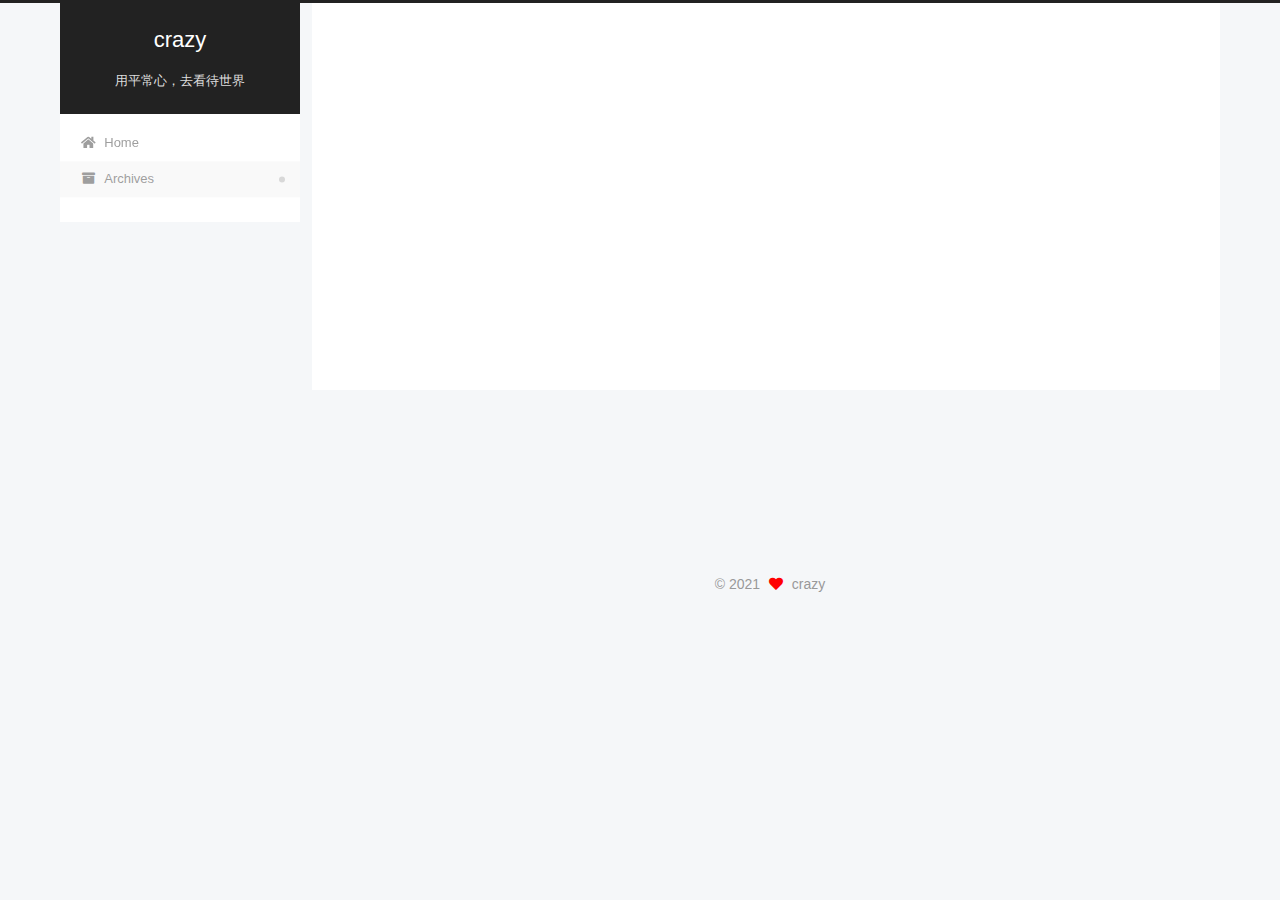
==== archives/index.html @ 01ac7426 "init" ====
<!DOCTYPE html>
<html lang="en">
<head>
  <meta charset="UTF-8">
<meta name="viewport" content="width=device-width, initial-scale=1, maximum-scale=2">
<meta name="theme-color" content="#222">
<meta name="generator" content="Hexo 5.3.0">
  <link rel="apple-touch-icon" sizes="180x180" href="/images/apple-touch-icon-next.jpg">
  <link rel="icon" type="image/png" sizes="32x32" href="/images/favicon-16x16-next.jpg">
  <link rel="icon" type="image/png" sizes="16x16" href="/images/favicon-16x16-next.jpg">
  <link rel="mask-icon" href="/images/logo.svg" color="#222">

<link rel="stylesheet" href="/css/main.css">


<link rel="stylesheet" href="/lib/font-awesome/css/all.min.css">

<script id="hexo-configurations">
    var NexT = window.NexT || {};
    var CONFIG = {"hostname":"example.com","root":"/","scheme":"Pisces","version":"7.8.0","exturl":false,"sidebar":{"position":"left","display":"post","padding":18,"offset":12,"onmobile":false},"copycode":{"enable":false,"show_result":false,"style":null},"back2top":{"enable":true,"sidebar":false,"scrollpercent":false},"bookmark":{"enable":false,"color":"#222","save":"auto"},"fancybox":false,"mediumzoom":false,"lazyload":false,"pangu":false,"comments":{"style":"tabs","active":null,"storage":true,"lazyload":false,"nav":null},"algolia":{"hits":{"per_page":10},"labels":{"input_placeholder":"Search for Posts","hits_empty":"We didn't find any results for the search: ${query}","hits_stats":"${hits} results found in ${time} ms"}},"localsearch":{"enable":false,"trigger":"auto","top_n_per_article":1,"unescape":false,"preload":false},"motion":{"enable":true,"async":false,"transition":{"post_block":"fadeIn","post_header":"slideDownIn","post_body":"slideDownIn","coll_header":"slideLeftIn","sidebar":"slideUpIn"}}};
  </script>

  <meta name="description" content="用平常心，去看待世界">
<meta property="og:type" content="website">
<meta property="og:title" content="crazy">
<meta property="og:url" content="http://example.com/archives/index.html">
<meta property="og:site_name" content="crazy">
<meta property="og:description" content="用平常心，去看待世界">
<meta property="og:locale" content="en_US">
<meta property="article:author" content="crazy">
<meta name="twitter:card" content="summary">

<link rel="canonical" href="http://example.com/archives/">


<script id="page-configurations">
  // https://hexo.io/docs/variables.html
  CONFIG.page = {
    sidebar: "",
    isHome : false,
    isPost : false,
    lang   : 'en'
  };
</script>

  <title>Archive | crazy</title>
  






  <noscript>
  <style>
  .use-motion .brand,
  .use-motion .menu-item,
  .sidebar-inner,
  .use-motion .post-block,
  .use-motion .pagination,
  .use-motion .comments,
  .use-motion .post-header,
  .use-motion .post-body,
  .use-motion .collection-header { opacity: initial; }

  .use-motion .site-title,
  .use-motion .site-subtitle {
    opacity: initial;
    top: initial;
  }

  .use-motion .logo-line-before i { left: initial; }
  .use-motion .logo-line-after i { right: initial; }
  </style>
</noscript>

</head>

<body itemscope itemtype="http://schema.org/WebPage">
  <div class="container use-motion">
    <div class="headband"></div>

    <header class="header" itemscope itemtype="http://schema.org/WPHeader">
      <div class="header-inner"><div class="site-brand-container">
  <div class="site-nav-toggle">
    <div class="toggle" aria-label="Toggle navigation bar">
      <span class="toggle-line toggle-line-first"></span>
      <span class="toggle-line toggle-line-middle"></span>
      <span class="toggle-line toggle-line-last"></span>
    </div>
  </div>

  <div class="site-meta">

    <a href="/" class="brand" rel="start">
      <span class="logo-line-before"><i></i></span>
      <h1 class="site-title">crazy</h1>
      <span class="logo-line-after"><i></i></span>
    </a>
      <p class="site-subtitle" itemprop="description">用平常心，去看待世界</p>
  </div>

  <div class="site-nav-right">
    <div class="toggle popup-trigger">
    </div>
  </div>
</div>




<nav class="site-nav">
  <ul id="menu" class="main-menu menu">
        <li class="menu-item menu-item-home">

    <a href="/" rel="section"><i class="fa fa-home fa-fw"></i>Home</a>

  </li>
        <li class="menu-item menu-item-archives">

    <a href="/archives/" rel="section"><i class="fa fa-archive fa-fw"></i>Archives</a>

  </li>
  </ul>
</nav>




</div>
    </header>

    
  <div class="back-to-top">
    <i class="fa fa-arrow-up"></i>
    <span>0%</span>
  </div>


    <main class="main">
      <div class="main-inner">
        <div class="content-wrap">
          

          <div class="content archive">
            

  
  
  
  <div class="post-block">
    <div class="posts-collapse">
      <div class="collection-title">
        <span class="collection-header">Um..! 1 post. Keep on posting.</span>
      </div>

      
    <div class="collection-year">
      <span class="collection-header">2021</span>
    </div>

  <article itemscope itemtype="http://schema.org/Article">
    <header class="post-header">

      <div class="post-meta">
        <time itemprop="dateCreated"
              datetime="2021-02-07T22:44:51+08:00"
              content="2021-02-07">
          02-07
        </time>
      </div>

      <div class="post-title">
          <a class="post-title-link" href="/2021/02/07/hello-world/" itemprop="url">
            <span itemprop="name">Hello World</span>
          </a>
      </div>

    </header>
  </article>


    </div>
  </div>
  
  
  

  



          </div>
          

<script>
  window.addEventListener('tabs:register', () => {
    let { activeClass } = CONFIG.comments;
    if (CONFIG.comments.storage) {
      activeClass = localStorage.getItem('comments_active') || activeClass;
    }
    if (activeClass) {
      let activeTab = document.querySelector(`a[href="#comment-${activeClass}"]`);
      if (activeTab) {
        activeTab.click();
      }
    }
  });
  if (CONFIG.comments.storage) {
    window.addEventListener('tabs:click', event => {
      if (!event.target.matches('.tabs-comment .tab-content .tab-pane')) return;
      let commentClass = event.target.classList[1];
      localStorage.setItem('comments_active', commentClass);
    });
  }
</script>

        </div>
          
  
  <div class="toggle sidebar-toggle">
    <span class="toggle-line toggle-line-first"></span>
    <span class="toggle-line toggle-line-middle"></span>
    <span class="toggle-line toggle-line-last"></span>
  </div>

  <aside class="sidebar">
    <div class="sidebar-inner">

      <ul class="sidebar-nav motion-element">
        <li class="sidebar-nav-toc">
          Table of Contents
        </li>
        <li class="sidebar-nav-overview">
          Overview
        </li>
      </ul>

      <!--noindex-->
      <div class="post-toc-wrap sidebar-panel">
      </div>
      <!--/noindex-->

      <div class="site-overview-wrap sidebar-panel">
        <div class="site-author motion-element" itemprop="author" itemscope itemtype="http://schema.org/Person">
    <img class="site-author-image" itemprop="image" alt="crazy"
      src="/images/avatar.jpg">
  <p class="site-author-name" itemprop="name">crazy</p>
  <div class="site-description" itemprop="description">用平常心，去看待世界</div>
</div>
<div class="site-state-wrap motion-element">
  <nav class="site-state">
      <div class="site-state-item site-state-posts">
          <a href="/archives/">
        
          <span class="site-state-item-count">1</span>
          <span class="site-state-item-name">posts</span>
        </a>
      </div>
  </nav>
</div>
  <div class="links-of-author motion-element">
      <span class="links-of-author-item">
        <a href="https://github.com/xiaokuang95" title="GitHub → https:&#x2F;&#x2F;github.com&#x2F;xiaokuang95" rel="noopener" target="_blank"><i class="fab fa-github fa-fw"></i>GitHub</a>
      </span>
  </div>



      </div>

    </div>
  </aside>
  <div id="sidebar-dimmer"></div>


      </div>
    </main>

    <footer class="footer">
      <div class="footer-inner">
        

        

<div class="copyright">
  
  &copy; 
  <span itemprop="copyrightYear">2021</span>
  <span class="with-love">
    <i class="fa fa-heart"></i>
  </span>
  <span class="author" itemprop="copyrightHolder">crazy</span>
</div>

        








      </div>
    </footer>
  </div>

  
  <script src="/lib/anime.min.js"></script>
  <script src="/lib/velocity/velocity.min.js"></script>
  <script src="/lib/velocity/velocity.ui.min.js"></script>

<script src="/js/utils.js"></script>

<script src="/js/motion.js"></script>


<script src="/js/schemes/pisces.js"></script>


<script src="/js/next-boot.js"></script>




  















  

  

</body>
</html>
---- css/main.css ----
:root {
  --body-bg-color: #f5f7f9;
  --content-bg-color: #fff;
  --card-bg-color: #f5f5f5;
  --text-color: #555;
  --blockquote-color: #666;
  --link-color: #555;
  --link-hover-color: #222;
  --brand-color: #fff;
  --brand-hover-color: #fff;
  --table-row-odd-bg-color: #f9f9f9;
  --table-row-hover-bg-color: #f5f5f5;
  --menu-item-bg-color: #f5f5f5;
  --btn-default-bg: #fff;
  --btn-default-color: #555;
  --btn-default-border-color: #555;
  --btn-default-hover-bg: #222;
  --btn-default-hover-color: #fff;
  --btn-default-hover-border-color: #222;
}
html {
  line-height: 1.15; /* 1 */
  -webkit-text-size-adjust: 100%; /* 2 */
}
body {
  margin: 0;
}
main {
  display: block;
}
h1 {
  font-size: 2em;
  margin: 0.67em 0;
}
hr {
  box-sizing: content-box; /* 1 */
  height: 0; /* 1 */
  overflow: visible; /* 2 */
}
pre {
  font-family: monospace, monospace; /* 1 */
  font-size: 1em; /* 2 */
}
a {
  background: transparent;
}
abbr[title] {
  border-bottom: none; /* 1 */
  text-decoration: underline; /* 2 */
  text-decoration: underline dotted; /* 2 */
}
b,
strong {
  font-weight: bolder;
}
code,
kbd,
samp {
  font-family: monospace, monospace; /* 1 */
  font-size: 1em; /* 2 */
}
small {
  font-size: 80%;
}
sub,
sup {
  font-size: 75%;
  line-height: 0;
  position: relative;
  vertical-align: baseline;
}
sub {
  bottom: -0.25em;
}
sup {
  top: -0.5em;
}
img {
  border-style: none;
}
button,
input,
optgroup,
select,
textarea {
  font-family: inherit; /* 1 */
  font-size: 100%; /* 1 */
  line-height: 1.15; /* 1 */
  margin: 0; /* 2 */
}
button,
input {
/* 1 */
  overflow: visible;
}
button,
select {
/* 1 */
  text-transform: none;
}
button,
[type='button'],
[type='reset'],
[type='submit'] {
  -webkit-appearance: button;
}
button::-moz-focus-inner,
[type='button']::-moz-focus-inner,
[type='reset']::-moz-focus-inner,
[type='submit']::-moz-focus-inner {
  border-style: none;
  padding: 0;
}
button:-moz-focusring,
[type='button']:-moz-focusring,
[type='reset']:-moz-focusring,
[type='submit']:-moz-focusring {
  outline: 1px dotted ButtonText;
}
fieldset {
  padding: 0.35em 0.75em 0.625em;
}
legend {
  box-sizing: border-box; /* 1 */
  color: inherit; /* 2 */
  display: table; /* 1 */
  max-width: 100%; /* 1 */
  padding: 0; /* 3 */
  white-space: normal; /* 1 */
}
progress {
  vertical-align: baseline;
}
textarea {
  overflow: auto;
}
[type='checkbox'],
[type='radio'] {
  box-sizing: border-box; /* 1 */
  padding: 0; /* 2 */
}
[type='number']::-webkit-inner-spin-button,
[type='number']::-webkit-outer-spin-button {
  height: auto;
}
[type='search'] {
  outline-offset: -2px; /* 2 */
  -webkit-appearance: textfield; /* 1 */
}
[type='search']::-webkit-search-decoration {
  -webkit-appearance: none;
}
::-webkit-file-upload-button {
  font: inherit; /* 2 */
  -webkit-appearance: button; /* 1 */
}
details {
  display: block;
}
summary {
  display: list-item;
}
template {
  display: none;
}
[hidden] {
  display: none;
}
::selection {
  background: #262a30;
  color: #eee;
}
html,
body {
  height: 100%;
}
body {
  background: var(--body-bg-color);
  color: var(--text-color);
  font-family: 'Lato', "PingFang SC", "Microsoft YaHei", sans-serif;
  font-size: 1em;
  line-height: 2;
}
@media (max-width: 991px) {
  body {
    padding-left: 0 !important;
    padding-right: 0 !important;
  }
}
h1,
h2,
h3,
h4,
h5,
h6 {
  font-family: 'Lato', "PingFang SC", "Microsoft YaHei", sans-serif;
  font-weight: bold;
  line-height: 1.5;
  margin: 20px 0 15px;
}
h1 {
  font-size: 1.5em;
}
h2 {
  font-size: 1.375em;
}
h3 {
  font-size: 1.25em;
}
h4 {
  font-size: 1.125em;
}
h5 {
  font-size: 1em;
}
h6 {
  font-size: 0.875em;
}
p {
  margin: 0 0 20px 0;
}
a,
span.exturl {
  border-bottom: 1px solid #999;
  color: var(--link-color);
  outline: 0;
  text-decoration: none;
  overflow-wrap: break-word;
  word-wrap: break-word;
  cursor: pointer;
}
a:hover,
span.exturl:hover {
  border-bottom-color: var(--link-hover-color);
  color: var(--link-hover-color);
}
iframe,
img,
video {
  display: block;
  margin-left: auto;
  margin-right: auto;
  max-width: 100%;
}
hr {
  background-image: repeating-linear-gradient(-45deg, #ddd, #ddd 4px, transparent 4px, transparent 8px);
  border: 0;
  height: 3px;
  margin: 40px 0;
}
blockquote {
  border-left: 4px solid #ddd;
  color: var(--blockquote-color);
  margin: 0;
  padding: 0 15px;
}
blockquote cite::before {
  content: '-';
  padding: 0 5px;
}
dt {
  font-weight: bold;
}
dd {
  margin: 0;
  padding: 0;
}
kbd {
  background-color: #f5f5f5;
  background-image: linear-gradient(#eee, #fff, #eee);
  border: 1px solid #ccc;
  border-radius: 0.2em;
  box-shadow: 0.1em 0.1em 0.2em rgba(0,0,0,0.1);
  color: #555;
  font-family: inherit;
  padding: 0.1em 0.3em;
  white-space: nowrap;
}
.table-container {
  overflow: auto;
}
table {
  border-collapse: collapse;
  border-spacing: 0;
  font-size: 0.875em;
  margin: 0 0 20px 0;
  width: 100%;
}
tbody tr:nth-of-type(odd) {
  background: var(--table-row-odd-bg-color);
}
tbody tr:hover {
  background: var(--table-row-hover-bg-color);
}
caption,
th,
td {
  font-weight: normal;
  padding: 8px;
  vertical-align: middle;
}
th,
td {
  border: 1px solid #ddd;
  border-bottom: 3px solid #ddd;
}
th {
  font-weight: 700;
  padding-bottom: 10px;
}
td {
  border-bottom-width: 1px;
}
.btn {
  background: var(--btn-default-bg);
  border: 2px solid var(--btn-default-border-color);
  border-radius: 2px;
  color: var(--btn-default-color);
  display: inline-block;
  font-size: 0.875em;
  line-height: 2;
  padding: 0 20px;
  text-decoration: none;
  transition-property: background-color;
  transition-delay: 0s;
  transition-duration: 0.2s;
  transition-timing-function: ease-in-out;
}
.btn:hover {
  background: var(--btn-default-hover-bg);
  border-color: var(--btn-default-hover-border-color);
  color: var(--btn-default-hover-color);
}
.btn + .btn {
  margin: 0 0 8px 8px;
}
.btn .fa-fw {
  text-align: left;
  width: 1.285714285714286em;
}
.toggle {
  line-height: 0;
}
.toggle .toggle-line {
  background: #fff;
  display: inline-block;
  height: 2px;
  left: 0;
  position: relative;
  top: 0;
  transition: all 0.4s;
  vertical-align: top;
  width: 100%;
}
.toggle .toggle-line:not(:first-child) {
  margin-top: 3px;
}
.toggle.toggle-arrow .toggle-line-first {
  left: 50%;
  top: 2px;
  transform: rotate(45deg);
  width: 50%;
}
.toggle.toggle-arrow .toggle-line-middle {
  left: 2px;
  width: 90%;
}
.toggle.toggle-arrow .toggle-line-last {
  left: 50%;
  top: -2px;
  transform: rotate(-45deg);
  width: 50%;
}
.toggle.toggle-close .toggle-line-first {
  transform: rotate(-45deg);
  top: 5px;
}
.toggle.toggle-close .toggle-line-middle {
  opacity: 0;
}
.toggle.toggle-close .toggle-line-last {
  transform: rotate(45deg);
  top: -5px;
}
.highlight,
pre {
  background: #f7f7f7;
  color: #4d4d4c;
  line-height: 1.6;
  margin: 0 auto 20px;
}
pre,
code {
  font-family: consolas, Menlo, monospace, "PingFang SC", "Microsoft YaHei";
}
code {
  background: #eee;
  border-radius: 3px;
  color: #555;
  padding: 2px 4px;
  overflow-wrap: break-word;
  word-wrap: break-word;
}
.highlight *::selection {
  background: #d6d6d6;
}
.highlight pre {
  border: 0;
  margin: 0;
  padding: 10px 0;
}
.highlight table {
  border: 0;
  margin: 0;
  width: auto;
}
.highlight td {
  border: 0;
  padding: 0;
}
.highlight figcaption {
  background: #eff2f3;
  color: #4d4d4c;
  display: flex;
  font-size: 0.875em;
  justify-content: space-between;
  line-height: 1.2;
  padding: 0.5em;
}
.highlight figcaption a {
  color: #4d4d4c;
}
.highlight figcaption a:hover {
  border-bottom-color: #4d4d4c;
}
.highlight .gutter {
  -moz-user-select: none;
  -ms-user-select: none;
  -webkit-user-select: none;
  user-select: none;
}
.highlight .gutter pre {
  background: #eff2f3;
  color: #869194;
  padding-left: 10px;
  padding-right: 10px;
  text-align: right;
}
.highlight .code pre {
  background: #f7f7f7;
  padding-left: 10px;
  width: 100%;
}
.gist table {
  width: auto;
}
.gist table td {
  border: 0;
}
pre {
  overflow: auto;
  padding: 10px;
}
pre code {
  background: none;
  color: #4d4d4c;
  font-size: 0.875em;
  padding: 0;
  text-shadow: none;
}
pre .deletion {
  background: #fdd;
}
pre .addition {
  background: #dfd;
}
pre .meta {
  color: #eab700;
  -moz-user-select: none;
  -ms-user-select: none;
  -webkit-user-select: none;
  user-select: none;
}
pre .comment {
  color: #8e908c;
}
pre .variable,
pre .attribute,
pre .tag,
pre .name,
pre .regexp,
pre .ruby .constant,
pre .xml .tag .title,
pre .xml .pi,
pre .xml .doctype,
pre .html .doctype,
pre .css .id,
pre .css .class,
pre .css .pseudo {
  color: #c82829;
}
pre .number,
pre .preprocessor,
pre .built_in,
pre .builtin-name,
pre .literal,
pre .params,
pre .constant,
pre .command {
  color: #f5871f;
}
pre .ruby .class .title,
pre .css .rules .attribute,
pre .string,
pre .symbol,
pre .value,
pre .inheritance,
pre .header,
pre .ruby .symbol,
pre .xml .cdata,
pre .special,
pre .formula {
  color: #718c00;
}
pre .title,
pre .css .hexcolor {
  color: #3e999f;
}
pre .function,
pre .python .decorator,
pre .python .title,
pre .ruby .function .title,
pre .ruby .title .keyword,
pre .perl .sub,
pre .javascript .title,
pre .coffeescript .title {
  color: #4271ae;
}
pre .keyword,
pre .javascript .function {
  color: #8959a8;
}
.blockquote-center {
  border-left: none;
  margin: 40px 0;
  padding: 0;
  position: relative;
  text-align: center;
}
.blockquote-center .fa {
  display: block;
  opacity: 0.6;
  position: absolute;
  width: 100%;
}
.blockquote-center .fa-quote-left {
  border-top: 1px solid #ccc;
  text-align: left;
  top: -20px;
}
.blockquote-center .fa-quote-right {
  border-bottom: 1px solid #ccc;
  text-align: right;
  bottom: -20px;
}
.blockquote-center p,
.blockquote-center div {
  text-align: center;
}
.post-body .group-picture img {
  margin: 0 auto;
  padding: 0 3px;
}
.group-picture-row {
  margin-bottom: 6px;
  overflow: hidden;
}
.group-picture-column {
  float: left;
  margin-bottom: 10px;
}
.post-body .label {
  color: #555;
  display: inline;
  padding: 0 2px;
}
.post-body .label.default {
  background: #f0f0f0;
}
.post-body .label.primary {
  background: #efe6f7;
}
.post-body .label.info {
  background: #e5f2f8;
}
.post-body .label.success {
  background: #e7f4e9;
}
.post-body .label.warning {
  background: #fcf6e1;
}
.post-body .label.danger {
  background: #fae8eb;
}
.post-body .tabs {
  margin-bottom: 20px;
}
.post-body .tabs,
.tabs-comment {
  display: block;
  padding-top: 10px;
  position: relative;
}
.post-body .tabs ul.nav-tabs,
.tabs-comment ul.nav-tabs {
  display: flex;
  flex-wrap: wrap;
  margin: 0;
  margin-bottom: -1px;
  padding: 0;
}
@media (max-width: 413px) {
  .post-body .tabs ul.nav-tabs,
  .tabs-comment ul.nav-tabs {
    display: block;
    margin-bottom: 5px;
  }
}
.post-body .tabs ul.nav-tabs li.tab,
.tabs-comment ul.nav-tabs li.tab {
  border-bottom: 1px solid #ddd;
  border-left: 1px solid transparent;
  border-right: 1px solid transparent;
  border-top: 3px solid transparent;
  flex-grow: 1;
  list-style-type: none;
  border-radius: 0 0 0 0;
}
@media (max-width: 413px) {
  .post-body .tabs ul.nav-tabs li.tab,
  .tabs-comment ul.nav-tabs li.tab {
    border-bottom: 1px solid transparent;
    border-left: 3px solid transparent;
    border-right: 1px solid transparent;
    border-top: 1px solid transparent;
  }
}
@media (max-width: 413px) {
  .post-body .tabs ul.nav-tabs li.tab,
  .tabs-comment ul.nav-tabs li.tab {
    border-radius: 0;
  }
}
.post-body .tabs ul.nav-tabs li.tab a,
.tabs-comment ul.nav-tabs li.tab a {
  border-bottom: initial;
  display: block;
  line-height: 1.8;
  outline: 0;
  padding: 0.25em 0.75em;
  text-align: center;
  transition-delay: 0s;
  transition-duration: 0.2s;
  transition-timing-function: ease-out;
}
.post-body .tabs ul.nav-tabs li.tab a i,
.tabs-comment ul.nav-tabs li.tab a i {
  width: 1.285714285714286em;
}
.post-body .tabs ul.nav-tabs li.tab.active,
.tabs-comment ul.nav-tabs li.tab.active {
  border-bottom: 1px solid transparent;
  border-left: 1px solid #ddd;
  border-right: 1px solid #ddd;
  border-top: 3px solid #fc6423;
}
@media (max-width: 413px) {
  .post-body .tabs ul.nav-tabs li.tab.active,
  .tabs-comment ul.nav-tabs li.tab.active {
    border-bottom: 1px solid #ddd;
    border-left: 3px solid #fc6423;
    border-right: 1px solid #ddd;
    border-top: 1px solid #ddd;
  }
}
.post-body .tabs ul.nav-tabs li.tab.active a,
.tabs-comment ul.nav-tabs li.tab.active a {
  color: var(--link-color);
  cursor: default;
}
.post-body .tabs .tab-content .tab-pane,
.tabs-comment .tab-content .tab-pane {
  border: 1px solid #ddd;
  border-top: 0;
  padding: 20px 20px 0 20px;
  border-radius: 0;
}
.post-body .tabs .tab-content .tab-pane:not(.active),
.tabs-comment .tab-content .tab-pane:not(.active) {
  display: none;
}
.post-body .tabs .tab-content .tab-pane.active,
.tabs-comment .tab-content .tab-pane.active {
  display: block;
}
.post-body .tabs .tab-content .tab-pane.active:nth-of-type(1),
.tabs-comment .tab-content .tab-pane.active:nth-of-type(1) {
  border-radius: 0 0 0 0;
}
@media (max-width: 413px) {
  .post-body .tabs .tab-content .tab-pane.active:nth-of-type(1),
  .tabs-comment .tab-content .tab-pane.active:nth-of-type(1) {
    border-radius: 0;
  }
}
.post-body .note {
  border-radius: 3px;
  margin-bottom: 20px;
  padding: 1em;
  position: relative;
  border: 1px solid #eee;
  border-left-width: 5px;
}
.post-body .note h2,
.post-body .note h3,
.post-body .note h4,
.post-body .note h5,
.post-body .note h6 {
  margin-top: 0;
  border-bottom: initial;
  margin-bottom: 0;
  padding-top: 0;
}
.post-body .note p:first-child,
.post-body .note ul:first-child,
.post-body .note ol:first-child,
.post-body .note table:first-child,
.post-body .note pre:first-child,
.post-body .note blockquote:first-child,
.post-body .note img:first-child {
  margin-top: 0;
}
.post-body .note p:last-child,
.post-body .note ul:last-child,
.post-body .note ol:last-child,
.post-body .note table:last-child,
.post-body .note pre:last-child,
.post-body .note blockquote:last-child,
.post-body .note img:last-child {
  margin-bottom: 0;
}
.post-body .note.default {
  border-left-color: #777;
}
.post-body .note.default h2,
.post-body .note.default h3,
.post-body .note.default h4,
.post-body .note.default h5,
.post-body .note.default h6 {
  color: #777;
}
.post-body .note.primary {
  border-left-color: #6f42c1;
}
.post-body .note.primary h2,
.post-body .note.primary h3,
.post-body .note.primary h4,
.post-body .note.primary h5,
.post-body .note.primary h6 {
  color: #6f42c1;
}
.post-body .note.info {
  border-left-color: #428bca;
}
.post-body .note.info h2,
.post-body .note.info h3,
.post-body .note.info h4,
.post-body .note.info h5,
.post-body .note.info h6 {
  color: #428bca;
}
.post-body .note.success {
  border-left-color: #5cb85c;
}
.post-body .note.success h2,
.post-body .note.success h3,
.post-body .note.success h4,
.post-body .note.success h5,
.post-body .note.success h6 {
  color: #5cb85c;
}
.post-body .note.warning {
  border-left-color: #f0ad4e;
}
.post-body .note.warning h2,
.post-body .note.warning h3,
.post-body .note.warning h4,
.post-body .note.warning h5,
.post-body .note.warning h6 {
  color: #f0ad4e;
}
.post-body .note.danger {
  border-left-color: #d9534f;
}
.post-body .note.danger h2,
.post-body .note.danger h3,
.post-body .note.danger h4,
.post-body .note.danger h5,
.post-body .note.danger h6 {
  color: #d9534f;
}
.pagination .prev,
.pagination .next,
.pagination .page-number,
.pagination .space {
  display: inline-block;
  margin: 0 10px;
  padding: 0 11px;
  position: relative;
  top: -1px;
}
@media (max-width: 767px) {
  .pagination .prev,
  .pagination .next,
  .pagination .page-number,
  .pagination .space {
    margin: 0 5px;
  }
}
.pagination {
  border-top: 1px solid #eee;
  margin: 120px 0 0;
  text-align: center;
}
.pagination .prev,
.pagination .next,
.pagination .page-number {
  border-bottom: 0;
  border-top: 1px solid #eee;
  transition-property: border-color;
  transition-delay: 0s;
  transition-duration: 0.2s;
  transition-timing-function: ease-in-out;
}
.pagination .prev:hover,
.pagination .next:hover,
.pagination .page-number:hover {
  border-top-color: #222;
}
.pagination .space {
  margin: 0;
  padding: 0;
}
.pagination .prev {
  margin-left: 0;
}
.pagination .next {
  margin-right: 0;
}
.pagination .page-number.current {
  background: #ccc;
  border-top-color: #ccc;
  color: #fff;
}
@media (max-width: 767px) {
  .pagination {
    border-top: none;
  }
  .pagination .prev,
  .pagination .next,
  .pagination .page-number {
    border-bottom: 1px solid #eee;
    border-top: 0;
    margin-bottom: 10px;
    padding: 0 10px;
  }
  .pagination .prev:hover,
  .pagination .next:hover,
  .pagination .page-number:hover {
    border-bottom-color: #222;
  }
}
.comments {
  margin-top: 60px;
  overflow: hidden;
}
.comment-button-group {
  display: flex;
  flex-wrap: wrap-reverse;
  justify-content: center;
  margin: 1em 0;
}
.comment-button-group .comment-button {
  margin: 0.1em 0.2em;
}
.comment-button-group .comment-button.active {
  background: var(--btn-default-hover-bg);
  border-color: var(--btn-default-hover-border-color);
  color: var(--btn-default-hover-color);
}
.comment-position {
  display: none;
}
.comment-position.active {
  display: block;
}
.tabs-comment {
  background: var(--content-bg-color);
  margin-top: 4em;
  padding-top: 0;
}
.tabs-comment .comments {
  border: 0;
  box-shadow: none;
  margin-top: 0;
  padding-top: 0;
}
.container {
  min-height: 100%;
  position: relative;
}
.main-inner {
  margin: 0 auto;
  width: calc(100% - 20px);
}
@media (min-width: 1200px) {
  .main-inner {
    width: 1160px;
  }
}
@media (min-width: 1600px) {
  .main-inner {
    width: 73%;
  }
}
@media (max-width: 767px) {
  .content-wrap {
    padding: 0 20px;
  }
}
.header {
  background: transparent;
}
.header-inner {
  margin: 0 auto;
  width: calc(100% - 20px);
}
@media (min-width: 1200px) {
  .header-inner {
    width: 1160px;
  }
}
@media (min-width: 1600px) {
  .header-inner {
    width: 73%;
  }
}
.site-brand-container {
  display: flex;
  flex-shrink: 0;
  padding: 0 10px;
}
.headband {
  background: #222;
  height: 3px;
}
.site-meta {
  flex-grow: 1;
  text-align: center;
}
@media (max-width: 767px) {
  .site-meta {
    text-align: center;
  }
}
.brand {
  border-bottom: none;
  color: var(--brand-color);
  display: inline-block;
  line-height: 1.375em;
  padding: 0 40px;
  position: relative;
}
.brand:hover {
  color: var(--brand-hover-color);
}
.site-title {
  font-family: 'Lato', "PingFang SC", "Microsoft YaHei", sans-serif;
  font-size: 1.375em;
  font-weight: normal;
  margin: 0;
}
.site-subtitle {
  color: #ddd;
  font-size: 0.8125em;
  margin: 10px 0;
}
.use-motion .brand {
  opacity: 0;
}
.use-motion .site-title,
.use-motion .site-subtitle,
.use-motion .custom-logo-image {
  opacity: 0;
  position: relative;
  top: -10px;
}
.site-nav-toggle,
.site-nav-right {
  display: none;
}
@media (max-width: 767px) {
  .site-nav-toggle,
  .site-nav-right {
    display: flex;
    flex-direction: column;
    justify-content: center;
  }
}
.site-nav-toggle .toggle,
.site-nav-right .toggle {
  color: var(--text-color);
  padding: 10px;
  width: 22px;
}
.site-nav-toggle .toggle .toggle-line,
.site-nav-right .toggle .toggle-line {
  background: var(--text-color);
  border-radius: 1px;
}
.site-nav {
  display: block;
}
@media (max-width: 767px) {
  .site-nav {
    clear: both;
    display: none;
  }
}
.site-nav.site-nav-on {
  display: block;
}
.menu {
  margin-top: 20px;
  padding-left: 0;
  text-align: center;
}
.menu-item {
  display: inline-block;
  list-style: none;
  margin: 0 10px;
}
@media (max-width: 767px) {
  .menu-item {
    display: block;
    margin-top: 10px;
  }
  .menu-item.menu-item-search {
    display: none;
  }
}
.menu-item a,
.menu-item span.exturl {
  border-bottom: 0;
  display: block;
  font-size: 0.8125em;
  transition-property: border-color;
  transition-delay: 0s;
  transition-duration: 0.2s;
  transition-timing-function: ease-in-out;
}
@media (hover: none) {
  .menu-item a:hover,
  .menu-item span.exturl:hover {
    border-bottom-color: transparent !important;
  }
}
.menu-item .fa,
.menu-item .fab,
.menu-item .far,
.menu-item .fas {
  margin-right: 8px;
}
.menu-item .badge {
  display: inline-block;
  font-weight: bold;
  line-height: 1;
  margin-left: 0.35em;
  margin-top: 0.35em;
  text-align: center;
  white-space: nowrap;
}
@media (max-width: 767px) {
  .menu-item .badge {
    float: right;
    margin-left: 0;
  }
}
.menu-item-active a,
.menu .menu-item a:hover,
.menu .menu-item span.exturl:hover {
  background: var(--menu-item-bg-color);
}
.use-motion .menu-item {
  opacity: 0;
}
.sidebar {
  background: #222;
  bottom: 0;
  box-shadow: inset 0 2px 6px #000;
  position: fixed;
  top: 0;
}
@media (max-width: 991px) {
  .sidebar {
    display: none;
  }
}
.sidebar-inner {
  color: #999;
  padding: 18px 10px;
  text-align: center;
}
.cc-license {
  margin-top: 10px;
  text-align: center;
}
.cc-license .cc-opacity {
  border-bottom: none;
  opacity: 0.7;
}
.cc-license .cc-opacity:hover {
  opacity: 0.9;
}
.cc-license img {
  display: inline-block;
}
.site-author-image {
  border: 1px solid #eee;
  display: block;
  margin: 0 auto;
  max-width: 120px;
  padding: 2px;
  border-radius: 50%;
}
.site-author-image {
  transition: transform 1s ease-out;
}
.site-author-image:hover {
  transform: rotateZ(360deg);
}
.site-author-name {
  color: var(--text-color);
  font-weight: 600;
  margin: 0;
  text-align: center;
}
.site-description {
  color: #999;
  font-size: 0.8125em;
  margin-top: 0;
  text-align: center;
}
.links-of-author {
  margin-top: 15px;
}
.links-of-author a,
.links-of-author span.exturl {
  border-bottom-color: #555;
  display: inline-block;
  font-size: 0.8125em;
  margin-bottom: 10px;
  margin-right: 10px;
  vertical-align: middle;
}
.links-of-author a::before,
.links-of-author span.exturl::before {
  background: #1c94cc;
  border-radius: 50%;
  content: ' ';
  display: inline-block;
  height: 4px;
  margin-right: 3px;
  vertical-align: middle;
  width: 4px;
}
.sidebar-button {
  margin-top: 15px;
}
.sidebar-button a {
  border: 1px solid #fc6423;
  border-radius: 4px;
  color: #fc6423;
  display: inline-block;
  padding: 0 15px;
}
.sidebar-button a .fa,
.sidebar-button a .fab,
.sidebar-button a .far,
.sidebar-button a .fas {
  margin-right: 5px;
}
.sidebar-button a:hover {
  background: #fc6423;
  border: 1px solid #fc6423;
  color: #fff;
}
.sidebar-button a:hover .fa,
.sidebar-button a:hover .fab,
.sidebar-button a:hover .far,
.sidebar-button a:hover .fas {
  color: #fff;
}
.links-of-blogroll {
  font-size: 0.8125em;
  margin-top: 10px;
}
.links-of-blogroll-title {
  font-size: 0.875em;
  font-weight: 600;
  margin-top: 0;
}
.links-of-blogroll-list {
  list-style: none;
  margin: 0;
  padding: 0;
}
#sidebar-dimmer {
  display: none;
}
@media (max-width: 767px) {
  #sidebar-dimmer {
    background: #000;
    display: block;
    height: 100%;
    left: 100%;
    opacity: 0;
    position: fixed;
    top: 0;
    width: 100%;
    z-index: 1100;
  }
  .sidebar-active + #sidebar-dimmer {
    opacity: 0.7;
    transform: translateX(-100%);
    transition: opacity 0.5s;
  }
}
.sidebar-nav {
  margin: 0;
  padding-bottom: 20px;
  padding-left: 0;
}
.sidebar-nav li {
  border-bottom: 1px solid transparent;
  color: var(--text-color);
  cursor: pointer;
  display: inline-block;
  font-size: 0.875em;
}
.sidebar-nav li.sidebar-nav-overview {
  margin-left: 10px;
}
.sidebar-nav li:hover {
  color: #fc6423;
}
.sidebar-nav .sidebar-nav-active {
  border-bottom-color: #fc6423;
  color: #fc6423;
}
.sidebar-nav .sidebar-nav-active:hover {
  color: #fc6423;
}
.sidebar-panel {
  display: none;
  overflow-x: hidden;
  overflow-y: auto;
}
.sidebar-panel-active {
  display: block;
}
.sidebar-toggle {
  background: #222;
  bottom: 45px;
  cursor: pointer;
  height: 14px;
  left: 30px;
  padding: 5px;
  position: fixed;
  width: 14px;
  z-index: 1300;
}
@media (max-width: 991px) {
  .sidebar-toggle {
    left: 20px;
    opacity: 0.8;
    display: none;
  }
}
.sidebar-toggle:hover .toggle-line {
  background: #fc6423;
}
.post-toc {
  font-size: 0.875em;
}
.post-toc ol {
  list-style: none;
  margin: 0;
  padding: 0 2px 5px 10px;
  text-align: left;
}
.post-toc ol > ol {
  padding-left: 0;
}
.post-toc ol a {
  transition-property: all;
  transition-delay: 0s;
  transition-duration: 0.2s;
  transition-timing-function: ease-in-out;
}
.post-toc .nav-item {
  line-height: 1.8;
  overflow: hidden;
  text-overflow: ellipsis;
  white-space: nowrap;
}
.post-toc .nav .nav-child {
  display: none;
}
.post-toc .nav .active > .nav-child {
  display: block;
}
.post-toc .nav .active-current > .nav-child {
  display: block;
}
.post-toc .nav .active-current > .nav-child > .nav-item {
  display: block;
}
.post-toc .nav .active > a {
  border-bottom-color: #fc6423;
  color: #fc6423;
}
.post-toc .nav .active-current > a {
  color: #fc6423;
}
.post-toc .nav .active-current > a:hover {
  color: #fc6423;
}
.site-state {
  display: flex;
  justify-content: center;
  line-height: 1.4;
  margin-top: 10px;
  overflow: hidden;
  text-align: center;
  white-space: nowrap;
}
.site-state-item {
  padding: 0 15px;
}
.site-state-item:not(:first-child) {
  border-left: 1px solid #eee;
}
.site-state-item a {
  border-bottom: none;
}
.site-state-item-count {
  display: block;
  font-size: 1em;
  font-weight: 600;
  text-align: center;
}
.site-state-item-name {
  color: #999;
  font-size: 0.8125em;
}
.footer {
  color: #999;
  font-size: 0.875em;
  padding: 20px 0;
}
.footer.footer-fixed {
  bottom: 0;
  left: 0;
  position: absolute;
  right: 0;
}
.footer-inner {
  box-sizing: border-box;
  margin: 0 auto;
  text-align: center;
  width: calc(100% - 20px);
}
@media (min-width: 1200px) {
  .footer-inner {
    width: 1160px;
  }
}
@media (min-width: 1600px) {
  .footer-inner {
    width: 73%;
  }
}
.languages {
  display: inline-block;
  font-size: 1.125em;
  position: relative;
}
.languages .lang-select-label span {
  margin: 0 0.5em;
}
.languages .lang-select {
  height: 100%;
  left: 0;
  opacity: 0;
  position: absolute;
  top: 0;
  width: 100%;
}
.with-love {
  color: #ff0000;
  display: inline-block;
  margin: 0 5px;
  animation: iconAnimate 1.33s ease-in-out infinite;
}
.powered-by,
.theme-info {
  display: inline-block;
}
@-moz-keyframes iconAnimate {
  0%, 100% {
    transform: scale(1);
  }
  10%, 30% {
    transform: scale(0.9);
  }
  20%, 40%, 60%, 80% {
    transform: scale(1.1);
  }
  50%, 70% {
    transform: scale(1.1);
  }
}
@-webkit-keyframes iconAnimate {
  0%, 100% {
    transform: scale(1);
  }
  10%, 30% {
    transform: scale(0.9);
  }
  20%, 40%, 60%, 80% {
    transform: scale(1.1);
  }
  50%, 70% {
    transform: scale(1.1);
  }
}
@-o-keyframes iconAnimate {
  0%, 100% {
    transform: scale(1);
  }
  10%, 30% {
    transform: scale(0.9);
  }
  20%, 40%, 60%, 80% {
    transform: scale(1.1);
  }
  50%, 70% {
    transform: scale(1.1);
  }
}
@keyframes iconAnimate {
  0%, 100% {
    transform: scale(1);
  }
  10%, 30% {
    transform: scale(0.9);
  }
  20%, 40%, 60%, 80% {
    transform: scale(1.1);
  }
  50%, 70% {
    transform: scale(1.1);
  }
}
.back-to-top {
  font-size: 12px;
  text-align: center;
  transition-delay: 0s;
  transition-duration: 0.2s;
  transition-timing-function: ease-in-out;
}
.back-to-top {
  background: #222;
  bottom: -100px;
  box-sizing: border-box;
  color: #fff;
  cursor: pointer;
  left: 30px;
  opacity: 0.6;
  padding: 0 6px;
  position: fixed;
  transition-property: bottom;
  z-index: 1300;
  width: 24px;
}
.back-to-top span {
  display: none;
}
.back-to-top:hover {
  color: #fc6423;
}
.back-to-top.back-to-top-on {
  bottom: 30px;
}
@media (max-width: 991px) {
  .back-to-top {
    left: 20px;
    opacity: 0.8;
  }
}
.post-body {
  font-family: 'Lato', "PingFang SC", "Microsoft YaHei", sans-serif;
  overflow-wrap: break-word;
  word-wrap: break-word;
}
@media (min-width: 1200px) {
  .post-body {
    font-size: 1.125em;
  }
}
.post-body .exturl .fa {
  font-size: 0.875em;
  margin-left: 4px;
}
.post-body .image-caption,
.post-body .figure .caption {
  color: #999;
  font-size: 0.875em;
  font-weight: bold;
  line-height: 1;
  margin: -20px auto 15px;
  text-align: center;
}
.post-sticky-flag {
  display: inline-block;
  transform: rotate(30deg);
}
.post-button {
  margin-top: 40px;
  text-align: center;
}
.use-motion .post-block,
.use-motion .pagination,
.use-motion .comments {
  opacity: 0;
}
.use-motion .post-header {
  opacity: 0;
}
.use-motion .post-body {
  opacity: 0;
}
.use-motion .collection-header {
  opacity: 0;
}
.posts-collapse {
  margin-left: 35px;
  position: relative;
}
@media (max-width: 767px) {
  .posts-collapse {
    margin-left: 0px;
    margin-right: 0px;
  }
}
.posts-collapse .collection-title {
  font-size: 1.125em;
  position: relative;
}
.posts-collapse .collection-title::before {
  background: #999;
  border: 1px solid #fff;
  border-radius: 50%;
  content: ' ';
  height: 10px;
  left: 0;
  margin-left: -6px;
  margin-top: -4px;
  position: absolute;
  top: 50%;
  width: 10px;
}
.posts-collapse .collection-year {
  font-size: 1.5em;
  font-weight: bold;
  margin: 60px 0;
  position: relative;
}
.posts-collapse .collection-year::before {
  background: #bbb;
  border-radius: 50%;
  content: ' ';
  height: 8px;
  left: 0;
  margin-left: -4px;
  margin-top: -4px;
  position: absolute;
  top: 50%;
  width: 8px;
}
.posts-collapse .collection-header {
  display: block;
  margin: 0 0 0 20px;
}
.posts-collapse .collection-header small {
  color: #bbb;
  margin-left: 5px;
}
.posts-collapse .post-header {
  border-bottom: 1px dashed #ccc;
  margin: 30px 0;
  padding-left: 15px;
  position: relative;
  transition-property: border;
  transition-delay: 0s;
  transition-duration: 0.2s;
  transition-timing-function: ease-in-out;
}
.posts-collapse .post-header::before {
  background: #bbb;
  border: 1px solid #fff;
  border-radius: 50%;
  content: ' ';
  height: 6px;
  left: 0;
  margin-left: -4px;
  position: absolute;
  top: 0.75em;
  transition-property: background;
  width: 6px;
  transition-delay: 0s;
  transition-duration: 0.2s;
  transition-timing-function: ease-in-out;
}
.posts-collapse .post-header:hover {
  border-bottom-color: #666;
}
.posts-collapse .post-header:hover::before {
  background: #222;
}
.posts-collapse .post-meta {
  display: inline;
  font-size: 0.75em;
  margin-right: 10px;
}
.posts-collapse .post-title {
  display: inline;
}
.posts-collapse .post-title a,
.posts-collapse .post-title span.exturl {
  border-bottom: none;
  color: var(--link-color);
}
.posts-collapse .post-title .fa-external-link-alt {
  font-size: 0.875em;
  margin-left: 5px;
}
.posts-collapse::before {
  background: #f5f5f5;
  content: ' ';
  height: 100%;
  left: 0;
  margin-left: -2px;
  position: absolute;
  top: 1.25em;
  width: 4px;
}
.post-eof {
  background: #ccc;
  height: 1px;
  margin: 80px auto 60px;
  text-align: center;
  width: 8%;
}
.post-block:last-of-type .post-eof {
  display: none;
}
.content {
  padding-top: 40px;
}
@media (min-width: 992px) {
  .post-body {
    text-align: justify;
  }
}
@media (max-width: 991px) {
  .post-body {
    text-align: justify;
  }
}
.post-body h1,
.post-body h2,
.post-body h3,
.post-body h4,
.post-body h5,
.post-body h6 {
  padding-top: 10px;
}
.post-body h1 .header-anchor,
.post-body h2 .header-anchor,
.post-body h3 .header-anchor,
.post-body h4 .header-anchor,
.post-body h5 .header-anchor,
.post-body h6 .header-anchor {
  border-bottom-style: none;
  color: #ccc;
  float: right;
  margin-left: 10px;
  visibility: hidden;
}
.post-body h1 .header-anchor:hover,
.post-body h2 .header-anchor:hover,
.post-body h3 .header-anchor:hover,
.post-body h4 .header-anchor:hover,
.post-body h5 .header-anchor:hover,
.post-body h6 .header-anchor:hover {
  color: inherit;
}
.post-body h1:hover .header-anchor,
.post-body h2:hover .header-anchor,
.post-body h3:hover .header-anchor,
.post-body h4:hover .header-anchor,
.post-body h5:hover .header-anchor,
.post-body h6:hover .header-anchor {
  visibility: visible;
}
.post-body iframe,
.post-body img,
.post-body video {
  margin-bottom: 20px;
}
.post-body .video-container {
  height: 0;
  margin-bottom: 20px;
  overflow: hidden;
  padding-top: 75%;
  position: relative;
  width: 100%;
}
.post-body .video-container iframe,
.post-body .video-container object,
.post-body .video-container embed {
  height: 100%;
  left: 0;
  margin: 0;
  position: absolute;
  top: 0;
  width: 100%;
}
.post-gallery {
  align-items: center;
  display: grid;
  grid-gap: 10px;
  grid-template-columns: 1fr 1fr 1fr;
  margin-bottom: 20px;
}
@media (max-width: 767px) {
  .post-gallery {
    grid-template-columns: 1fr 1fr;
  }
}
.post-gallery a {
  border: 0;
}
.post-gallery img {
  margin: 0;
}
.posts-expand .post-header {
  font-size: 1.125em;
}
.posts-expand .post-title {
  font-size: 1.5em;
  font-weight: normal;
  margin: initial;
  text-align: center;
  overflow-wrap: break-word;
  word-wrap: break-word;
}
.posts-expand .post-title-link {
  border-bottom: none;
  color: var(--link-color);
  display: inline-block;
  position: relative;
  vertical-align: top;
}
.posts-expand .post-title-link::before {
  background: var(--link-color);
  bottom: 0;
  content: '';
  height: 2px;
  left: 0;
  position: absolute;
  transform: scaleX(0);
  visibility: hidden;
  width: 100%;
  transition-delay: 0s;
  transition-duration: 0.2s;
  transition-timing-function: ease-in-out;
}
.posts-expand .post-title-link:hover::before {
  transform: scaleX(1);
  visibility: visible;
}
.posts-expand .post-title-link .fa-external-link-alt {
  font-size: 0.875em;
  margin-left: 5px;
}
.posts-expand .post-meta {
  color: #999;
  font-family: 'Lato', "PingFang SC", "Microsoft YaHei", sans-serif;
  font-size: 0.75em;
  margin: 3px 0 60px 0;
  text-align: center;
}
.posts-expand .post-meta .post-description {
  font-size: 0.875em;
  margin-top: 2px;
}
.posts-expand .post-meta time {
  border-bottom: 1px dashed #999;
  cursor: pointer;
}
.post-meta .post-meta-item + .post-meta-item::before {
  content: '|';
  margin: 0 0.5em;
}
.post-meta-divider {
  margin: 0 0.5em;
}
.post-meta-item-icon {
  margin-right: 3px;
}
@media (max-width: 991px) {
  .post-meta-item-icon {
    display: inline-block;
  }
}
@media (max-width: 991px) {
  .post-meta-item-text {
    display: none;
  }
}
.post-nav {
  border-top: 1px solid #eee;
  display: flex;
  justify-content: space-between;
  margin-top: 15px;
  padding: 10px 5px 0;
}
.post-nav-item {
  flex: 1;
}
.post-nav-item a {
  border-bottom: none;
  display: block;
  font-size: 0.875em;
  line-height: 1.6;
  position: relative;
}
.post-nav-item a:active {
  top: 2px;
}
.post-nav-item .fa {
  font-size: 0.75em;
}
.post-nav-item:first-child {
  margin-right: 15px;
}
.post-nav-item:first-child .fa {
  margin-right: 5px;
}
.post-nav-item:last-child {
  margin-left: 15px;
  text-align: right;
}
.post-nav-item:last-child .fa {
  margin-left: 5px;
}
.rtl.post-body p,
.rtl.post-body a,
.rtl.post-body h1,
.rtl.post-body h2,
.rtl.post-body h3,
.rtl.post-body h4,
.rtl.post-body h5,
.rtl.post-body h6,
.rtl.post-body li,
.rtl.post-body ul,
.rtl.post-body ol {
  direction: rtl;
  font-family: UKIJ Ekran;
}
.rtl.post-title {
  font-family: UKIJ Ekran;
}
.post-tags {
  margin-top: 40px;
  text-align: center;
}
.post-tags a {
  display: inline-block;
  font-size: 0.8125em;
}
.post-tags a:not(:last-child) {
  margin-right: 10px;
}
.post-widgets {
  border-top: 1px solid #eee;
  margin-top: 15px;
  text-align: center;
}
.wp_rating {
  height: 20px;
  line-height: 20px;
  margin-top: 10px;
  padding-top: 6px;
  text-align: center;
}
.social-like {
  display: flex;
  font-size: 0.875em;
  justify-content: center;
  text-align: center;
}
.reward-container {
  margin: 20px auto;
  padding: 10px 0;
  text-align: center;
  width: 90%;
}
.reward-container button {
  background: transparent;
  border: 1px solid #fc6423;
  border-radius: 0;
  color: #fc6423;
  cursor: pointer;
  line-height: 2;
  outline: 0;
  padding: 0 15px;
  vertical-align: text-top;
}
.reward-container button:hover {
  background: #fc6423;
  border: 1px solid transparent;
  color: #fa9366;
}
#qr {
  padding-top: 20px;
}
#qr a {
  border: 0;
}
#qr img {
  display: inline-block;
  margin: 0.8em 2em 0 2em;
  max-width: 100%;
  width: 180px;
}
#qr p {
  text-align: center;
}
.category-all-page .category-all-title {
  text-align: center;
}
.category-all-page .category-all {
  margin-top: 20px;
}
.category-all-page .category-list {
  list-style: none;
  margin: 0;
  padding: 0;
}
.category-all-page .category-list-item {
  margin: 5px 10px;
}
.category-all-page .category-list-count {
  color: #bbb;
}
.category-all-page .category-list-count::before {
  content: ' (';
  display: inline;
}
.category-all-page .category-list-count::after {
  content: ') ';
  display: inline;
}
.category-all-page .category-list-child {
  padding-left: 10px;
}
.event-list {
  padding: 0;
}
.event-list hr {
  background: #222;
  margin: 20px 0 45px 0;
}
.event-list hr::after {
  background: #222;
  color: #fff;
  content: 'NOW';
  display: inline-block;
  font-weight: bold;
  padding: 0 5px;
  text-align: right;
}
.event-list .event {
  background: #222;
  margin: 20px 0;
  min-height: 40px;
  padding: 15px 0 15px 10px;
}
.event-list .event .event-summary {
  color: #fff;
  margin: 0;
  padding-bottom: 3px;
}
.event-list .event .event-summary::before {
  animation: dot-flash 1s alternate infinite ease-in-out;
  color: #fff;
  content: '\f111';
  display: inline-block;
  font-size: 10px;
  margin-right: 25px;
  vertical-align: middle;
  font-family: 'Font Awesome 5 Free';
  font-weight: 900;
}
.event-list .event .event-relative-time {
  color: #bbb;
  display: inline-block;
  font-size: 12px;
  font-weight: normal;
  padding-left: 12px;
}
.event-list .event .event-details {
  color: #fff;
  display: block;
  line-height: 18px;
  margin-left: 56px;
  padding-bottom: 6px;
  padding-top: 3px;
  text-indent: -24px;
}
.event-list .event .event-details::before {
  color: #fff;
  display: inline-block;
  margin-right: 9px;
  text-align: center;
  text-indent: 0;
  width: 14px;
  font-family: 'Font Awesome 5 Free';
  font-weight: 900;
}
.event-list .event .event-details.event-location::before {
  content: '\f041';
}
.event-list .event .event-details.event-duration::before {
  content: '\f017';
}
.event-list .event-past {
  background: #f5f5f5;
}
.event-list .event-past .event-summary,
.event-list .event-past .event-details {
  color: #bbb;
  opacity: 0.9;
}
.event-list .event-past .event-summary::before,
.event-list .event-past .event-details::before {
  animation: none;
  color: #bbb;
}
@-moz-keyframes dot-flash {
  from {
    opacity: 1;
    transform: scale(1);
  }
  to {
    opacity: 0;
    transform: scale(0.8);
  }
}
@-webkit-keyframes dot-flash {
  from {
    opacity: 1;
    transform: scale(1);
  }
  to {
    opacity: 0;
    transform: scale(0.8);
  }
}
@-o-keyframes dot-flash {
  from {
    opacity: 1;
    transform: scale(1);
  }
  to {
    opacity: 0;
    transform: scale(0.8);
  }
}
@keyframes dot-flash {
  from {
    opacity: 1;
    transform: scale(1);
  }
  to {
    opacity: 0;
    transform: scale(0.8);
  }
}
ul.breadcrumb {
  font-size: 0.75em;
  list-style: none;
  margin: 1em 0;
  padding: 0 2em;
  text-align: center;
}
ul.breadcrumb li {
  display: inline;
}
ul.breadcrumb li + li::before {
  content: '/\00a0';
  font-weight: normal;
  padding: 0.5em;
}
ul.breadcrumb li + li:last-child {
  font-weight: bold;
}
.tag-cloud {
  text-align: center;
}
.tag-cloud a {
  display: inline-block;
  margin: 10px;
}
.tag-cloud a:hover {
  color: var(--link-hover-color) !important;
}
.header {
  margin: 0 auto;
  position: relative;
  width: calc(100% - 20px);
}
@media (min-width: 1200px) {
  .header {
    width: 1160px;
  }
}
@media (min-width: 1600px) {
  .header {
    width: 73%;
  }
}
@media (max-width: 991px) {
  .header {
    width: auto;
  }
}
.header-inner {
  background: var(--content-bg-color);
  border-radius: initial;
  box-shadow: initial;
  overflow: hidden;
  padding: 0;
  position: absolute;
  top: 0;
  width: 240px;
}
@media (min-width: 1200px) {
  .header-inner {
    width: 240px;
  }
}
@media (max-width: 991px) {
  .header-inner {
    border-radius: initial;
    position: relative;
    width: auto;
  }
}
.main-inner {
  align-items: flex-start;
  display: flex;
  justify-content: space-between;
  flex-direction: row-reverse;
}
@media (max-width: 991px) {
  .main-inner {
    width: auto;
  }
}
.content-wrap {
  background: var(--content-bg-color);
  border-radius: initial;
  box-shadow: initial;
  box-sizing: border-box;
  padding: 40px;
  width: calc(100% - 252px);
}
@media (max-width: 991px) {
  .content-wrap {
    border-radius: initial;
    padding: 20px;
    width: 100%;
  }
}
.footer-inner {
  padding-left: 260px;
}
.back-to-top {
  left: auto;
  right: 30px;
}
@media (max-width: 991px) {
  .back-to-top {
    right: 20px;
  }
}
@media (max-width: 991px) {
  .footer-inner {
    padding-left: 0;
    padding-right: 0;
    width: auto;
  }
}
.site-brand-container {
  background: #222;
}
@media (max-width: 991px) {
  .site-brand-container {
    box-shadow: 0 0 16px rgba(0,0,0,0.5);
  }
}
.site-meta {
  padding: 20px 0;
}
.brand {
  padding: 0;
}
.site-subtitle {
  margin: 10px 10px 0;
}
.custom-logo-image {
  margin-top: 20px;
}
@media (max-width: 991px) {
  .custom-logo-image {
    display: none;
  }
}
@media (min-width: 768px) and (max-width: 991px) {
  .site-nav-toggle,
  .site-nav-right {
    display: flex;
    flex-direction: column;
    justify-content: center;
  }
}
.site-nav-toggle .toggle,
.site-nav-right .toggle {
  color: #fff;
}
.site-nav-toggle .toggle .toggle-line,
.site-nav-right .toggle .toggle-line {
  background: #fff;
}
@media (min-width: 768px) and (max-width: 991px) {
  .site-nav {
    display: none;
  }
}
.menu .menu-item {
  display: block;
  margin: 0;
}
.menu .menu-item a,
.menu .menu-item span.exturl {
  padding: 5px 20px;
  position: relative;
  text-align: left;
  transition-property: background-color;
}
@media (max-width: 991px) {
  .menu .menu-item.menu-item-search {
    display: none;
  }
}
.menu .menu-item .badge {
  background: #ccc;
  border-radius: 10px;
  color: #fff;
  float: right;
  padding: 2px 5px;
  text-shadow: 1px 1px 0 rgba(0,0,0,0.1);
  vertical-align: middle;
}
.main-menu .menu-item-active a::after {
  background: #bbb;
  border-radius: 50%;
  content: ' ';
  height: 6px;
  margin-top: -3px;
  position: absolute;
  right: 15px;
  top: 50%;
  width: 6px;
}
.sub-menu {
  background: var(--content-bg-color);
  border-bottom: 1px solid #ddd;
  margin: 0;
  padding: 6px 0;
}
.sub-menu .menu-item {
  display: inline-block;
}
.sub-menu .menu-item a,
.sub-menu .menu-item span.exturl {
  background: transparent;
  margin: 5px 10px;
  padding: initial;
}
.sub-menu .menu-item a:hover,
.sub-menu .menu-item span.exturl:hover {
  background: transparent;
  color: #fc6423;
}
.sub-menu .menu-item-active a {
  border-bottom-color: #fc6423;
  color: #fc6423;
}
.sub-menu .menu-item-active a:hover {
  border-bottom-color: #fc6423;
}
.sidebar {
  background: var(--body-bg-color);
  box-shadow: none;
  margin-top: 100%;
  position: static;
  width: 240px;
}
@media (max-width: 991px) {
  .sidebar {
    display: none;
  }
}
.sidebar-toggle {
  display: none;
}
.sidebar-inner {
  background: var(--content-bg-color);
  border-radius: initial;
  box-shadow: initial;
  box-sizing: border-box;
  color: var(--text-color);
  width: 240px;
  opacity: 0;
}
.sidebar-inner.affix {
  position: fixed;
  top: 12px;
}
.sidebar-inner.affix-bottom {
  position: absolute;
}
.site-state-item {
  padding: 0 10px;
}
.sidebar-button {
  border-bottom: 1px dotted #ccc;
  border-top: 1px dotted #ccc;
  margin-top: 10px;
  text-align: center;
}
.sidebar-button a {
  border: 0;
  color: #fc6423;
  display: block;
}
.sidebar-button a:hover {
  background: none;
  border: 0;
  color: #e34603;
}
.sidebar-button a:hover .fa,
.sidebar-button a:hover .fab,
.sidebar-button a:hover .far,
.sidebar-button a:hover .fas {
  color: #e34603;
}
.links-of-author {
  display: flex;
  flex-wrap: wrap;
  margin-top: 10px;
  justify-content: center;
}
.links-of-author-item {
  margin: 5px 0 0;
  width: 50%;
}
.links-of-author-item a,
.links-of-author-item span.exturl {
  box-sizing: border-box;
  display: inline-block;
  margin-bottom: 0;
  margin-right: 0;
  max-width: 216px;
  overflow: hidden;
  padding: 0 5px;
  text-overflow: ellipsis;
  white-space: nowrap;
}
.links-of-author-item a,
.links-of-author-item span.exturl {
  border-bottom: none;
  display: block;
  text-decoration: none;
}
.links-of-author-item a::before,
.links-of-author-item span.exturl::before {
  display: none;
}
.links-of-author-item a:hover,
.links-of-author-item span.exturl:hover {
  background: var(--body-bg-color);
  border-radius: 4px;
}
.links-of-author-item .fa,
.links-of-author-item .fab,
.links-of-author-item .far,
.links-of-author-item .fas {
  margin-right: 2px;
}
.links-of-blogroll-item {
  padding: 0;
}
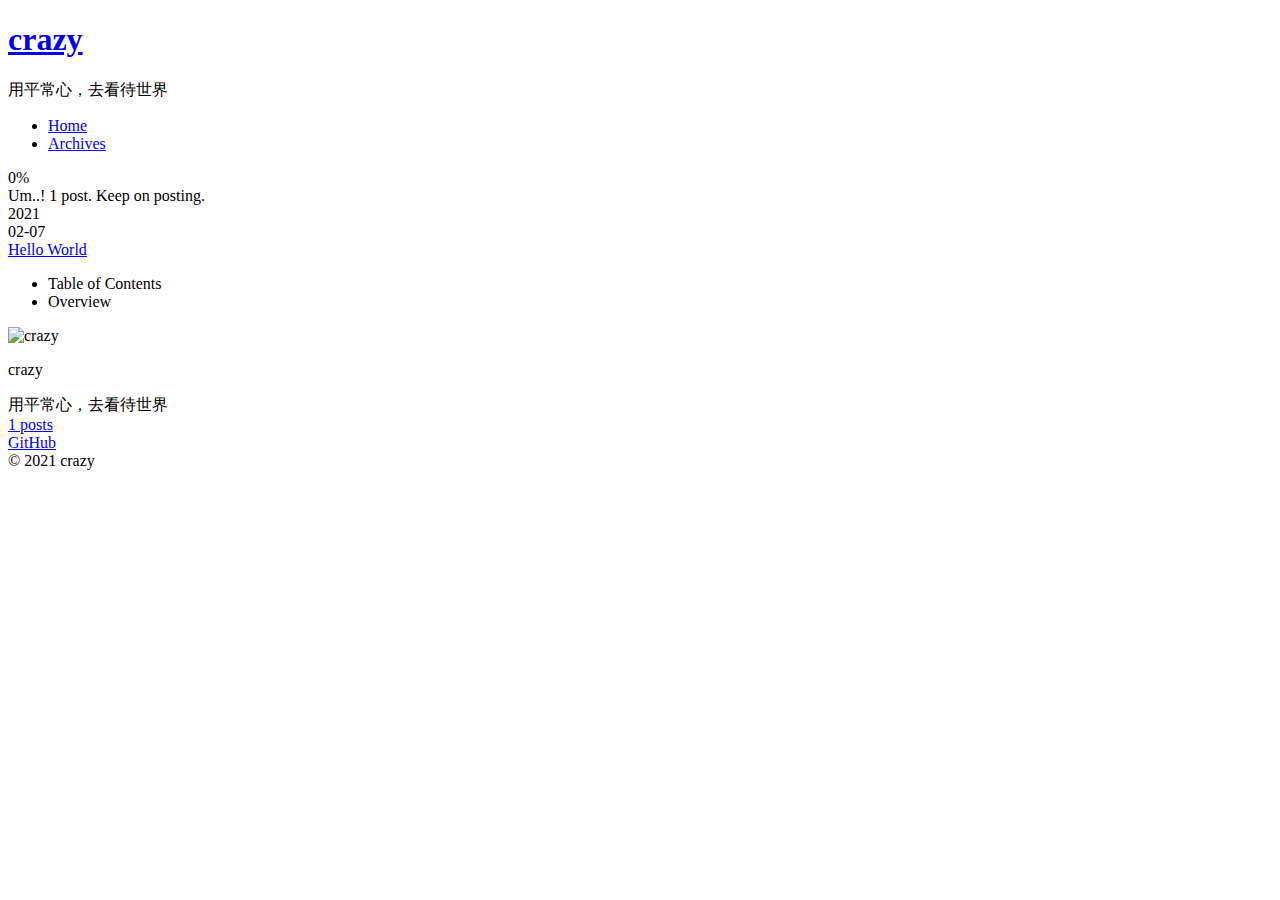
==== commit 2aaf2249: "init" ====
--- a/archives/index.html
+++ b/archives/index.html
@@ -5,32 +5,32 @@
 <meta name="viewport" content="width=device-width, initial-scale=1, maximum-scale=2">
 <meta name="theme-color" content="#222">
 <meta name="generator" content="Hexo 5.3.0">
-  <link rel="apple-touch-icon" sizes="180x180" href="/images/apple-touch-icon-next.jpg">
-  <link rel="icon" type="image/png" sizes="32x32" href="/images/favicon-16x16-next.jpg">
-  <link rel="icon" type="image/png" sizes="16x16" href="/images/favicon-16x16-next.jpg">
-  <link rel="mask-icon" href="/images/logo.svg" color="#222">
-
-<link rel="stylesheet" href="/css/main.css">
-
-
-<link rel="stylesheet" href="/lib/font-awesome/css/all.min.css">
+  <link rel="apple-touch-icon" sizes="180x180" href="/blog/images/apple-touch-icon-next.jpg">
+  <link rel="icon" type="image/png" sizes="32x32" href="/blog/images/favicon-16x16-next.jpg">
+  <link rel="icon" type="image/png" sizes="16x16" href="/blog/images/favicon-16x16-next.jpg">
+  <link rel="mask-icon" href="/blog/images/logo.svg" color="#222">
+
+<link rel="stylesheet" href="/blog/css/main.css">
+
+
+<link rel="stylesheet" href="/blog/lib/font-awesome/css/all.min.css">
 
 <script id="hexo-configurations">
     var NexT = window.NexT || {};
-    var CONFIG = {"hostname":"example.com","root":"/","scheme":"Pisces","version":"7.8.0","exturl":false,"sidebar":{"position":"left","display":"post","padding":18,"offset":12,"onmobile":false},"copycode":{"enable":false,"show_result":false,"style":null},"back2top":{"enable":true,"sidebar":false,"scrollpercent":false},"bookmark":{"enable":false,"color":"#222","save":"auto"},"fancybox":false,"mediumzoom":false,"lazyload":false,"pangu":false,"comments":{"style":"tabs","active":null,"storage":true,"lazyload":false,"nav":null},"algolia":{"hits":{"per_page":10},"labels":{"input_placeholder":"Search for Posts","hits_empty":"We didn't find any results for the search: ${query}","hits_stats":"${hits} results found in ${time} ms"}},"localsearch":{"enable":false,"trigger":"auto","top_n_per_article":1,"unescape":false,"preload":false},"motion":{"enable":true,"async":false,"transition":{"post_block":"fadeIn","post_header":"slideDownIn","post_body":"slideDownIn","coll_header":"slideLeftIn","sidebar":"slideUpIn"}}};
+    var CONFIG = {"hostname":"xiaokuang95.github.io","root":"/blog/","scheme":"Pisces","version":"7.8.0","exturl":false,"sidebar":{"position":"left","display":"post","padding":18,"offset":12,"onmobile":false},"copycode":{"enable":false,"show_result":false,"style":null},"back2top":{"enable":true,"sidebar":false,"scrollpercent":false},"bookmark":{"enable":false,"color":"#222","save":"auto"},"fancybox":false,"mediumzoom":false,"lazyload":false,"pangu":false,"comments":{"style":"tabs","active":null,"storage":true,"lazyload":false,"nav":null},"algolia":{"hits":{"per_page":10},"labels":{"input_placeholder":"Search for Posts","hits_empty":"We didn't find any results for the search: ${query}","hits_stats":"${hits} results found in ${time} ms"}},"localsearch":{"enable":false,"trigger":"auto","top_n_per_article":1,"unescape":false,"preload":false},"motion":{"enable":true,"async":false,"transition":{"post_block":"fadeIn","post_header":"slideDownIn","post_body":"slideDownIn","coll_header":"slideLeftIn","sidebar":"slideUpIn"}}};
   </script>
 
   <meta name="description" content="用平常心，去看待世界">
 <meta property="og:type" content="website">
 <meta property="og:title" content="crazy">
-<meta property="og:url" content="http://example.com/archives/index.html">
+<meta property="og:url" content="https://xiaokuang95.github.io/archives/index.html">
 <meta property="og:site_name" content="crazy">
 <meta property="og:description" content="用平常心，去看待世界">
 <meta property="og:locale" content="en_US">
 <meta property="article:author" content="crazy">
 <meta name="twitter:card" content="summary">
 
-<link rel="canonical" href="http://example.com/archives/">
+<link rel="canonical" href="https://xiaokuang95.github.io/archives/">
 
 
 <script id="page-configurations">
@@ -92,7 +92,7 @@
 
   <div class="site-meta">
 
-    <a href="/" class="brand" rel="start">
+    <a href="/blog/" class="brand" rel="start">
       <span class="logo-line-before"><i></i></span>
       <h1 class="site-title">crazy</h1>
       <span class="logo-line-after"><i></i></span>
@@ -113,12 +113,12 @@
   <ul id="menu" class="main-menu menu">
         <li class="menu-item menu-item-home">
 
-    <a href="/" rel="section"><i class="fa fa-home fa-fw"></i>Home</a>
+    <a href="/blog/" rel="section"><i class="fa fa-home fa-fw"></i>Home</a>
 
   </li>
         <li class="menu-item menu-item-archives">
 
-    <a href="/archives/" rel="section"><i class="fa fa-archive fa-fw"></i>Archives</a>
+    <a href="/blog/archives/" rel="section"><i class="fa fa-archive fa-fw"></i>Archives</a>
 
   </li>
   </ul>
@@ -171,7 +171,7 @@
       </div>
 
       <div class="post-title">
-          <a class="post-title-link" href="/2021/02/07/hello-world/" itemprop="url">
+          <a class="post-title-link" href="/blog/2021/02/07/hello-world/" itemprop="url">
             <span itemprop="name">Hello World</span>
           </a>
       </div>
@@ -244,14 +244,14 @@
       <div class="site-overview-wrap sidebar-panel">
         <div class="site-author motion-element" itemprop="author" itemscope itemtype="http://schema.org/Person">
     <img class="site-author-image" itemprop="image" alt="crazy"
-      src="/images/avatar.jpg">
+      src="/blog/images/avatar.jpg">
   <p class="site-author-name" itemprop="name">crazy</p>
   <div class="site-description" itemprop="description">用平常心，去看待世界</div>
 </div>
 <div class="site-state-wrap motion-element">
   <nav class="site-state">
       <div class="site-state-item site-state-posts">
-          <a href="/archives/">
+          <a href="/blog/archives/">
         
           <span class="site-state-item-count">1</span>
           <span class="site-state-item-name">posts</span>
@@ -307,19 +307,19 @@
   </div>
 
   
-  <script src="/lib/anime.min.js"></script>
-  <script src="/lib/velocity/velocity.min.js"></script>
-  <script src="/lib/velocity/velocity.ui.min.js"></script>
-
-<script src="/js/utils.js"></script>
-
-<script src="/js/motion.js"></script>
-
-
-<script src="/js/schemes/pisces.js"></script>
-
-
-<script src="/js/next-boot.js"></script>
+  <script src="/blog/lib/anime.min.js"></script>
+  <script src="/blog/lib/velocity/velocity.min.js"></script>
+  <script src="/blog/lib/velocity/velocity.ui.min.js"></script>
+
+<script src="/blog/js/utils.js"></script>
+
+<script src="/blog/js/motion.js"></script>
+
+
+<script src="/blog/js/schemes/pisces.js"></script>
+
+
+<script src="/blog/js/next-boot.js"></script>
 
 
 
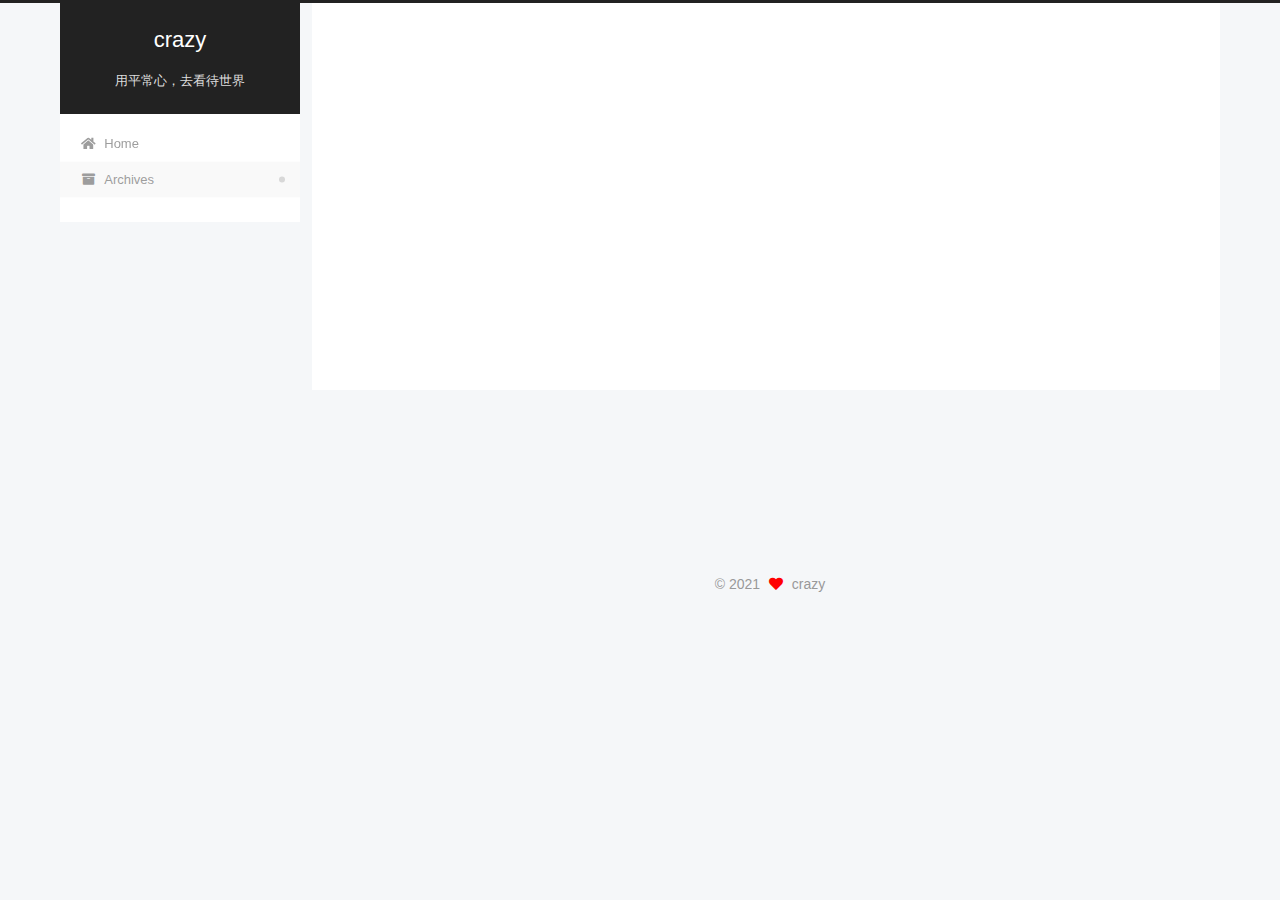
==== commit 7b60640d: "init" ====
--- a/archives/index.html
+++ b/archives/index.html
@@ -5,32 +5,32 @@
 <meta name="viewport" content="width=device-width, initial-scale=1, maximum-scale=2">
 <meta name="theme-color" content="#222">
 <meta name="generator" content="Hexo 5.3.0">
-  <link rel="apple-touch-icon" sizes="180x180" href="/blog/images/apple-touch-icon-next.jpg">
-  <link rel="icon" type="image/png" sizes="32x32" href="/blog/images/favicon-16x16-next.jpg">
-  <link rel="icon" type="image/png" sizes="16x16" href="/blog/images/favicon-16x16-next.jpg">
-  <link rel="mask-icon" href="/blog/images/logo.svg" color="#222">
-
-<link rel="stylesheet" href="/blog/css/main.css">
-
-
-<link rel="stylesheet" href="/blog/lib/font-awesome/css/all.min.css">
+  <link rel="apple-touch-icon" sizes="180x180" href="/images/apple-touch-icon-next.jpg">
+  <link rel="icon" type="image/png" sizes="32x32" href="/images/favicon-16x16-next.jpg">
+  <link rel="icon" type="image/png" sizes="16x16" href="/images/favicon-16x16-next.jpg">
+  <link rel="mask-icon" href="/images/logo.svg" color="#222">
+
+<link rel="stylesheet" href="/css/main.css">
+
+
+<link rel="stylesheet" href="/lib/font-awesome/css/all.min.css">
 
 <script id="hexo-configurations">
     var NexT = window.NexT || {};
-    var CONFIG = {"hostname":"xiaokuang95.github.io","root":"/blog/","scheme":"Pisces","version":"7.8.0","exturl":false,"sidebar":{"position":"left","display":"post","padding":18,"offset":12,"onmobile":false},"copycode":{"enable":false,"show_result":false,"style":null},"back2top":{"enable":true,"sidebar":false,"scrollpercent":false},"bookmark":{"enable":false,"color":"#222","save":"auto"},"fancybox":false,"mediumzoom":false,"lazyload":false,"pangu":false,"comments":{"style":"tabs","active":null,"storage":true,"lazyload":false,"nav":null},"algolia":{"hits":{"per_page":10},"labels":{"input_placeholder":"Search for Posts","hits_empty":"We didn't find any results for the search: ${query}","hits_stats":"${hits} results found in ${time} ms"}},"localsearch":{"enable":false,"trigger":"auto","top_n_per_article":1,"unescape":false,"preload":false},"motion":{"enable":true,"async":false,"transition":{"post_block":"fadeIn","post_header":"slideDownIn","post_body":"slideDownIn","coll_header":"slideLeftIn","sidebar":"slideUpIn"}}};
+    var CONFIG = {"hostname":"xiaokuang95.github.io","root":"/","scheme":"Pisces","version":"7.8.0","exturl":false,"sidebar":{"position":"left","display":"post","padding":18,"offset":12,"onmobile":false},"copycode":{"enable":false,"show_result":false,"style":null},"back2top":{"enable":true,"sidebar":false,"scrollpercent":false},"bookmark":{"enable":false,"color":"#222","save":"auto"},"fancybox":false,"mediumzoom":false,"lazyload":false,"pangu":false,"comments":{"style":"tabs","active":null,"storage":true,"lazyload":false,"nav":null},"algolia":{"hits":{"per_page":10},"labels":{"input_placeholder":"Search for Posts","hits_empty":"We didn't find any results for the search: ${query}","hits_stats":"${hits} results found in ${time} ms"}},"localsearch":{"enable":false,"trigger":"auto","top_n_per_article":1,"unescape":false,"preload":false},"motion":{"enable":true,"async":false,"transition":{"post_block":"fadeIn","post_header":"slideDownIn","post_body":"slideDownIn","coll_header":"slideLeftIn","sidebar":"slideUpIn"}}};
   </script>
 
   <meta name="description" content="用平常心，去看待世界">
 <meta property="og:type" content="website">
 <meta property="og:title" content="crazy">
-<meta property="og:url" content="https://xiaokuang95.github.io/archives/index.html">
+<meta property="og:url" content="https://xiaokuang95.github.io/blog/archives/index.html">
 <meta property="og:site_name" content="crazy">
 <meta property="og:description" content="用平常心，去看待世界">
 <meta property="og:locale" content="en_US">
 <meta property="article:author" content="crazy">
 <meta name="twitter:card" content="summary">
 
-<link rel="canonical" href="https://xiaokuang95.github.io/archives/">
+<link rel="canonical" href="https://xiaokuang95.github.io/blog/archives/">
 
 
 <script id="page-configurations">
@@ -92,7 +92,7 @@
 
   <div class="site-meta">
 
-    <a href="/blog/" class="brand" rel="start">
+    <a href="/" class="brand" rel="start">
       <span class="logo-line-before"><i></i></span>
       <h1 class="site-title">crazy</h1>
       <span class="logo-line-after"><i></i></span>
@@ -113,12 +113,12 @@
   <ul id="menu" class="main-menu menu">
         <li class="menu-item menu-item-home">
 
-    <a href="/blog/" rel="section"><i class="fa fa-home fa-fw"></i>Home</a>
+    <a href="/" rel="section"><i class="fa fa-home fa-fw"></i>Home</a>
 
   </li>
         <li class="menu-item menu-item-archives">
 
-    <a href="/blog/archives/" rel="section"><i class="fa fa-archive fa-fw"></i>Archives</a>
+    <a href="/archives/" rel="section"><i class="fa fa-archive fa-fw"></i>Archives</a>
 
   </li>
   </ul>
@@ -171,7 +171,7 @@
       </div>
 
       <div class="post-title">
-          <a class="post-title-link" href="/blog/2021/02/07/hello-world/" itemprop="url">
+          <a class="post-title-link" href="/2021/02/07/hello-world/" itemprop="url">
             <span itemprop="name">Hello World</span>
           </a>
       </div>
@@ -244,14 +244,14 @@
       <div class="site-overview-wrap sidebar-panel">
         <div class="site-author motion-element" itemprop="author" itemscope itemtype="http://schema.org/Person">
     <img class="site-author-image" itemprop="image" alt="crazy"
-      src="/blog/images/avatar.jpg">
+      src="/images/avatar.jpg">
   <p class="site-author-name" itemprop="name">crazy</p>
   <div class="site-description" itemprop="description">用平常心，去看待世界</div>
 </div>
 <div class="site-state-wrap motion-element">
   <nav class="site-state">
       <div class="site-state-item site-state-posts">
-          <a href="/blog/archives/">
+          <a href="/archives/">
         
           <span class="site-state-item-count">1</span>
           <span class="site-state-item-name">posts</span>
@@ -307,19 +307,19 @@
   </div>
 
   
-  <script src="/blog/lib/anime.min.js"></script>
-  <script src="/blog/lib/velocity/velocity.min.js"></script>
-  <script src="/blog/lib/velocity/velocity.ui.min.js"></script>
-
-<script src="/blog/js/utils.js"></script>
-
-<script src="/blog/js/motion.js"></script>
-
-
-<script src="/blog/js/schemes/pisces.js"></script>
-
-
-<script src="/blog/js/next-boot.js"></script>
+  <script src="/lib/anime.min.js"></script>
+  <script src="/lib/velocity/velocity.min.js"></script>
+  <script src="/lib/velocity/velocity.ui.min.js"></script>
+
+<script src="/js/utils.js"></script>
+
+<script src="/js/motion.js"></script>
+
+
+<script src="/js/schemes/pisces.js"></script>
+
+
+<script src="/js/next-boot.js"></script>
 
 
 
--- a/css/main.css
+++ b/css/main.css
@@ -0,0 +1,2449 @@
+:root {
+  --body-bg-color: #f5f7f9;
+  --content-bg-color: #fff;
+  --card-bg-color: #f5f5f5;
+  --text-color: #555;
+  --blockquote-color: #666;
+  --link-color: #555;
+  --link-hover-color: #222;
+  --brand-color: #fff;
+  --brand-hover-color: #fff;
+  --table-row-odd-bg-color: #f9f9f9;
+  --table-row-hover-bg-color: #f5f5f5;
+  --menu-item-bg-color: #f5f5f5;
+  --btn-default-bg: #fff;
+  --btn-default-color: #555;
+  --btn-default-border-color: #555;
+  --btn-default-hover-bg: #222;
+  --btn-default-hover-color: #fff;
+  --btn-default-hover-border-color: #222;
+}
+html {
+  line-height: 1.15; /* 1 */
+  -webkit-text-size-adjust: 100%; /* 2 */
+}
+body {
+  margin: 0;
+}
+main {
+  display: block;
+}
+h1 {
+  font-size: 2em;
+  margin: 0.67em 0;
+}
+hr {
+  box-sizing: content-box; /* 1 */
+  height: 0; /* 1 */
+  overflow: visible; /* 2 */
+}
+pre {
+  font-family: monospace, monospace; /* 1 */
+  font-size: 1em; /* 2 */
+}
+a {
+  background: transparent;
+}
+abbr[title] {
+  border-bottom: none; /* 1 */
+  text-decoration: underline; /* 2 */
+  text-decoration: underline dotted; /* 2 */
+}
+b,
+strong {
+  font-weight: bolder;
+}
+code,
+kbd,
+samp {
+  font-family: monospace, monospace; /* 1 */
+  font-size: 1em; /* 2 */
+}
+small {
+  font-size: 80%;
+}
+sub,
+sup {
+  font-size: 75%;
+  line-height: 0;
+  position: relative;
+  vertical-align: baseline;
+}
+sub {
+  bottom: -0.25em;
+}
+sup {
+  top: -0.5em;
+}
+img {
+  border-style: none;
+}
+button,
+input,
+optgroup,
+select,
+textarea {
+  font-family: inherit; /* 1 */
+  font-size: 100%; /* 1 */
+  line-height: 1.15; /* 1 */
+  margin: 0; /* 2 */
+}
+button,
+input {
+/* 1 */
+  overflow: visible;
+}
+button,
+select {
+/* 1 */
+  text-transform: none;
+}
+button,
+[type='button'],
+[type='reset'],
+[type='submit'] {
+  -webkit-appearance: button;
+}
+button::-moz-focus-inner,
+[type='button']::-moz-focus-inner,
+[type='reset']::-moz-focus-inner,
+[type='submit']::-moz-focus-inner {
+  border-style: none;
+  padding: 0;
+}
+button:-moz-focusring,
+[type='button']:-moz-focusring,
+[type='reset']:-moz-focusring,
+[type='submit']:-moz-focusring {
+  outline: 1px dotted ButtonText;
+}
+fieldset {
+  padding: 0.35em 0.75em 0.625em;
+}
+legend {
+  box-sizing: border-box; /* 1 */
+  color: inherit; /* 2 */
+  display: table; /* 1 */
+  max-width: 100%; /* 1 */
+  padding: 0; /* 3 */
+  white-space: normal; /* 1 */
+}
+progress {
+  vertical-align: baseline;
+}
+textarea {
+  overflow: auto;
+}
+[type='checkbox'],
+[type='radio'] {
+  box-sizing: border-box; /* 1 */
+  padding: 0; /* 2 */
+}
+[type='number']::-webkit-inner-spin-button,
+[type='number']::-webkit-outer-spin-button {
+  height: auto;
+}
+[type='search'] {
+  outline-offset: -2px; /* 2 */
+  -webkit-appearance: textfield; /* 1 */
+}
+[type='search']::-webkit-search-decoration {
+  -webkit-appearance: none;
+}
+::-webkit-file-upload-button {
+  font: inherit; /* 2 */
+  -webkit-appearance: button; /* 1 */
+}
+details {
+  display: block;
+}
+summary {
+  display: list-item;
+}
+template {
+  display: none;
+}
+[hidden] {
+  display: none;
+}
+::selection {
+  background: #262a30;
+  color: #eee;
+}
+html,
+body {
+  height: 100%;
+}
+body {
+  background: var(--body-bg-color);
+  color: var(--text-color);
+  font-family: 'Lato', "PingFang SC", "Microsoft YaHei", sans-serif;
+  font-size: 1em;
+  line-height: 2;
+}
+@media (max-width: 991px) {
+  body {
+    padding-left: 0 !important;
+    padding-right: 0 !important;
+  }
+}
+h1,
+h2,
+h3,
+h4,
+h5,
+h6 {
+  font-family: 'Lato', "PingFang SC", "Microsoft YaHei", sans-serif;
+  font-weight: bold;
+  line-height: 1.5;
+  margin: 20px 0 15px;
+}
+h1 {
+  font-size: 1.5em;
+}
+h2 {
+  font-size: 1.375em;
+}
+h3 {
+  font-size: 1.25em;
+}
+h4 {
+  font-size: 1.125em;
+}
+h5 {
+  font-size: 1em;
+}
+h6 {
+  font-size: 0.875em;
+}
+p {
+  margin: 0 0 20px 0;
+}
+a,
+span.exturl {
+  border-bottom: 1px solid #999;
+  color: var(--link-color);
+  outline: 0;
+  text-decoration: none;
+  overflow-wrap: break-word;
+  word-wrap: break-word;
+  cursor: pointer;
+}
+a:hover,
+span.exturl:hover {
+  border-bottom-color: var(--link-hover-color);
+  color: var(--link-hover-color);
+}
+iframe,
+img,
+video {
+  display: block;
+  margin-left: auto;
+  margin-right: auto;
+  max-width: 100%;
+}
+hr {
+  background-image: repeating-linear-gradient(-45deg, #ddd, #ddd 4px, transparent 4px, transparent 8px);
+  border: 0;
+  height: 3px;
+  margin: 40px 0;
+}
+blockquote {
+  border-left: 4px solid #ddd;
+  color: var(--blockquote-color);
+  margin: 0;
+  padding: 0 15px;
+}
+blockquote cite::before {
+  content: '-';
+  padding: 0 5px;
+}
+dt {
+  font-weight: bold;
+}
+dd {
+  margin: 0;
+  padding: 0;
+}
+kbd {
+  background-color: #f5f5f5;
+  background-image: linear-gradient(#eee, #fff, #eee);
+  border: 1px solid #ccc;
+  border-radius: 0.2em;
+  box-shadow: 0.1em 0.1em 0.2em rgba(0,0,0,0.1);
+  color: #555;
+  font-family: inherit;
+  padding: 0.1em 0.3em;
+  white-space: nowrap;
+}
+.table-container {
+  overflow: auto;
+}
+table {
+  border-collapse: collapse;
+  border-spacing: 0;
+  font-size: 0.875em;
+  margin: 0 0 20px 0;
+  width: 100%;
+}
+tbody tr:nth-of-type(odd) {
+  background: var(--table-row-odd-bg-color);
+}
+tbody tr:hover {
+  background: var(--table-row-hover-bg-color);
+}
+caption,
+th,
+td {
+  font-weight: normal;
+  padding: 8px;
+  vertical-align: middle;
+}
+th,
+td {
+  border: 1px solid #ddd;
+  border-bottom: 3px solid #ddd;
+}
+th {
+  font-weight: 700;
+  padding-bottom: 10px;
+}
+td {
+  border-bottom-width: 1px;
+}
+.btn {
+  background: var(--btn-default-bg);
+  border: 2px solid var(--btn-default-border-color);
+  border-radius: 2px;
+  color: var(--btn-default-color);
+  display: inline-block;
+  font-size: 0.875em;
+  line-height: 2;
+  padding: 0 20px;
+  text-decoration: none;
+  transition-property: background-color;
+  transition-delay: 0s;
+  transition-duration: 0.2s;
+  transition-timing-function: ease-in-out;
+}
+.btn:hover {
+  background: var(--btn-default-hover-bg);
+  border-color: var(--btn-default-hover-border-color);
+  color: var(--btn-default-hover-color);
+}
+.btn + .btn {
+  margin: 0 0 8px 8px;
+}
+.btn .fa-fw {
+  text-align: left;
+  width: 1.285714285714286em;
+}
+.toggle {
+  line-height: 0;
+}
+.toggle .toggle-line {
+  background: #fff;
+  display: inline-block;
+  height: 2px;
+  left: 0;
+  position: relative;
+  top: 0;
+  transition: all 0.4s;
+  vertical-align: top;
+  width: 100%;
+}
+.toggle .toggle-line:not(:first-child) {
+  margin-top: 3px;
+}
+.toggle.toggle-arrow .toggle-line-first {
+  left: 50%;
+  top: 2px;
+  transform: rotate(45deg);
+  width: 50%;
+}
+.toggle.toggle-arrow .toggle-line-middle {
+  left: 2px;
+  width: 90%;
+}
+.toggle.toggle-arrow .toggle-line-last {
+  left: 50%;
+  top: -2px;
+  transform: rotate(-45deg);
+  width: 50%;
+}
+.toggle.toggle-close .toggle-line-first {
+  transform: rotate(-45deg);
+  top: 5px;
+}
+.toggle.toggle-close .toggle-line-middle {
+  opacity: 0;
+}
+.toggle.toggle-close .toggle-line-last {
+  transform: rotate(45deg);
+  top: -5px;
+}
+.highlight,
+pre {
+  background: #f7f7f7;
+  color: #4d4d4c;
+  line-height: 1.6;
+  margin: 0 auto 20px;
+}
+pre,
+code {
+  font-family: consolas, Menlo, monospace, "PingFang SC", "Microsoft YaHei";
+}
+code {
+  background: #eee;
+  border-radius: 3px;
+  color: #555;
+  padding: 2px 4px;
+  overflow-wrap: break-word;
+  word-wrap: break-word;
+}
+.highlight *::selection {
+  background: #d6d6d6;
+}
+.highlight pre {
+  border: 0;
+  margin: 0;
+  padding: 10px 0;
+}
+.highlight table {
+  border: 0;
+  margin: 0;
+  width: auto;
+}
+.highlight td {
+  border: 0;
+  padding: 0;
+}
+.highlight figcaption {
+  background: #eff2f3;
+  color: #4d4d4c;
+  display: flex;
+  font-size: 0.875em;
+  justify-content: space-between;
+  line-height: 1.2;
+  padding: 0.5em;
+}
+.highlight figcaption a {
+  color: #4d4d4c;
+}
+.highlight figcaption a:hover {
+  border-bottom-color: #4d4d4c;
+}
+.highlight .gutter {
+  -moz-user-select: none;
+  -ms-user-select: none;
+  -webkit-user-select: none;
+  user-select: none;
+}
+.highlight .gutter pre {
+  background: #eff2f3;
+  color: #869194;
+  padding-left: 10px;
+  padding-right: 10px;
+  text-align: right;
+}
+.highlight .code pre {
+  background: #f7f7f7;
+  padding-left: 10px;
+  width: 100%;
+}
+.gist table {
+  width: auto;
+}
+.gist table td {
+  border: 0;
+}
+pre {
+  overflow: auto;
+  padding: 10px;
+}
+pre code {
+  background: none;
+  color: #4d4d4c;
+  font-size: 0.875em;
+  padding: 0;
+  text-shadow: none;
+}
+pre .deletion {
+  background: #fdd;
+}
+pre .addition {
+  background: #dfd;
+}
+pre .meta {
+  color: #eab700;
+  -moz-user-select: none;
+  -ms-user-select: none;
+  -webkit-user-select: none;
+  user-select: none;
+}
+pre .comment {
+  color: #8e908c;
+}
+pre .variable,
+pre .attribute,
+pre .tag,
+pre .name,
+pre .regexp,
+pre .ruby .constant,
+pre .xml .tag .title,
+pre .xml .pi,
+pre .xml .doctype,
+pre .html .doctype,
+pre .css .id,
+pre .css .class,
+pre .css .pseudo {
+  color: #c82829;
+}
+pre .number,
+pre .preprocessor,
+pre .built_in,
+pre .builtin-name,
+pre .literal,
+pre .params,
+pre .constant,
+pre .command {
+  color: #f5871f;
+}
+pre .ruby .class .title,
+pre .css .rules .attribute,
+pre .string,
+pre .symbol,
+pre .value,
+pre .inheritance,
+pre .header,
+pre .ruby .symbol,
+pre .xml .cdata,
+pre .special,
+pre .formula {
+  color: #718c00;
+}
+pre .title,
+pre .css .hexcolor {
+  color: #3e999f;
+}
+pre .function,
+pre .python .decorator,
+pre .python .title,
+pre .ruby .function .title,
+pre .ruby .title .keyword,
+pre .perl .sub,
+pre .javascript .title,
+pre .coffeescript .title {
+  color: #4271ae;
+}
+pre .keyword,
+pre .javascript .function {
+  color: #8959a8;
+}
+.blockquote-center {
+  border-left: none;
+  margin: 40px 0;
+  padding: 0;
+  position: relative;
+  text-align: center;
+}
+.blockquote-center .fa {
+  display: block;
+  opacity: 0.6;
+  position: absolute;
+  width: 100%;
+}
+.blockquote-center .fa-quote-left {
+  border-top: 1px solid #ccc;
+  text-align: left;
+  top: -20px;
+}
+.blockquote-center .fa-quote-right {
+  border-bottom: 1px solid #ccc;
+  text-align: right;
+  bottom: -20px;
+}
+.blockquote-center p,
+.blockquote-center div {
+  text-align: center;
+}
+.post-body .group-picture img {
+  margin: 0 auto;
+  padding: 0 3px;
+}
+.group-picture-row {
+  margin-bottom: 6px;
+  overflow: hidden;
+}
+.group-picture-column {
+  float: left;
+  margin-bottom: 10px;
+}
+.post-body .label {
+  color: #555;
+  display: inline;
+  padding: 0 2px;
+}
+.post-body .label.default {
+  background: #f0f0f0;
+}
+.post-body .label.primary {
+  background: #efe6f7;
+}
+.post-body .label.info {
+  background: #e5f2f8;
+}
+.post-body .label.success {
+  background: #e7f4e9;
+}
+.post-body .label.warning {
+  background: #fcf6e1;
+}
+.post-body .label.danger {
+  background: #fae8eb;
+}
+.post-body .tabs {
+  margin-bottom: 20px;
+}
+.post-body .tabs,
+.tabs-comment {
+  display: block;
+  padding-top: 10px;
+  position: relative;
+}
+.post-body .tabs ul.nav-tabs,
+.tabs-comment ul.nav-tabs {
+  display: flex;
+  flex-wrap: wrap;
+  margin: 0;
+  margin-bottom: -1px;
+  padding: 0;
+}
+@media (max-width: 413px) {
+  .post-body .tabs ul.nav-tabs,
+  .tabs-comment ul.nav-tabs {
+    display: block;
+    margin-bottom: 5px;
+  }
+}
+.post-body .tabs ul.nav-tabs li.tab,
+.tabs-comment ul.nav-tabs li.tab {
+  border-bottom: 1px solid #ddd;
+  border-left: 1px solid transparent;
+  border-right: 1px solid transparent;
+  border-top: 3px solid transparent;
+  flex-grow: 1;
+  list-style-type: none;
+  border-radius: 0 0 0 0;
+}
+@media (max-width: 413px) {
+  .post-body .tabs ul.nav-tabs li.tab,
+  .tabs-comment ul.nav-tabs li.tab {
+    border-bottom: 1px solid transparent;
+    border-left: 3px solid transparent;
+    border-right: 1px solid transparent;
+    border-top: 1px solid transparent;
+  }
+}
+@media (max-width: 413px) {
+  .post-body .tabs ul.nav-tabs li.tab,
+  .tabs-comment ul.nav-tabs li.tab {
+    border-radius: 0;
+  }
+}
+.post-body .tabs ul.nav-tabs li.tab a,
+.tabs-comment ul.nav-tabs li.tab a {
+  border-bottom: initial;
+  display: block;
+  line-height: 1.8;
+  outline: 0;
+  padding: 0.25em 0.75em;
+  text-align: center;
+  transition-delay: 0s;
+  transition-duration: 0.2s;
+  transition-timing-function: ease-out;
+}
+.post-body .tabs ul.nav-tabs li.tab a i,
+.tabs-comment ul.nav-tabs li.tab a i {
+  width: 1.285714285714286em;
+}
+.post-body .tabs ul.nav-tabs li.tab.active,
+.tabs-comment ul.nav-tabs li.tab.active {
+  border-bottom: 1px solid transparent;
+  border-left: 1px solid #ddd;
+  border-right: 1px solid #ddd;
+  border-top: 3px solid #fc6423;
+}
+@media (max-width: 413px) {
+  .post-body .tabs ul.nav-tabs li.tab.active,
+  .tabs-comment ul.nav-tabs li.tab.active {
+    border-bottom: 1px solid #ddd;
+    border-left: 3px solid #fc6423;
+    border-right: 1px solid #ddd;
+    border-top: 1px solid #ddd;
+  }
+}
+.post-body .tabs ul.nav-tabs li.tab.active a,
+.tabs-comment ul.nav-tabs li.tab.active a {
+  color: var(--link-color);
+  cursor: default;
+}
+.post-body .tabs .tab-content .tab-pane,
+.tabs-comment .tab-content .tab-pane {
+  border: 1px solid #ddd;
+  border-top: 0;
+  padding: 20px 20px 0 20px;
+  border-radius: 0;
+}
+.post-body .tabs .tab-content .tab-pane:not(.active),
+.tabs-comment .tab-content .tab-pane:not(.active) {
+  display: none;
+}
+.post-body .tabs .tab-content .tab-pane.active,
+.tabs-comment .tab-content .tab-pane.active {
+  display: block;
+}
+.post-body .tabs .tab-content .tab-pane.active:nth-of-type(1),
+.tabs-comment .tab-content .tab-pane.active:nth-of-type(1) {
+  border-radius: 0 0 0 0;
+}
+@media (max-width: 413px) {
+  .post-body .tabs .tab-content .tab-pane.active:nth-of-type(1),
+  .tabs-comment .tab-content .tab-pane.active:nth-of-type(1) {
+    border-radius: 0;
+  }
+}
+.post-body .note {
+  border-radius: 3px;
+  margin-bottom: 20px;
+  padding: 1em;
+  position: relative;
+  border: 1px solid #eee;
+  border-left-width: 5px;
+}
+.post-body .note h2,
+.post-body .note h3,
+.post-body .note h4,
+.post-body .note h5,
+.post-body .note h6 {
+  margin-top: 0;
+  border-bottom: initial;
+  margin-bottom: 0;
+  padding-top: 0;
+}
+.post-body .note p:first-child,
+.post-body .note ul:first-child,
+.post-body .note ol:first-child,
+.post-body .note table:first-child,
+.post-body .note pre:first-child,
+.post-body .note blockquote:first-child,
+.post-body .note img:first-child {
+  margin-top: 0;
+}
+.post-body .note p:last-child,
+.post-body .note ul:last-child,
+.post-body .note ol:last-child,
+.post-body .note table:last-child,
+.post-body .note pre:last-child,
+.post-body .note blockquote:last-child,
+.post-body .note img:last-child {
+  margin-bottom: 0;
+}
+.post-body .note.default {
+  border-left-color: #777;
+}
+.post-body .note.default h2,
+.post-body .note.default h3,
+.post-body .note.default h4,
+.post-body .note.default h5,
+.post-body .note.default h6 {
+  color: #777;
+}
+.post-body .note.primary {
+  border-left-color: #6f42c1;
+}
+.post-body .note.primary h2,
+.post-body .note.primary h3,
+.post-body .note.primary h4,
+.post-body .note.primary h5,
+.post-body .note.primary h6 {
+  color: #6f42c1;
+}
+.post-body .note.info {
+  border-left-color: #428bca;
+}
+.post-body .note.info h2,
+.post-body .note.info h3,
+.post-body .note.info h4,
+.post-body .note.info h5,
+.post-body .note.info h6 {
+  color: #428bca;
+}
+.post-body .note.success {
+  border-left-color: #5cb85c;
+}
+.post-body .note.success h2,
+.post-body .note.success h3,
+.post-body .note.success h4,
+.post-body .note.success h5,
+.post-body .note.success h6 {
+  color: #5cb85c;
+}
+.post-body .note.warning {
+  border-left-color: #f0ad4e;
+}
+.post-body .note.warning h2,
+.post-body .note.warning h3,
+.post-body .note.warning h4,
+.post-body .note.warning h5,
+.post-body .note.warning h6 {
+  color: #f0ad4e;
+}
+.post-body .note.danger {
+  border-left-color: #d9534f;
+}
+.post-body .note.danger h2,
+.post-body .note.danger h3,
+.post-body .note.danger h4,
+.post-body .note.danger h5,
+.post-body .note.danger h6 {
+  color: #d9534f;
+}
+.pagination .prev,
+.pagination .next,
+.pagination .page-number,
+.pagination .space {
+  display: inline-block;
+  margin: 0 10px;
+  padding: 0 11px;
+  position: relative;
+  top: -1px;
+}
+@media (max-width: 767px) {
+  .pagination .prev,
+  .pagination .next,
+  .pagination .page-number,
+  .pagination .space {
+    margin: 0 5px;
+  }
+}
+.pagination {
+  border-top: 1px solid #eee;
+  margin: 120px 0 0;
+  text-align: center;
+}
+.pagination .prev,
+.pagination .next,
+.pagination .page-number {
+  border-bottom: 0;
+  border-top: 1px solid #eee;
+  transition-property: border-color;
+  transition-delay: 0s;
+  transition-duration: 0.2s;
+  transition-timing-function: ease-in-out;
+}
+.pagination .prev:hover,
+.pagination .next:hover,
+.pagination .page-number:hover {
+  border-top-color: #222;
+}
+.pagination .space {
+  margin: 0;
+  padding: 0;
+}
+.pagination .prev {
+  margin-left: 0;
+}
+.pagination .next {
+  margin-right: 0;
+}
+.pagination .page-number.current {
+  background: #ccc;
+  border-top-color: #ccc;
+  color: #fff;
+}
+@media (max-width: 767px) {
+  .pagination {
+    border-top: none;
+  }
+  .pagination .prev,
+  .pagination .next,
+  .pagination .page-number {
+    border-bottom: 1px solid #eee;
+    border-top: 0;
+    margin-bottom: 10px;
+    padding: 0 10px;
+  }
+  .pagination .prev:hover,
+  .pagination .next:hover,
+  .pagination .page-number:hover {
+    border-bottom-color: #222;
+  }
+}
+.comments {
+  margin-top: 60px;
+  overflow: hidden;
+}
+.comment-button-group {
+  display: flex;
+  flex-wrap: wrap-reverse;
+  justify-content: center;
+  margin: 1em 0;
+}
+.comment-button-group .comment-button {
+  margin: 0.1em 0.2em;
+}
+.comment-button-group .comment-button.active {
+  background: var(--btn-default-hover-bg);
+  border-color: var(--btn-default-hover-border-color);
+  color: var(--btn-default-hover-color);
+}
+.comment-position {
+  display: none;
+}
+.comment-position.active {
+  display: block;
+}
+.tabs-comment {
+  background: var(--content-bg-color);
+  margin-top: 4em;
+  padding-top: 0;
+}
+.tabs-comment .comments {
+  border: 0;
+  box-shadow: none;
+  margin-top: 0;
+  padding-top: 0;
+}
+.container {
+  min-height: 100%;
+  position: relative;
+}
+.main-inner {
+  margin: 0 auto;
+  width: calc(100% - 20px);
+}
+@media (min-width: 1200px) {
+  .main-inner {
+    width: 1160px;
+  }
+}
+@media (min-width: 1600px) {
+  .main-inner {
+    width: 73%;
+  }
+}
+@media (max-width: 767px) {
+  .content-wrap {
+    padding: 0 20px;
+  }
+}
+.header {
+  background: transparent;
+}
+.header-inner {
+  margin: 0 auto;
+  width: calc(100% - 20px);
+}
+@media (min-width: 1200px) {
+  .header-inner {
+    width: 1160px;
+  }
+}
+@media (min-width: 1600px) {
+  .header-inner {
+    width: 73%;
+  }
+}
+.site-brand-container {
+  display: flex;
+  flex-shrink: 0;
+  padding: 0 10px;
+}
+.headband {
+  background: #222;
+  height: 3px;
+}
+.site-meta {
+  flex-grow: 1;
+  text-align: center;
+}
+@media (max-width: 767px) {
+  .site-meta {
+    text-align: center;
+  }
+}
+.brand {
+  border-bottom: none;
+  color: var(--brand-color);
+  display: inline-block;
+  line-height: 1.375em;
+  padding: 0 40px;
+  position: relative;
+}
+.brand:hover {
+  color: var(--brand-hover-color);
+}
+.site-title {
+  font-family: 'Lato', "PingFang SC", "Microsoft YaHei", sans-serif;
+  font-size: 1.375em;
+  font-weight: normal;
+  margin: 0;
+}
+.site-subtitle {
+  color: #ddd;
+  font-size: 0.8125em;
+  margin: 10px 0;
+}
+.use-motion .brand {
+  opacity: 0;
+}
+.use-motion .site-title,
+.use-motion .site-subtitle,
+.use-motion .custom-logo-image {
+  opacity: 0;
+  position: relative;
+  top: -10px;
+}
+.site-nav-toggle,
+.site-nav-right {
+  display: none;
+}
+@media (max-width: 767px) {
+  .site-nav-toggle,
+  .site-nav-right {
+    display: flex;
+    flex-direction: column;
+    justify-content: center;
+  }
+}
+.site-nav-toggle .toggle,
+.site-nav-right .toggle {
+  color: var(--text-color);
+  padding: 10px;
+  width: 22px;
+}
+.site-nav-toggle .toggle .toggle-line,
+.site-nav-right .toggle .toggle-line {
+  background: var(--text-color);
+  border-radius: 1px;
+}
+.site-nav {
+  display: block;
+}
+@media (max-width: 767px) {
+  .site-nav {
+    clear: both;
+    display: none;
+  }
+}
+.site-nav.site-nav-on {
+  display: block;
+}
+.menu {
+  margin-top: 20px;
+  padding-left: 0;
+  text-align: center;
+}
+.menu-item {
+  display: inline-block;
+  list-style: none;
+  margin: 0 10px;
+}
+@media (max-width: 767px) {
+  .menu-item {
+    display: block;
+    margin-top: 10px;
+  }
+  .menu-item.menu-item-search {
+    display: none;
+  }
+}
+.menu-item a,
+.menu-item span.exturl {
+  border-bottom: 0;
+  display: block;
+  font-size: 0.8125em;
+  transition-property: border-color;
+  transition-delay: 0s;
+  transition-duration: 0.2s;
+  transition-timing-function: ease-in-out;
+}
+@media (hover: none) {
+  .menu-item a:hover,
+  .menu-item span.exturl:hover {
+    border-bottom-color: transparent !important;
+  }
+}
+.menu-item .fa,
+.menu-item .fab,
+.menu-item .far,
+.menu-item .fas {
+  margin-right: 8px;
+}
+.menu-item .badge {
+  display: inline-block;
+  font-weight: bold;
+  line-height: 1;
+  margin-left: 0.35em;
+  margin-top: 0.35em;
+  text-align: center;
+  white-space: nowrap;
+}
+@media (max-width: 767px) {
+  .menu-item .badge {
+    float: right;
+    margin-left: 0;
+  }
+}
+.menu-item-active a,
+.menu .menu-item a:hover,
+.menu .menu-item span.exturl:hover {
+  background: var(--menu-item-bg-color);
+}
+.use-motion .menu-item {
+  opacity: 0;
+}
+.sidebar {
+  background: #222;
+  bottom: 0;
+  box-shadow: inset 0 2px 6px #000;
+  position: fixed;
+  top: 0;
+}
+@media (max-width: 991px) {
+  .sidebar {
+    display: none;
+  }
+}
+.sidebar-inner {
+  color: #999;
+  padding: 18px 10px;
+  text-align: center;
+}
+.cc-license {
+  margin-top: 10px;
+  text-align: center;
+}
+.cc-license .cc-opacity {
+  border-bottom: none;
+  opacity: 0.7;
+}
+.cc-license .cc-opacity:hover {
+  opacity: 0.9;
+}
+.cc-license img {
+  display: inline-block;
+}
+.site-author-image {
+  border: 1px solid #eee;
+  display: block;
+  margin: 0 auto;
+  max-width: 120px;
+  padding: 2px;
+  border-radius: 50%;
+}
+.site-author-image {
+  transition: transform 1s ease-out;
+}
+.site-author-image:hover {
+  transform: rotateZ(360deg);
+}
+.site-author-name {
+  color: var(--text-color);
+  font-weight: 600;
+  margin: 0;
+  text-align: center;
+}
+.site-description {
+  color: #999;
+  font-size: 0.8125em;
+  margin-top: 0;
+  text-align: center;
+}
+.links-of-author {
+  margin-top: 15px;
+}
+.links-of-author a,
+.links-of-author span.exturl {
+  border-bottom-color: #555;
+  display: inline-block;
+  font-size: 0.8125em;
+  margin-bottom: 10px;
+  margin-right: 10px;
+  vertical-align: middle;
+}
+.links-of-author a::before,
+.links-of-author span.exturl::before {
+  background: #1c94cc;
+  border-radius: 50%;
+  content: ' ';
+  display: inline-block;
+  height: 4px;
+  margin-right: 3px;
+  vertical-align: middle;
+  width: 4px;
+}
+.sidebar-button {
+  margin-top: 15px;
+}
+.sidebar-button a {
+  border: 1px solid #fc6423;
+  border-radius: 4px;
+  color: #fc6423;
+  display: inline-block;
+  padding: 0 15px;
+}
+.sidebar-button a .fa,
+.sidebar-button a .fab,
+.sidebar-button a .far,
+.sidebar-button a .fas {
+  margin-right: 5px;
+}
+.sidebar-button a:hover {
+  background: #fc6423;
+  border: 1px solid #fc6423;
+  color: #fff;
+}
+.sidebar-button a:hover .fa,
+.sidebar-button a:hover .fab,
+.sidebar-button a:hover .far,
+.sidebar-button a:hover .fas {
+  color: #fff;
+}
+.links-of-blogroll {
+  font-size: 0.8125em;
+  margin-top: 10px;
+}
+.links-of-blogroll-title {
+  font-size: 0.875em;
+  font-weight: 600;
+  margin-top: 0;
+}
+.links-of-blogroll-list {
+  list-style: none;
+  margin: 0;
+  padding: 0;
+}
+#sidebar-dimmer {
+  display: none;
+}
+@media (max-width: 767px) {
+  #sidebar-dimmer {
+    background: #000;
+    display: block;
+    height: 100%;
+    left: 100%;
+    opacity: 0;
+    position: fixed;
+    top: 0;
+    width: 100%;
+    z-index: 1100;
+  }
+  .sidebar-active + #sidebar-dimmer {
+    opacity: 0.7;
+    transform: translateX(-100%);
+    transition: opacity 0.5s;
+  }
+}
+.sidebar-nav {
+  margin: 0;
+  padding-bottom: 20px;
+  padding-left: 0;
+}
+.sidebar-nav li {
+  border-bottom: 1px solid transparent;
+  color: var(--text-color);
+  cursor: pointer;
+  display: inline-block;
+  font-size: 0.875em;
+}
+.sidebar-nav li.sidebar-nav-overview {
+  margin-left: 10px;
+}
+.sidebar-nav li:hover {
+  color: #fc6423;
+}
+.sidebar-nav .sidebar-nav-active {
+  border-bottom-color: #fc6423;
+  color: #fc6423;
+}
+.sidebar-nav .sidebar-nav-active:hover {
+  color: #fc6423;
+}
+.sidebar-panel {
+  display: none;
+  overflow-x: hidden;
+  overflow-y: auto;
+}
+.sidebar-panel-active {
+  display: block;
+}
+.sidebar-toggle {
+  background: #222;
+  bottom: 45px;
+  cursor: pointer;
+  height: 14px;
+  left: 30px;
+  padding: 5px;
+  position: fixed;
+  width: 14px;
+  z-index: 1300;
+}
+@media (max-width: 991px) {
+  .sidebar-toggle {
+    left: 20px;
+    opacity: 0.8;
+    display: none;
+  }
+}
+.sidebar-toggle:hover .toggle-line {
+  background: #fc6423;
+}
+.post-toc {
+  font-size: 0.875em;
+}
+.post-toc ol {
+  list-style: none;
+  margin: 0;
+  padding: 0 2px 5px 10px;
+  text-align: left;
+}
+.post-toc ol > ol {
+  padding-left: 0;
+}
+.post-toc ol a {
+  transition-property: all;
+  transition-delay: 0s;
+  transition-duration: 0.2s;
+  transition-timing-function: ease-in-out;
+}
+.post-toc .nav-item {
+  line-height: 1.8;
+  overflow: hidden;
+  text-overflow: ellipsis;
+  white-space: nowrap;
+}
+.post-toc .nav .nav-child {
+  display: none;
+}
+.post-toc .nav .active > .nav-child {
+  display: block;
+}
+.post-toc .nav .active-current > .nav-child {
+  display: block;
+}
+.post-toc .nav .active-current > .nav-child > .nav-item {
+  display: block;
+}
+.post-toc .nav .active > a {
+  border-bottom-color: #fc6423;
+  color: #fc6423;
+}
+.post-toc .nav .active-current > a {
+  color: #fc6423;
+}
+.post-toc .nav .active-current > a:hover {
+  color: #fc6423;
+}
+.site-state {
+  display: flex;
+  justify-content: center;
+  line-height: 1.4;
+  margin-top: 10px;
+  overflow: hidden;
+  text-align: center;
+  white-space: nowrap;
+}
+.site-state-item {
+  padding: 0 15px;
+}
+.site-state-item:not(:first-child) {
+  border-left: 1px solid #eee;
+}
+.site-state-item a {
+  border-bottom: none;
+}
+.site-state-item-count {
+  display: block;
+  font-size: 1em;
+  font-weight: 600;
+  text-align: center;
+}
+.site-state-item-name {
+  color: #999;
+  font-size: 0.8125em;
+}
+.footer {
+  color: #999;
+  font-size: 0.875em;
+  padding: 20px 0;
+}
+.footer.footer-fixed {
+  bottom: 0;
+  left: 0;
+  position: absolute;
+  right: 0;
+}
+.footer-inner {
+  box-sizing: border-box;
+  margin: 0 auto;
+  text-align: center;
+  width: calc(100% - 20px);
+}
+@media (min-width: 1200px) {
+  .footer-inner {
+    width: 1160px;
+  }
+}
+@media (min-width: 1600px) {
+  .footer-inner {
+    width: 73%;
+  }
+}
+.languages {
+  display: inline-block;
+  font-size: 1.125em;
+  position: relative;
+}
+.languages .lang-select-label span {
+  margin: 0 0.5em;
+}
+.languages .lang-select {
+  height: 100%;
+  left: 0;
+  opacity: 0;
+  position: absolute;
+  top: 0;
+  width: 100%;
+}
+.with-love {
+  color: #ff0000;
+  display: inline-block;
+  margin: 0 5px;
+  animation: iconAnimate 1.33s ease-in-out infinite;
+}
+.powered-by,
+.theme-info {
+  display: inline-block;
+}
+@-moz-keyframes iconAnimate {
+  0%, 100% {
+    transform: scale(1);
+  }
+  10%, 30% {
+    transform: scale(0.9);
+  }
+  20%, 40%, 60%, 80% {
+    transform: scale(1.1);
+  }
+  50%, 70% {
+    transform: scale(1.1);
+  }
+}
+@-webkit-keyframes iconAnimate {
+  0%, 100% {
+    transform: scale(1);
+  }
+  10%, 30% {
+    transform: scale(0.9);
+  }
+  20%, 40%, 60%, 80% {
+    transform: scale(1.1);
+  }
+  50%, 70% {
+    transform: scale(1.1);
+  }
+}
+@-o-keyframes iconAnimate {
+  0%, 100% {
+    transform: scale(1);
+  }
+  10%, 30% {
+    transform: scale(0.9);
+  }
+  20%, 40%, 60%, 80% {
+    transform: scale(1.1);
+  }
+  50%, 70% {
+    transform: scale(1.1);
+  }
+}
+@keyframes iconAnimate {
+  0%, 100% {
+    transform: scale(1);
+  }
+  10%, 30% {
+    transform: scale(0.9);
+  }
+  20%, 40%, 60%, 80% {
+    transform: scale(1.1);
+  }
+  50%, 70% {
+    transform: scale(1.1);
+  }
+}
+.back-to-top {
+  font-size: 12px;
+  text-align: center;
+  transition-delay: 0s;
+  transition-duration: 0.2s;
+  transition-timing-function: ease-in-out;
+}
+.back-to-top {
+  background: #222;
+  bottom: -100px;
+  box-sizing: border-box;
+  color: #fff;
+  cursor: pointer;
+  left: 30px;
+  opacity: 0.6;
+  padding: 0 6px;
+  position: fixed;
+  transition-property: bottom;
+  z-index: 1300;
+  width: 24px;
+}
+.back-to-top span {
+  display: none;
+}
+.back-to-top:hover {
+  color: #fc6423;
+}
+.back-to-top.back-to-top-on {
+  bottom: 30px;
+}
+@media (max-width: 991px) {
+  .back-to-top {
+    left: 20px;
+    opacity: 0.8;
+  }
+}
+.post-body {
+  font-family: 'Lato', "PingFang SC", "Microsoft YaHei", sans-serif;
+  overflow-wrap: break-word;
+  word-wrap: break-word;
+}
+@media (min-width: 1200px) {
+  .post-body {
+    font-size: 1.125em;
+  }
+}
+.post-body .exturl .fa {
+  font-size: 0.875em;
+  margin-left: 4px;
+}
+.post-body .image-caption,
+.post-body .figure .caption {
+  color: #999;
+  font-size: 0.875em;
+  font-weight: bold;
+  line-height: 1;
+  margin: -20px auto 15px;
+  text-align: center;
+}
+.post-sticky-flag {
+  display: inline-block;
+  transform: rotate(30deg);
+}
+.post-button {
+  margin-top: 40px;
+  text-align: center;
+}
+.use-motion .post-block,
+.use-motion .pagination,
+.use-motion .comments {
+  opacity: 0;
+}
+.use-motion .post-header {
+  opacity: 0;
+}
+.use-motion .post-body {
+  opacity: 0;
+}
+.use-motion .collection-header {
+  opacity: 0;
+}
+.posts-collapse {
+  margin-left: 35px;
+  position: relative;
+}
+@media (max-width: 767px) {
+  .posts-collapse {
+    margin-left: 0px;
+    margin-right: 0px;
+  }
+}
+.posts-collapse .collection-title {
+  font-size: 1.125em;
+  position: relative;
+}
+.posts-collapse .collection-title::before {
+  background: #999;
+  border: 1px solid #fff;
+  border-radius: 50%;
+  content: ' ';
+  height: 10px;
+  left: 0;
+  margin-left: -6px;
+  margin-top: -4px;
+  position: absolute;
+  top: 50%;
+  width: 10px;
+}
+.posts-collapse .collection-year {
+  font-size: 1.5em;
+  font-weight: bold;
+  margin: 60px 0;
+  position: relative;
+}
+.posts-collapse .collection-year::before {
+  background: #bbb;
+  border-radius: 50%;
+  content: ' ';
+  height: 8px;
+  left: 0;
+  margin-left: -4px;
+  margin-top: -4px;
+  position: absolute;
+  top: 50%;
+  width: 8px;
+}
+.posts-collapse .collection-header {
+  display: block;
+  margin: 0 0 0 20px;
+}
+.posts-collapse .collection-header small {
+  color: #bbb;
+  margin-left: 5px;
+}
+.posts-collapse .post-header {
+  border-bottom: 1px dashed #ccc;
+  margin: 30px 0;
+  padding-left: 15px;
+  position: relative;
+  transition-property: border;
+  transition-delay: 0s;
+  transition-duration: 0.2s;
+  transition-timing-function: ease-in-out;
+}
+.posts-collapse .post-header::before {
+  background: #bbb;
+  border: 1px solid #fff;
+  border-radius: 50%;
+  content: ' ';
+  height: 6px;
+  left: 0;
+  margin-left: -4px;
+  position: absolute;
+  top: 0.75em;
+  transition-property: background;
+  width: 6px;
+  transition-delay: 0s;
+  transition-duration: 0.2s;
+  transition-timing-function: ease-in-out;
+}
+.posts-collapse .post-header:hover {
+  border-bottom-color: #666;
+}
+.posts-collapse .post-header:hover::before {
+  background: #222;
+}
+.posts-collapse .post-meta {
+  display: inline;
+  font-size: 0.75em;
+  margin-right: 10px;
+}
+.posts-collapse .post-title {
+  display: inline;
+}
+.posts-collapse .post-title a,
+.posts-collapse .post-title span.exturl {
+  border-bottom: none;
+  color: var(--link-color);
+}
+.posts-collapse .post-title .fa-external-link-alt {
+  font-size: 0.875em;
+  margin-left: 5px;
+}
+.posts-collapse::before {
+  background: #f5f5f5;
+  content: ' ';
+  height: 100%;
+  left: 0;
+  margin-left: -2px;
+  position: absolute;
+  top: 1.25em;
+  width: 4px;
+}
+.post-eof {
+  background: #ccc;
+  height: 1px;
+  margin: 80px auto 60px;
+  text-align: center;
+  width: 8%;
+}
+.post-block:last-of-type .post-eof {
+  display: none;
+}
+.content {
+  padding-top: 40px;
+}
+@media (min-width: 992px) {
+  .post-body {
+    text-align: justify;
+  }
+}
+@media (max-width: 991px) {
+  .post-body {
+    text-align: justify;
+  }
+}
+.post-body h1,
+.post-body h2,
+.post-body h3,
+.post-body h4,
+.post-body h5,
+.post-body h6 {
+  padding-top: 10px;
+}
+.post-body h1 .header-anchor,
+.post-body h2 .header-anchor,
+.post-body h3 .header-anchor,
+.post-body h4 .header-anchor,
+.post-body h5 .header-anchor,
+.post-body h6 .header-anchor {
+  border-bottom-style: none;
+  color: #ccc;
+  float: right;
+  margin-left: 10px;
+  visibility: hidden;
+}
+.post-body h1 .header-anchor:hover,
+.post-body h2 .header-anchor:hover,
+.post-body h3 .header-anchor:hover,
+.post-body h4 .header-anchor:hover,
+.post-body h5 .header-anchor:hover,
+.post-body h6 .header-anchor:hover {
+  color: inherit;
+}
+.post-body h1:hover .header-anchor,
+.post-body h2:hover .header-anchor,
+.post-body h3:hover .header-anchor,
+.post-body h4:hover .header-anchor,
+.post-body h5:hover .header-anchor,
+.post-body h6:hover .header-anchor {
+  visibility: visible;
+}
+.post-body iframe,
+.post-body img,
+.post-body video {
+  margin-bottom: 20px;
+}
+.post-body .video-container {
+  height: 0;
+  margin-bottom: 20px;
+  overflow: hidden;
+  padding-top: 75%;
+  position: relative;
+  width: 100%;
+}
+.post-body .video-container iframe,
+.post-body .video-container object,
+.post-body .video-container embed {
+  height: 100%;
+  left: 0;
+  margin: 0;
+  position: absolute;
+  top: 0;
+  width: 100%;
+}
+.post-gallery {
+  align-items: center;
+  display: grid;
+  grid-gap: 10px;
+  grid-template-columns: 1fr 1fr 1fr;
+  margin-bottom: 20px;
+}
+@media (max-width: 767px) {
+  .post-gallery {
+    grid-template-columns: 1fr 1fr;
+  }
+}
+.post-gallery a {
+  border: 0;
+}
+.post-gallery img {
+  margin: 0;
+}
+.posts-expand .post-header {
+  font-size: 1.125em;
+}
+.posts-expand .post-title {
+  font-size: 1.5em;
+  font-weight: normal;
+  margin: initial;
+  text-align: center;
+  overflow-wrap: break-word;
+  word-wrap: break-word;
+}
+.posts-expand .post-title-link {
+  border-bottom: none;
+  color: var(--link-color);
+  display: inline-block;
+  position: relative;
+  vertical-align: top;
+}
+.posts-expand .post-title-link::before {
+  background: var(--link-color);
+  bottom: 0;
+  content: '';
+  height: 2px;
+  left: 0;
+  position: absolute;
+  transform: scaleX(0);
+  visibility: hidden;
+  width: 100%;
+  transition-delay: 0s;
+  transition-duration: 0.2s;
+  transition-timing-function: ease-in-out;
+}
+.posts-expand .post-title-link:hover::before {
+  transform: scaleX(1);
+  visibility: visible;
+}
+.posts-expand .post-title-link .fa-external-link-alt {
+  font-size: 0.875em;
+  margin-left: 5px;
+}
+.posts-expand .post-meta {
+  color: #999;
+  font-family: 'Lato', "PingFang SC", "Microsoft YaHei", sans-serif;
+  font-size: 0.75em;
+  margin: 3px 0 60px 0;
+  text-align: center;
+}
+.posts-expand .post-meta .post-description {
+  font-size: 0.875em;
+  margin-top: 2px;
+}
+.posts-expand .post-meta time {
+  border-bottom: 1px dashed #999;
+  cursor: pointer;
+}
+.post-meta .post-meta-item + .post-meta-item::before {
+  content: '|';
+  margin: 0 0.5em;
+}
+.post-meta-divider {
+  margin: 0 0.5em;
+}
+.post-meta-item-icon {
+  margin-right: 3px;
+}
+@media (max-width: 991px) {
+  .post-meta-item-icon {
+    display: inline-block;
+  }
+}
+@media (max-width: 991px) {
+  .post-meta-item-text {
+    display: none;
+  }
+}
+.post-nav {
+  border-top: 1px solid #eee;
+  display: flex;
+  justify-content: space-between;
+  margin-top: 15px;
+  padding: 10px 5px 0;
+}
+.post-nav-item {
+  flex: 1;
+}
+.post-nav-item a {
+  border-bottom: none;
+  display: block;
+  font-size: 0.875em;
+  line-height: 1.6;
+  position: relative;
+}
+.post-nav-item a:active {
+  top: 2px;
+}
+.post-nav-item .fa {
+  font-size: 0.75em;
+}
+.post-nav-item:first-child {
+  margin-right: 15px;
+}
+.post-nav-item:first-child .fa {
+  margin-right: 5px;
+}
+.post-nav-item:last-child {
+  margin-left: 15px;
+  text-align: right;
+}
+.post-nav-item:last-child .fa {
+  margin-left: 5px;
+}
+.rtl.post-body p,
+.rtl.post-body a,
+.rtl.post-body h1,
+.rtl.post-body h2,
+.rtl.post-body h3,
+.rtl.post-body h4,
+.rtl.post-body h5,
+.rtl.post-body h6,
+.rtl.post-body li,
+.rtl.post-body ul,
+.rtl.post-body ol {
+  direction: rtl;
+  font-family: UKIJ Ekran;
+}
+.rtl.post-title {
+  font-family: UKIJ Ekran;
+}
+.post-tags {
+  margin-top: 40px;
+  text-align: center;
+}
+.post-tags a {
+  display: inline-block;
+  font-size: 0.8125em;
+}
+.post-tags a:not(:last-child) {
+  margin-right: 10px;
+}
+.post-widgets {
+  border-top: 1px solid #eee;
+  margin-top: 15px;
+  text-align: center;
+}
+.wp_rating {
+  height: 20px;
+  line-height: 20px;
+  margin-top: 10px;
+  padding-top: 6px;
+  text-align: center;
+}
+.social-like {
+  display: flex;
+  font-size: 0.875em;
+  justify-content: center;
+  text-align: center;
+}
+.reward-container {
+  margin: 20px auto;
+  padding: 10px 0;
+  text-align: center;
+  width: 90%;
+}
+.reward-container button {
+  background: transparent;
+  border: 1px solid #fc6423;
+  border-radius: 0;
+  color: #fc6423;
+  cursor: pointer;
+  line-height: 2;
+  outline: 0;
+  padding: 0 15px;
+  vertical-align: text-top;
+}
+.reward-container button:hover {
+  background: #fc6423;
+  border: 1px solid transparent;
+  color: #fa9366;
+}
+#qr {
+  padding-top: 20px;
+}
+#qr a {
+  border: 0;
+}
+#qr img {
+  display: inline-block;
+  margin: 0.8em 2em 0 2em;
+  max-width: 100%;
+  width: 180px;
+}
+#qr p {
+  text-align: center;
+}
+.category-all-page .category-all-title {
+  text-align: center;
+}
+.category-all-page .category-all {
+  margin-top: 20px;
+}
+.category-all-page .category-list {
+  list-style: none;
+  margin: 0;
+  padding: 0;
+}
+.category-all-page .category-list-item {
+  margin: 5px 10px;
+}
+.category-all-page .category-list-count {
+  color: #bbb;
+}
+.category-all-page .category-list-count::before {
+  content: ' (';
+  display: inline;
+}
+.category-all-page .category-list-count::after {
+  content: ') ';
+  display: inline;
+}
+.category-all-page .category-list-child {
+  padding-left: 10px;
+}
+.event-list {
+  padding: 0;
+}
+.event-list hr {
+  background: #222;
+  margin: 20px 0 45px 0;
+}
+.event-list hr::after {
+  background: #222;
+  color: #fff;
+  content: 'NOW';
+  display: inline-block;
+  font-weight: bold;
+  padding: 0 5px;
+  text-align: right;
+}
+.event-list .event {
+  background: #222;
+  margin: 20px 0;
+  min-height: 40px;
+  padding: 15px 0 15px 10px;
+}
+.event-list .event .event-summary {
+  color: #fff;
+  margin: 0;
+  padding-bottom: 3px;
+}
+.event-list .event .event-summary::before {
+  animation: dot-flash 1s alternate infinite ease-in-out;
+  color: #fff;
+  content: '\f111';
+  display: inline-block;
+  font-size: 10px;
+  margin-right: 25px;
+  vertical-align: middle;
+  font-family: 'Font Awesome 5 Free';
+  font-weight: 900;
+}
+.event-list .event .event-relative-time {
+  color: #bbb;
+  display: inline-block;
+  font-size: 12px;
+  font-weight: normal;
+  padding-left: 12px;
+}
+.event-list .event .event-details {
+  color: #fff;
+  display: block;
+  line-height: 18px;
+  margin-left: 56px;
+  padding-bottom: 6px;
+  padding-top: 3px;
+  text-indent: -24px;
+}
+.event-list .event .event-details::before {
+  color: #fff;
+  display: inline-block;
+  margin-right: 9px;
+  text-align: center;
+  text-indent: 0;
+  width: 14px;
+  font-family: 'Font Awesome 5 Free';
+  font-weight: 900;
+}
+.event-list .event .event-details.event-location::before {
+  content: '\f041';
+}
+.event-list .event .event-details.event-duration::before {
+  content: '\f017';
+}
+.event-list .event-past {
+  background: #f5f5f5;
+}
+.event-list .event-past .event-summary,
+.event-list .event-past .event-details {
+  color: #bbb;
+  opacity: 0.9;
+}
+.event-list .event-past .event-summary::before,
+.event-list .event-past .event-details::before {
+  animation: none;
+  color: #bbb;
+}
+@-moz-keyframes dot-flash {
+  from {
+    opacity: 1;
+    transform: scale(1);
+  }
+  to {
+    opacity: 0;
+    transform: scale(0.8);
+  }
+}
+@-webkit-keyframes dot-flash {
+  from {
+    opacity: 1;
+    transform: scale(1);
+  }
+  to {
+    opacity: 0;
+    transform: scale(0.8);
+  }
+}
+@-o-keyframes dot-flash {
+  from {
+    opacity: 1;
+    transform: scale(1);
+  }
+  to {
+    opacity: 0;
+    transform: scale(0.8);
+  }
+}
+@keyframes dot-flash {
+  from {
+    opacity: 1;
+    transform: scale(1);
+  }
+  to {
+    opacity: 0;
+    transform: scale(0.8);
+  }
+}
+ul.breadcrumb {
+  font-size: 0.75em;
+  list-style: none;
+  margin: 1em 0;
+  padding: 0 2em;
+  text-align: center;
+}
+ul.breadcrumb li {
+  display: inline;
+}
+ul.breadcrumb li + li::before {
+  content: '/\00a0';
+  font-weight: normal;
+  padding: 0.5em;
+}
+ul.breadcrumb li + li:last-child {
+  font-weight: bold;
+}
+.tag-cloud {
+  text-align: center;
+}
+.tag-cloud a {
+  display: inline-block;
+  margin: 10px;
+}
+.tag-cloud a:hover {
+  color: var(--link-hover-color) !important;
+}
+.header {
+  margin: 0 auto;
+  position: relative;
+  width: calc(100% - 20px);
+}
+@media (min-width: 1200px) {
+  .header {
+    width: 1160px;
+  }
+}
+@media (min-width: 1600px) {
+  .header {
+    width: 73%;
+  }
+}
+@media (max-width: 991px) {
+  .header {
+    width: auto;
+  }
+}
+.header-inner {
+  background: var(--content-bg-color);
+  border-radius: initial;
+  box-shadow: initial;
+  overflow: hidden;
+  padding: 0;
+  position: absolute;
+  top: 0;
+  width: 240px;
+}
+@media (min-width: 1200px) {
+  .header-inner {
+    width: 240px;
+  }
+}
+@media (max-width: 991px) {
+  .header-inner {
+    border-radius: initial;
+    position: relative;
+    width: auto;
+  }
+}
+.main-inner {
+  align-items: flex-start;
+  display: flex;
+  justify-content: space-between;
+  flex-direction: row-reverse;
+}
+@media (max-width: 991px) {
+  .main-inner {
+    width: auto;
+  }
+}
+.content-wrap {
+  background: var(--content-bg-color);
+  border-radius: initial;
+  box-shadow: initial;
+  box-sizing: border-box;
+  padding: 40px;
+  width: calc(100% - 252px);
+}
+@media (max-width: 991px) {
+  .content-wrap {
+    border-radius: initial;
+    padding: 20px;
+    width: 100%;
+  }
+}
+.footer-inner {
+  padding-left: 260px;
+}
+.back-to-top {
+  left: auto;
+  right: 30px;
+}
+@media (max-width: 991px) {
+  .back-to-top {
+    right: 20px;
+  }
+}
+@media (max-width: 991px) {
+  .footer-inner {
+    padding-left: 0;
+    padding-right: 0;
+    width: auto;
+  }
+}
+.site-brand-container {
+  background: #222;
+}
+@media (max-width: 991px) {
+  .site-brand-container {
+    box-shadow: 0 0 16px rgba(0,0,0,0.5);
+  }
+}
+.site-meta {
+  padding: 20px 0;
+}
+.brand {
+  padding: 0;
+}
+.site-subtitle {
+  margin: 10px 10px 0;
+}
+.custom-logo-image {
+  margin-top: 20px;
+}
+@media (max-width: 991px) {
+  .custom-logo-image {
+    display: none;
+  }
+}
+@media (min-width: 768px) and (max-width: 991px) {
+  .site-nav-toggle,
+  .site-nav-right {
+    display: flex;
+    flex-direction: column;
+    justify-content: center;
+  }
+}
+.site-nav-toggle .toggle,
+.site-nav-right .toggle {
+  color: #fff;
+}
+.site-nav-toggle .toggle .toggle-line,
+.site-nav-right .toggle .toggle-line {
+  background: #fff;
+}
+@media (min-width: 768px) and (max-width: 991px) {
+  .site-nav {
+    display: none;
+  }
+}
+.menu .menu-item {
+  display: block;
+  margin: 0;
+}
+.menu .menu-item a,
+.menu .menu-item span.exturl {
+  padding: 5px 20px;
+  position: relative;
+  text-align: left;
+  transition-property: background-color;
+}
+@media (max-width: 991px) {
+  .menu .menu-item.menu-item-search {
+    display: none;
+  }
+}
+.menu .menu-item .badge {
+  background: #ccc;
+  border-radius: 10px;
+  color: #fff;
+  float: right;
+  padding: 2px 5px;
+  text-shadow: 1px 1px 0 rgba(0,0,0,0.1);
+  vertical-align: middle;
+}
+.main-menu .menu-item-active a::after {
+  background: #bbb;
+  border-radius: 50%;
+  content: ' ';
+  height: 6px;
+  margin-top: -3px;
+  position: absolute;
+  right: 15px;
+  top: 50%;
+  width: 6px;
+}
+.sub-menu {
+  background: var(--content-bg-color);
+  border-bottom: 1px solid #ddd;
+  margin: 0;
+  padding: 6px 0;
+}
+.sub-menu .menu-item {
+  display: inline-block;
+}
+.sub-menu .menu-item a,
+.sub-menu .menu-item span.exturl {
+  background: transparent;
+  margin: 5px 10px;
+  padding: initial;
+}
+.sub-menu .menu-item a:hover,
+.sub-menu .menu-item span.exturl:hover {
+  background: transparent;
+  color: #fc6423;
+}
+.sub-menu .menu-item-active a {
+  border-bottom-color: #fc6423;
+  color: #fc6423;
+}
+.sub-menu .menu-item-active a:hover {
+  border-bottom-color: #fc6423;
+}
+.sidebar {
+  background: var(--body-bg-color);
+  box-shadow: none;
+  margin-top: 100%;
+  position: static;
+  width: 240px;
+}
+@media (max-width: 991px) {
+  .sidebar {
+    display: none;
+  }
+}
+.sidebar-toggle {
+  display: none;
+}
+.sidebar-inner {
+  background: var(--content-bg-color);
+  border-radius: initial;
+  box-shadow: initial;
+  box-sizing: border-box;
+  color: var(--text-color);
+  width: 240px;
+  opacity: 0;
+}
+.sidebar-inner.affix {
+  position: fixed;
+  top: 12px;
+}
+.sidebar-inner.affix-bottom {
+  position: absolute;
+}
+.site-state-item {
+  padding: 0 10px;
+}
+.sidebar-button {
+  border-bottom: 1px dotted #ccc;
+  border-top: 1px dotted #ccc;
+  margin-top: 10px;
+  text-align: center;
+}
+.sidebar-button a {
+  border: 0;
+  color: #fc6423;
+  display: block;
+}
+.sidebar-button a:hover {
+  background: none;
+  border: 0;
+  color: #e34603;
+}
+.sidebar-button a:hover .fa,
+.sidebar-button a:hover .fab,
+.sidebar-button a:hover .far,
+.sidebar-button a:hover .fas {
+  color: #e34603;
+}
+.links-of-author {
+  display: flex;
+  flex-wrap: wrap;
+  margin-top: 10px;
+  justify-content: center;
+}
+.links-of-author-item {
+  margin: 5px 0 0;
+  width: 50%;
+}
+.links-of-author-item a,
+.links-of-author-item span.exturl {
+  box-sizing: border-box;
+  display: inline-block;
+  margin-bottom: 0;
+  margin-right: 0;
+  max-width: 216px;
+  overflow: hidden;
+  padding: 0 5px;
+  text-overflow: ellipsis;
+  white-space: nowrap;
+}
+.links-of-author-item a,
+.links-of-author-item span.exturl {
+  border-bottom: none;
+  display: block;
+  text-decoration: none;
+}
+.links-of-author-item a::before,
+.links-of-author-item span.exturl::before {
+  display: none;
+}
+.links-of-author-item a:hover,
+.links-of-author-item span.exturl:hover {
+  background: var(--body-bg-color);
+  border-radius: 4px;
+}
+.links-of-author-item .fa,
+.links-of-author-item .fab,
+.links-of-author-item .far,
+.links-of-author-item .fas {
+  margin-right: 2px;
+}
+.links-of-blogroll-item {
+  padding: 0;
+}
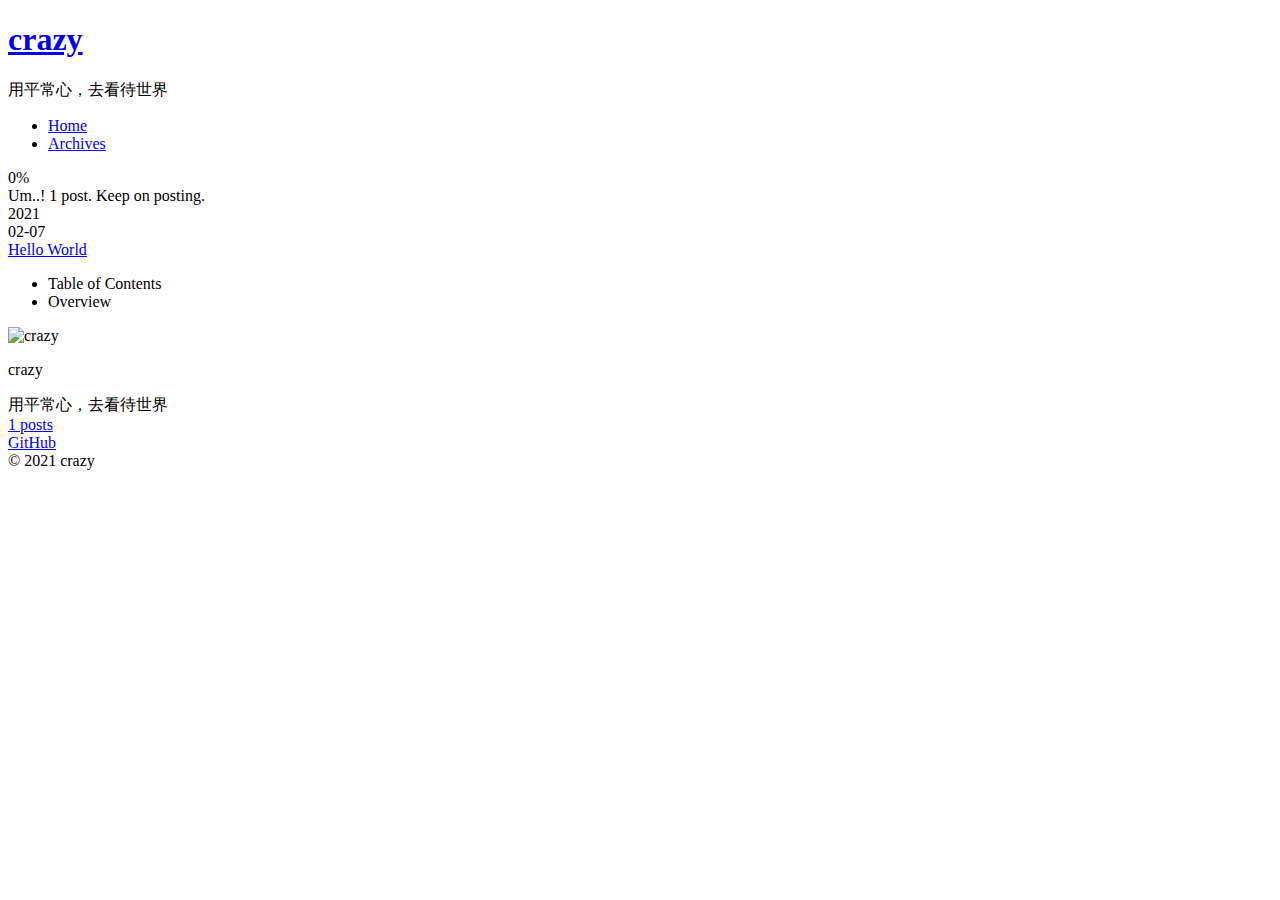
==== commit 88beb3ca: "init" ====
--- a/archives/index.html
+++ b/archives/index.html
@@ -5,32 +5,32 @@
 <meta name="viewport" content="width=device-width, initial-scale=1, maximum-scale=2">
 <meta name="theme-color" content="#222">
 <meta name="generator" content="Hexo 5.3.0">
-  <link rel="apple-touch-icon" sizes="180x180" href="/images/apple-touch-icon-next.jpg">
-  <link rel="icon" type="image/png" sizes="32x32" href="/images/favicon-16x16-next.jpg">
-  <link rel="icon" type="image/png" sizes="16x16" href="/images/favicon-16x16-next.jpg">
-  <link rel="mask-icon" href="/images/logo.svg" color="#222">
-
-<link rel="stylesheet" href="/css/main.css">
-
-
-<link rel="stylesheet" href="/lib/font-awesome/css/all.min.css">
+  <link rel="apple-touch-icon" sizes="180x180" href="/blog/images/apple-touch-icon-next.jpg">
+  <link rel="icon" type="image/png" sizes="32x32" href="/blog/images/favicon-16x16-next.jpg">
+  <link rel="icon" type="image/png" sizes="16x16" href="/blog/images/favicon-16x16-next.jpg">
+  <link rel="mask-icon" href="/blog/images/logo.svg" color="#222">
+
+<link rel="stylesheet" href="/blog/css/main.css">
+
+
+<link rel="stylesheet" href="/blog/lib/font-awesome/css/all.min.css">
 
 <script id="hexo-configurations">
     var NexT = window.NexT || {};
-    var CONFIG = {"hostname":"xiaokuang95.github.io","root":"/","scheme":"Pisces","version":"7.8.0","exturl":false,"sidebar":{"position":"left","display":"post","padding":18,"offset":12,"onmobile":false},"copycode":{"enable":false,"show_result":false,"style":null},"back2top":{"enable":true,"sidebar":false,"scrollpercent":false},"bookmark":{"enable":false,"color":"#222","save":"auto"},"fancybox":false,"mediumzoom":false,"lazyload":false,"pangu":false,"comments":{"style":"tabs","active":null,"storage":true,"lazyload":false,"nav":null},"algolia":{"hits":{"per_page":10},"labels":{"input_placeholder":"Search for Posts","hits_empty":"We didn't find any results for the search: ${query}","hits_stats":"${hits} results found in ${time} ms"}},"localsearch":{"enable":false,"trigger":"auto","top_n_per_article":1,"unescape":false,"preload":false},"motion":{"enable":true,"async":false,"transition":{"post_block":"fadeIn","post_header":"slideDownIn","post_body":"slideDownIn","coll_header":"slideLeftIn","sidebar":"slideUpIn"}}};
+    var CONFIG = {"hostname":"xiaokuang95.github.io","root":"/blog/","scheme":"Pisces","version":"7.8.0","exturl":false,"sidebar":{"position":"left","display":"post","padding":18,"offset":12,"onmobile":false},"copycode":{"enable":false,"show_result":false,"style":null},"back2top":{"enable":true,"sidebar":false,"scrollpercent":false},"bookmark":{"enable":false,"color":"#222","save":"auto"},"fancybox":false,"mediumzoom":false,"lazyload":false,"pangu":false,"comments":{"style":"tabs","active":null,"storage":true,"lazyload":false,"nav":null},"algolia":{"hits":{"per_page":10},"labels":{"input_placeholder":"Search for Posts","hits_empty":"We didn't find any results for the search: ${query}","hits_stats":"${hits} results found in ${time} ms"}},"localsearch":{"enable":false,"trigger":"auto","top_n_per_article":1,"unescape":false,"preload":false},"motion":{"enable":true,"async":false,"transition":{"post_block":"fadeIn","post_header":"slideDownIn","post_body":"slideDownIn","coll_header":"slideLeftIn","sidebar":"slideUpIn"}}};
   </script>
 
   <meta name="description" content="用平常心，去看待世界">
 <meta property="og:type" content="website">
 <meta property="og:title" content="crazy">
-<meta property="og:url" content="https://xiaokuang95.github.io/blog/archives/index.html">
+<meta property="og:url" content="https://xiaokuang95.github.io/archives/index.html">
 <meta property="og:site_name" content="crazy">
 <meta property="og:description" content="用平常心，去看待世界">
 <meta property="og:locale" content="en_US">
 <meta property="article:author" content="crazy">
 <meta name="twitter:card" content="summary">
 
-<link rel="canonical" href="https://xiaokuang95.github.io/blog/archives/">
+<link rel="canonical" href="https://xiaokuang95.github.io/archives/">
 
 
 <script id="page-configurations">
@@ -92,7 +92,7 @@
 
   <div class="site-meta">
 
-    <a href="/" class="brand" rel="start">
+    <a href="/blog/" class="brand" rel="start">
       <span class="logo-line-before"><i></i></span>
       <h1 class="site-title">crazy</h1>
       <span class="logo-line-after"><i></i></span>
@@ -113,12 +113,12 @@
   <ul id="menu" class="main-menu menu">
         <li class="menu-item menu-item-home">
 
-    <a href="/" rel="section"><i class="fa fa-home fa-fw"></i>Home</a>
+    <a href="/blog/" rel="section"><i class="fa fa-home fa-fw"></i>Home</a>
 
   </li>
         <li class="menu-item menu-item-archives">
 
-    <a href="/archives/" rel="section"><i class="fa fa-archive fa-fw"></i>Archives</a>
+    <a href="/blog/archives/" rel="section"><i class="fa fa-archive fa-fw"></i>Archives</a>
 
   </li>
   </ul>
@@ -171,7 +171,7 @@
       </div>
 
       <div class="post-title">
-          <a class="post-title-link" href="/2021/02/07/hello-world/" itemprop="url">
+          <a class="post-title-link" href="/blog/2021/02/07/hello-world/" itemprop="url">
             <span itemprop="name">Hello World</span>
           </a>
       </div>
@@ -244,14 +244,14 @@
       <div class="site-overview-wrap sidebar-panel">
         <div class="site-author motion-element" itemprop="author" itemscope itemtype="http://schema.org/Person">
     <img class="site-author-image" itemprop="image" alt="crazy"
-      src="/images/avatar.jpg">
+      src="/blog/images/avatar.jpg">
   <p class="site-author-name" itemprop="name">crazy</p>
   <div class="site-description" itemprop="description">用平常心，去看待世界</div>
 </div>
 <div class="site-state-wrap motion-element">
   <nav class="site-state">
       <div class="site-state-item site-state-posts">
-          <a href="/archives/">
+          <a href="/blog/archives/">
         
           <span class="site-state-item-count">1</span>
           <span class="site-state-item-name">posts</span>
@@ -307,19 +307,19 @@
   </div>
 
   
-  <script src="/lib/anime.min.js"></script>
-  <script src="/lib/velocity/velocity.min.js"></script>
-  <script src="/lib/velocity/velocity.ui.min.js"></script>
-
-<script src="/js/utils.js"></script>
-
-<script src="/js/motion.js"></script>
-
-
-<script src="/js/schemes/pisces.js"></script>
-
-
-<script src="/js/next-boot.js"></script>
+  <script src="/blog/lib/anime.min.js"></script>
+  <script src="/blog/lib/velocity/velocity.min.js"></script>
+  <script src="/blog/lib/velocity/velocity.ui.min.js"></script>
+
+<script src="/blog/js/utils.js"></script>
+
+<script src="/blog/js/motion.js"></script>
+
+
+<script src="/blog/js/schemes/pisces.js"></script>
+
+
+<script src="/blog/js/next-boot.js"></script>
 
 
 
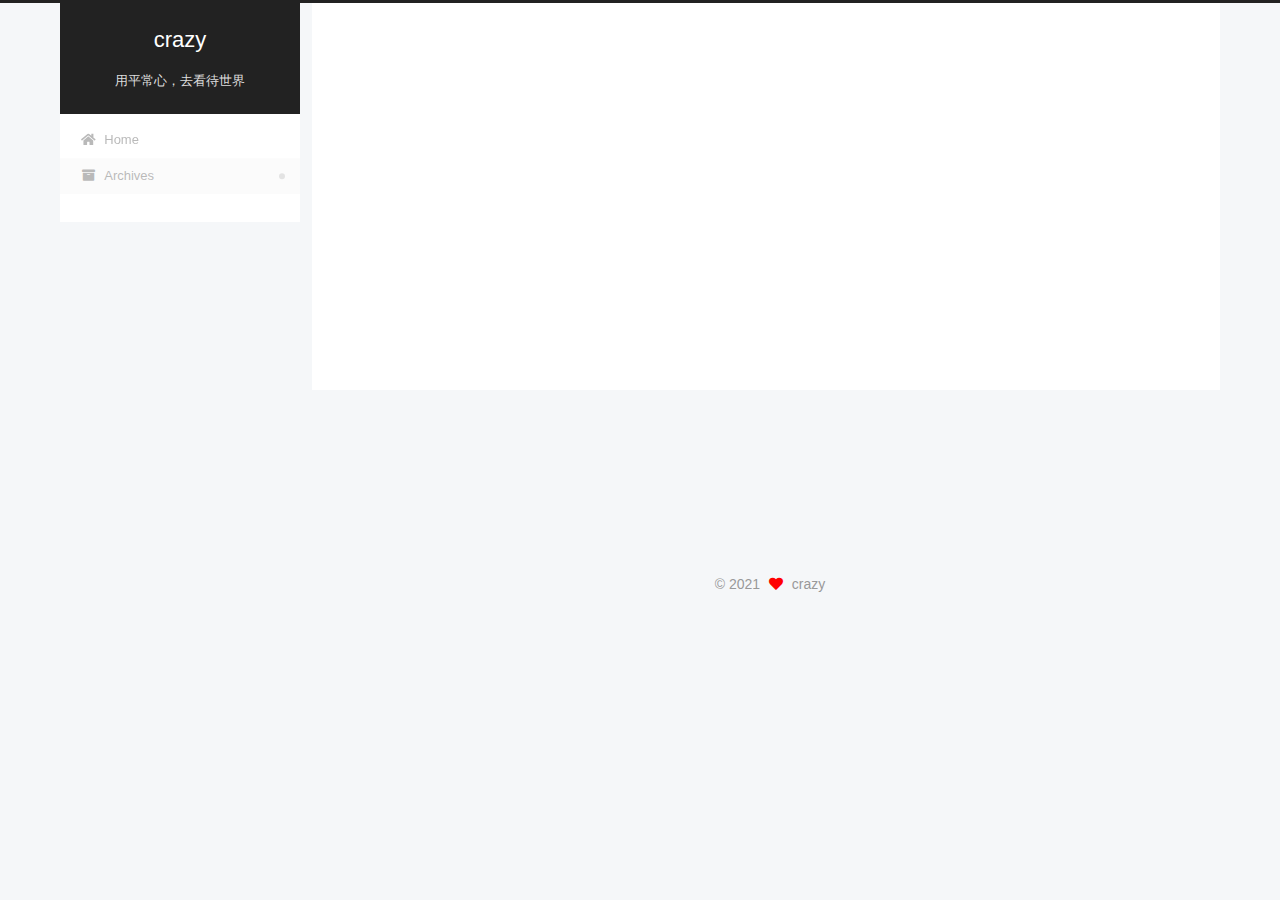
==== commit d6df466c: "init" ====
--- a/archives/index.html
+++ b/archives/index.html
@@ -5,32 +5,32 @@
 <meta name="viewport" content="width=device-width, initial-scale=1, maximum-scale=2">
 <meta name="theme-color" content="#222">
 <meta name="generator" content="Hexo 5.3.0">
-  <link rel="apple-touch-icon" sizes="180x180" href="/blog/images/apple-touch-icon-next.jpg">
-  <link rel="icon" type="image/png" sizes="32x32" href="/blog/images/favicon-16x16-next.jpg">
-  <link rel="icon" type="image/png" sizes="16x16" href="/blog/images/favicon-16x16-next.jpg">
-  <link rel="mask-icon" href="/blog/images/logo.svg" color="#222">
-
-<link rel="stylesheet" href="/blog/css/main.css">
-
-
-<link rel="stylesheet" href="/blog/lib/font-awesome/css/all.min.css">
+  <link rel="apple-touch-icon" sizes="180x180" href="/images/apple-touch-icon-next.jpg">
+  <link rel="icon" type="image/png" sizes="32x32" href="/images/favicon-16x16-next.jpg">
+  <link rel="icon" type="image/png" sizes="16x16" href="/images/favicon-16x16-next.jpg">
+  <link rel="mask-icon" href="/images/logo.svg" color="#222">
+
+<link rel="stylesheet" href="/css/main.css">
+
+
+<link rel="stylesheet" href="/lib/font-awesome/css/all.min.css">
 
 <script id="hexo-configurations">
     var NexT = window.NexT || {};
-    var CONFIG = {"hostname":"xiaokuang95.github.io","root":"/blog/","scheme":"Pisces","version":"7.8.0","exturl":false,"sidebar":{"position":"left","display":"post","padding":18,"offset":12,"onmobile":false},"copycode":{"enable":false,"show_result":false,"style":null},"back2top":{"enable":true,"sidebar":false,"scrollpercent":false},"bookmark":{"enable":false,"color":"#222","save":"auto"},"fancybox":false,"mediumzoom":false,"lazyload":false,"pangu":false,"comments":{"style":"tabs","active":null,"storage":true,"lazyload":false,"nav":null},"algolia":{"hits":{"per_page":10},"labels":{"input_placeholder":"Search for Posts","hits_empty":"We didn't find any results for the search: ${query}","hits_stats":"${hits} results found in ${time} ms"}},"localsearch":{"enable":false,"trigger":"auto","top_n_per_article":1,"unescape":false,"preload":false},"motion":{"enable":true,"async":false,"transition":{"post_block":"fadeIn","post_header":"slideDownIn","post_body":"slideDownIn","coll_header":"slideLeftIn","sidebar":"slideUpIn"}}};
+    var CONFIG = {"hostname":"xiaokuang95.github.io","root":"/","scheme":"Pisces","version":"7.8.0","exturl":false,"sidebar":{"position":"left","display":"post","padding":18,"offset":12,"onmobile":false},"copycode":{"enable":false,"show_result":false,"style":null},"back2top":{"enable":true,"sidebar":false,"scrollpercent":false},"bookmark":{"enable":false,"color":"#222","save":"auto"},"fancybox":false,"mediumzoom":false,"lazyload":false,"pangu":false,"comments":{"style":"tabs","active":null,"storage":true,"lazyload":false,"nav":null},"algolia":{"hits":{"per_page":10},"labels":{"input_placeholder":"Search for Posts","hits_empty":"We didn't find any results for the search: ${query}","hits_stats":"${hits} results found in ${time} ms"}},"localsearch":{"enable":false,"trigger":"auto","top_n_per_article":1,"unescape":false,"preload":false},"motion":{"enable":true,"async":false,"transition":{"post_block":"fadeIn","post_header":"slideDownIn","post_body":"slideDownIn","coll_header":"slideLeftIn","sidebar":"slideUpIn"}}};
   </script>
 
   <meta name="description" content="用平常心，去看待世界">
 <meta property="og:type" content="website">
 <meta property="og:title" content="crazy">
-<meta property="og:url" content="https://xiaokuang95.github.io/archives/index.html">
+<meta property="og:url" content="https://xiaokuang95.github.io/blog/archives/index.html">
 <meta property="og:site_name" content="crazy">
 <meta property="og:description" content="用平常心，去看待世界">
 <meta property="og:locale" content="en_US">
 <meta property="article:author" content="crazy">
 <meta name="twitter:card" content="summary">
 
-<link rel="canonical" href="https://xiaokuang95.github.io/archives/">
+<link rel="canonical" href="https://xiaokuang95.github.io/blog/archives/">
 
 
 <script id="page-configurations">
@@ -92,7 +92,7 @@
 
   <div class="site-meta">
 
-    <a href="/blog/" class="brand" rel="start">
+    <a href="/" class="brand" rel="start">
       <span class="logo-line-before"><i></i></span>
       <h1 class="site-title">crazy</h1>
       <span class="logo-line-after"><i></i></span>
@@ -113,12 +113,12 @@
   <ul id="menu" class="main-menu menu">
         <li class="menu-item menu-item-home">
 
-    <a href="/blog/" rel="section"><i class="fa fa-home fa-fw"></i>Home</a>
+    <a href="/" rel="section"><i class="fa fa-home fa-fw"></i>Home</a>
 
   </li>
         <li class="menu-item menu-item-archives">
 
-    <a href="/blog/archives/" rel="section"><i class="fa fa-archive fa-fw"></i>Archives</a>
+    <a href="/archives/" rel="section"><i class="fa fa-archive fa-fw"></i>Archives</a>
 
   </li>
   </ul>
@@ -171,7 +171,7 @@
       </div>
 
       <div class="post-title">
-          <a class="post-title-link" href="/blog/2021/02/07/hello-world/" itemprop="url">
+          <a class="post-title-link" href="/2021/02/07/hello-world/" itemprop="url">
             <span itemprop="name">Hello World</span>
           </a>
       </div>
@@ -244,14 +244,14 @@
       <div class="site-overview-wrap sidebar-panel">
         <div class="site-author motion-element" itemprop="author" itemscope itemtype="http://schema.org/Person">
     <img class="site-author-image" itemprop="image" alt="crazy"
-      src="/blog/images/avatar.jpg">
+      src="/images/avatar.jpg">
   <p class="site-author-name" itemprop="name">crazy</p>
   <div class="site-description" itemprop="description">用平常心，去看待世界</div>
 </div>
 <div class="site-state-wrap motion-element">
   <nav class="site-state">
       <div class="site-state-item site-state-posts">
-          <a href="/blog/archives/">
+          <a href="/archives/">
         
           <span class="site-state-item-count">1</span>
           <span class="site-state-item-name">posts</span>
@@ -307,19 +307,19 @@
   </div>
 
   
-  <script src="/blog/lib/anime.min.js"></script>
-  <script src="/blog/lib/velocity/velocity.min.js"></script>
-  <script src="/blog/lib/velocity/velocity.ui.min.js"></script>
-
-<script src="/blog/js/utils.js"></script>
-
-<script src="/blog/js/motion.js"></script>
-
-
-<script src="/blog/js/schemes/pisces.js"></script>
-
-
-<script src="/blog/js/next-boot.js"></script>
+  <script src="/lib/anime.min.js"></script>
+  <script src="/lib/velocity/velocity.min.js"></script>
+  <script src="/lib/velocity/velocity.ui.min.js"></script>
+
+<script src="/js/utils.js"></script>
+
+<script src="/js/motion.js"></script>
+
+
+<script src="/js/schemes/pisces.js"></script>
+
+
+<script src="/js/next-boot.js"></script>
 
 
 
--- a/css/main.css
+++ b/css/main.css
@@ -0,0 +1,2449 @@
+:root {
+  --body-bg-color: #f5f7f9;
+  --content-bg-color: #fff;
+  --card-bg-color: #f5f5f5;
+  --text-color: #555;
+  --blockquote-color: #666;
+  --link-color: #555;
+  --link-hover-color: #222;
+  --brand-color: #fff;
+  --brand-hover-color: #fff;
+  --table-row-odd-bg-color: #f9f9f9;
+  --table-row-hover-bg-color: #f5f5f5;
+  --menu-item-bg-color: #f5f5f5;
+  --btn-default-bg: #fff;
+  --btn-default-color: #555;
+  --btn-default-border-color: #555;
+  --btn-default-hover-bg: #222;
+  --btn-default-hover-color: #fff;
+  --btn-default-hover-border-color: #222;
+}
+html {
+  line-height: 1.15; /* 1 */
+  -webkit-text-size-adjust: 100%; /* 2 */
+}
+body {
+  margin: 0;
+}
+main {
+  display: block;
+}
+h1 {
+  font-size: 2em;
+  margin: 0.67em 0;
+}
+hr {
+  box-sizing: content-box; /* 1 */
+  height: 0; /* 1 */
+  overflow: visible; /* 2 */
+}
+pre {
+  font-family: monospace, monospace; /* 1 */
+  font-size: 1em; /* 2 */
+}
+a {
+  background: transparent;
+}
+abbr[title] {
+  border-bottom: none; /* 1 */
+  text-decoration: underline; /* 2 */
+  text-decoration: underline dotted; /* 2 */
+}
+b,
+strong {
+  font-weight: bolder;
+}
+code,
+kbd,
+samp {
+  font-family: monospace, monospace; /* 1 */
+  font-size: 1em; /* 2 */
+}
+small {
+  font-size: 80%;
+}
+sub,
+sup {
+  font-size: 75%;
+  line-height: 0;
+  position: relative;
+  vertical-align: baseline;
+}
+sub {
+  bottom: -0.25em;
+}
+sup {
+  top: -0.5em;
+}
+img {
+  border-style: none;
+}
+button,
+input,
+optgroup,
+select,
+textarea {
+  font-family: inherit; /* 1 */
+  font-size: 100%; /* 1 */
+  line-height: 1.15; /* 1 */
+  margin: 0; /* 2 */
+}
+button,
+input {
+/* 1 */
+  overflow: visible;
+}
+button,
+select {
+/* 1 */
+  text-transform: none;
+}
+button,
+[type='button'],
+[type='reset'],
+[type='submit'] {
+  -webkit-appearance: button;
+}
+button::-moz-focus-inner,
+[type='button']::-moz-focus-inner,
+[type='reset']::-moz-focus-inner,
+[type='submit']::-moz-focus-inner {
+  border-style: none;
+  padding: 0;
+}
+button:-moz-focusring,
+[type='button']:-moz-focusring,
+[type='reset']:-moz-focusring,
+[type='submit']:-moz-focusring {
+  outline: 1px dotted ButtonText;
+}
+fieldset {
+  padding: 0.35em 0.75em 0.625em;
+}
+legend {
+  box-sizing: border-box; /* 1 */
+  color: inherit; /* 2 */
+  display: table; /* 1 */
+  max-width: 100%; /* 1 */
+  padding: 0; /* 3 */
+  white-space: normal; /* 1 */
+}
+progress {
+  vertical-align: baseline;
+}
+textarea {
+  overflow: auto;
+}
+[type='checkbox'],
+[type='radio'] {
+  box-sizing: border-box; /* 1 */
+  padding: 0; /* 2 */
+}
+[type='number']::-webkit-inner-spin-button,
+[type='number']::-webkit-outer-spin-button {
+  height: auto;
+}
+[type='search'] {
+  outline-offset: -2px; /* 2 */
+  -webkit-appearance: textfield; /* 1 */
+}
+[type='search']::-webkit-search-decoration {
+  -webkit-appearance: none;
+}
+::-webkit-file-upload-button {
+  font: inherit; /* 2 */
+  -webkit-appearance: button; /* 1 */
+}
+details {
+  display: block;
+}
+summary {
+  display: list-item;
+}
+template {
+  display: none;
+}
+[hidden] {
+  display: none;
+}
+::selection {
+  background: #262a30;
+  color: #eee;
+}
+html,
+body {
+  height: 100%;
+}
+body {
+  background: var(--body-bg-color);
+  color: var(--text-color);
+  font-family: 'Lato', "PingFang SC", "Microsoft YaHei", sans-serif;
+  font-size: 1em;
+  line-height: 2;
+}
+@media (max-width: 991px) {
+  body {
+    padding-left: 0 !important;
+    padding-right: 0 !important;
+  }
+}
+h1,
+h2,
+h3,
+h4,
+h5,
+h6 {
+  font-family: 'Lato', "PingFang SC", "Microsoft YaHei", sans-serif;
+  font-weight: bold;
+  line-height: 1.5;
+  margin: 20px 0 15px;
+}
+h1 {
+  font-size: 1.5em;
+}
+h2 {
+  font-size: 1.375em;
+}
+h3 {
+  font-size: 1.25em;
+}
+h4 {
+  font-size: 1.125em;
+}
+h5 {
+  font-size: 1em;
+}
+h6 {
+  font-size: 0.875em;
+}
+p {
+  margin: 0 0 20px 0;
+}
+a,
+span.exturl {
+  border-bottom: 1px solid #999;
+  color: var(--link-color);
+  outline: 0;
+  text-decoration: none;
+  overflow-wrap: break-word;
+  word-wrap: break-word;
+  cursor: pointer;
+}
+a:hover,
+span.exturl:hover {
+  border-bottom-color: var(--link-hover-color);
+  color: var(--link-hover-color);
+}
+iframe,
+img,
+video {
+  display: block;
+  margin-left: auto;
+  margin-right: auto;
+  max-width: 100%;
+}
+hr {
+  background-image: repeating-linear-gradient(-45deg, #ddd, #ddd 4px, transparent 4px, transparent 8px);
+  border: 0;
+  height: 3px;
+  margin: 40px 0;
+}
+blockquote {
+  border-left: 4px solid #ddd;
+  color: var(--blockquote-color);
+  margin: 0;
+  padding: 0 15px;
+}
+blockquote cite::before {
+  content: '-';
+  padding: 0 5px;
+}
+dt {
+  font-weight: bold;
+}
+dd {
+  margin: 0;
+  padding: 0;
+}
+kbd {
+  background-color: #f5f5f5;
+  background-image: linear-gradient(#eee, #fff, #eee);
+  border: 1px solid #ccc;
+  border-radius: 0.2em;
+  box-shadow: 0.1em 0.1em 0.2em rgba(0,0,0,0.1);
+  color: #555;
+  font-family: inherit;
+  padding: 0.1em 0.3em;
+  white-space: nowrap;
+}
+.table-container {
+  overflow: auto;
+}
+table {
+  border-collapse: collapse;
+  border-spacing: 0;
+  font-size: 0.875em;
+  margin: 0 0 20px 0;
+  width: 100%;
+}
+tbody tr:nth-of-type(odd) {
+  background: var(--table-row-odd-bg-color);
+}
+tbody tr:hover {
+  background: var(--table-row-hover-bg-color);
+}
+caption,
+th,
+td {
+  font-weight: normal;
+  padding: 8px;
+  vertical-align: middle;
+}
+th,
+td {
+  border: 1px solid #ddd;
+  border-bottom: 3px solid #ddd;
+}
+th {
+  font-weight: 700;
+  padding-bottom: 10px;
+}
+td {
+  border-bottom-width: 1px;
+}
+.btn {
+  background: var(--btn-default-bg);
+  border: 2px solid var(--btn-default-border-color);
+  border-radius: 2px;
+  color: var(--btn-default-color);
+  display: inline-block;
+  font-size: 0.875em;
+  line-height: 2;
+  padding: 0 20px;
+  text-decoration: none;
+  transition-property: background-color;
+  transition-delay: 0s;
+  transition-duration: 0.2s;
+  transition-timing-function: ease-in-out;
+}
+.btn:hover {
+  background: var(--btn-default-hover-bg);
+  border-color: var(--btn-default-hover-border-color);
+  color: var(--btn-default-hover-color);
+}
+.btn + .btn {
+  margin: 0 0 8px 8px;
+}
+.btn .fa-fw {
+  text-align: left;
+  width: 1.285714285714286em;
+}
+.toggle {
+  line-height: 0;
+}
+.toggle .toggle-line {
+  background: #fff;
+  display: inline-block;
+  height: 2px;
+  left: 0;
+  position: relative;
+  top: 0;
+  transition: all 0.4s;
+  vertical-align: top;
+  width: 100%;
+}
+.toggle .toggle-line:not(:first-child) {
+  margin-top: 3px;
+}
+.toggle.toggle-arrow .toggle-line-first {
+  left: 50%;
+  top: 2px;
+  transform: rotate(45deg);
+  width: 50%;
+}
+.toggle.toggle-arrow .toggle-line-middle {
+  left: 2px;
+  width: 90%;
+}
+.toggle.toggle-arrow .toggle-line-last {
+  left: 50%;
+  top: -2px;
+  transform: rotate(-45deg);
+  width: 50%;
+}
+.toggle.toggle-close .toggle-line-first {
+  transform: rotate(-45deg);
+  top: 5px;
+}
+.toggle.toggle-close .toggle-line-middle {
+  opacity: 0;
+}
+.toggle.toggle-close .toggle-line-last {
+  transform: rotate(45deg);
+  top: -5px;
+}
+.highlight,
+pre {
+  background: #f7f7f7;
+  color: #4d4d4c;
+  line-height: 1.6;
+  margin: 0 auto 20px;
+}
+pre,
+code {
+  font-family: consolas, Menlo, monospace, "PingFang SC", "Microsoft YaHei";
+}
+code {
+  background: #eee;
+  border-radius: 3px;
+  color: #555;
+  padding: 2px 4px;
+  overflow-wrap: break-word;
+  word-wrap: break-word;
+}
+.highlight *::selection {
+  background: #d6d6d6;
+}
+.highlight pre {
+  border: 0;
+  margin: 0;
+  padding: 10px 0;
+}
+.highlight table {
+  border: 0;
+  margin: 0;
+  width: auto;
+}
+.highlight td {
+  border: 0;
+  padding: 0;
+}
+.highlight figcaption {
+  background: #eff2f3;
+  color: #4d4d4c;
+  display: flex;
+  font-size: 0.875em;
+  justify-content: space-between;
+  line-height: 1.2;
+  padding: 0.5em;
+}
+.highlight figcaption a {
+  color: #4d4d4c;
+}
+.highlight figcaption a:hover {
+  border-bottom-color: #4d4d4c;
+}
+.highlight .gutter {
+  -moz-user-select: none;
+  -ms-user-select: none;
+  -webkit-user-select: none;
+  user-select: none;
+}
+.highlight .gutter pre {
+  background: #eff2f3;
+  color: #869194;
+  padding-left: 10px;
+  padding-right: 10px;
+  text-align: right;
+}
+.highlight .code pre {
+  background: #f7f7f7;
+  padding-left: 10px;
+  width: 100%;
+}
+.gist table {
+  width: auto;
+}
+.gist table td {
+  border: 0;
+}
+pre {
+  overflow: auto;
+  padding: 10px;
+}
+pre code {
+  background: none;
+  color: #4d4d4c;
+  font-size: 0.875em;
+  padding: 0;
+  text-shadow: none;
+}
+pre .deletion {
+  background: #fdd;
+}
+pre .addition {
+  background: #dfd;
+}
+pre .meta {
+  color: #eab700;
+  -moz-user-select: none;
+  -ms-user-select: none;
+  -webkit-user-select: none;
+  user-select: none;
+}
+pre .comment {
+  color: #8e908c;
+}
+pre .variable,
+pre .attribute,
+pre .tag,
+pre .name,
+pre .regexp,
+pre .ruby .constant,
+pre .xml .tag .title,
+pre .xml .pi,
+pre .xml .doctype,
+pre .html .doctype,
+pre .css .id,
+pre .css .class,
+pre .css .pseudo {
+  color: #c82829;
+}
+pre .number,
+pre .preprocessor,
+pre .built_in,
+pre .builtin-name,
+pre .literal,
+pre .params,
+pre .constant,
+pre .command {
+  color: #f5871f;
+}
+pre .ruby .class .title,
+pre .css .rules .attribute,
+pre .string,
+pre .symbol,
+pre .value,
+pre .inheritance,
+pre .header,
+pre .ruby .symbol,
+pre .xml .cdata,
+pre .special,
+pre .formula {
+  color: #718c00;
+}
+pre .title,
+pre .css .hexcolor {
+  color: #3e999f;
+}
+pre .function,
+pre .python .decorator,
+pre .python .title,
+pre .ruby .function .title,
+pre .ruby .title .keyword,
+pre .perl .sub,
+pre .javascript .title,
+pre .coffeescript .title {
+  color: #4271ae;
+}
+pre .keyword,
+pre .javascript .function {
+  color: #8959a8;
+}
+.blockquote-center {
+  border-left: none;
+  margin: 40px 0;
+  padding: 0;
+  position: relative;
+  text-align: center;
+}
+.blockquote-center .fa {
+  display: block;
+  opacity: 0.6;
+  position: absolute;
+  width: 100%;
+}
+.blockquote-center .fa-quote-left {
+  border-top: 1px solid #ccc;
+  text-align: left;
+  top: -20px;
+}
+.blockquote-center .fa-quote-right {
+  border-bottom: 1px solid #ccc;
+  text-align: right;
+  bottom: -20px;
+}
+.blockquote-center p,
+.blockquote-center div {
+  text-align: center;
+}
+.post-body .group-picture img {
+  margin: 0 auto;
+  padding: 0 3px;
+}
+.group-picture-row {
+  margin-bottom: 6px;
+  overflow: hidden;
+}
+.group-picture-column {
+  float: left;
+  margin-bottom: 10px;
+}
+.post-body .label {
+  color: #555;
+  display: inline;
+  padding: 0 2px;
+}
+.post-body .label.default {
+  background: #f0f0f0;
+}
+.post-body .label.primary {
+  background: #efe6f7;
+}
+.post-body .label.info {
+  background: #e5f2f8;
+}
+.post-body .label.success {
+  background: #e7f4e9;
+}
+.post-body .label.warning {
+  background: #fcf6e1;
+}
+.post-body .label.danger {
+  background: #fae8eb;
+}
+.post-body .tabs {
+  margin-bottom: 20px;
+}
+.post-body .tabs,
+.tabs-comment {
+  display: block;
+  padding-top: 10px;
+  position: relative;
+}
+.post-body .tabs ul.nav-tabs,
+.tabs-comment ul.nav-tabs {
+  display: flex;
+  flex-wrap: wrap;
+  margin: 0;
+  margin-bottom: -1px;
+  padding: 0;
+}
+@media (max-width: 413px) {
+  .post-body .tabs ul.nav-tabs,
+  .tabs-comment ul.nav-tabs {
+    display: block;
+    margin-bottom: 5px;
+  }
+}
+.post-body .tabs ul.nav-tabs li.tab,
+.tabs-comment ul.nav-tabs li.tab {
+  border-bottom: 1px solid #ddd;
+  border-left: 1px solid transparent;
+  border-right: 1px solid transparent;
+  border-top: 3px solid transparent;
+  flex-grow: 1;
+  list-style-type: none;
+  border-radius: 0 0 0 0;
+}
+@media (max-width: 413px) {
+  .post-body .tabs ul.nav-tabs li.tab,
+  .tabs-comment ul.nav-tabs li.tab {
+    border-bottom: 1px solid transparent;
+    border-left: 3px solid transparent;
+    border-right: 1px solid transparent;
+    border-top: 1px solid transparent;
+  }
+}
+@media (max-width: 413px) {
+  .post-body .tabs ul.nav-tabs li.tab,
+  .tabs-comment ul.nav-tabs li.tab {
+    border-radius: 0;
+  }
+}
+.post-body .tabs ul.nav-tabs li.tab a,
+.tabs-comment ul.nav-tabs li.tab a {
+  border-bottom: initial;
+  display: block;
+  line-height: 1.8;
+  outline: 0;
+  padding: 0.25em 0.75em;
+  text-align: center;
+  transition-delay: 0s;
+  transition-duration: 0.2s;
+  transition-timing-function: ease-out;
+}
+.post-body .tabs ul.nav-tabs li.tab a i,
+.tabs-comment ul.nav-tabs li.tab a i {
+  width: 1.285714285714286em;
+}
+.post-body .tabs ul.nav-tabs li.tab.active,
+.tabs-comment ul.nav-tabs li.tab.active {
+  border-bottom: 1px solid transparent;
+  border-left: 1px solid #ddd;
+  border-right: 1px solid #ddd;
+  border-top: 3px solid #fc6423;
+}
+@media (max-width: 413px) {
+  .post-body .tabs ul.nav-tabs li.tab.active,
+  .tabs-comment ul.nav-tabs li.tab.active {
+    border-bottom: 1px solid #ddd;
+    border-left: 3px solid #fc6423;
+    border-right: 1px solid #ddd;
+    border-top: 1px solid #ddd;
+  }
+}
+.post-body .tabs ul.nav-tabs li.tab.active a,
+.tabs-comment ul.nav-tabs li.tab.active a {
+  color: var(--link-color);
+  cursor: default;
+}
+.post-body .tabs .tab-content .tab-pane,
+.tabs-comment .tab-content .tab-pane {
+  border: 1px solid #ddd;
+  border-top: 0;
+  padding: 20px 20px 0 20px;
+  border-radius: 0;
+}
+.post-body .tabs .tab-content .tab-pane:not(.active),
+.tabs-comment .tab-content .tab-pane:not(.active) {
+  display: none;
+}
+.post-body .tabs .tab-content .tab-pane.active,
+.tabs-comment .tab-content .tab-pane.active {
+  display: block;
+}
+.post-body .tabs .tab-content .tab-pane.active:nth-of-type(1),
+.tabs-comment .tab-content .tab-pane.active:nth-of-type(1) {
+  border-radius: 0 0 0 0;
+}
+@media (max-width: 413px) {
+  .post-body .tabs .tab-content .tab-pane.active:nth-of-type(1),
+  .tabs-comment .tab-content .tab-pane.active:nth-of-type(1) {
+    border-radius: 0;
+  }
+}
+.post-body .note {
+  border-radius: 3px;
+  margin-bottom: 20px;
+  padding: 1em;
+  position: relative;
+  border: 1px solid #eee;
+  border-left-width: 5px;
+}
+.post-body .note h2,
+.post-body .note h3,
+.post-body .note h4,
+.post-body .note h5,
+.post-body .note h6 {
+  margin-top: 0;
+  border-bottom: initial;
+  margin-bottom: 0;
+  padding-top: 0;
+}
+.post-body .note p:first-child,
+.post-body .note ul:first-child,
+.post-body .note ol:first-child,
+.post-body .note table:first-child,
+.post-body .note pre:first-child,
+.post-body .note blockquote:first-child,
+.post-body .note img:first-child {
+  margin-top: 0;
+}
+.post-body .note p:last-child,
+.post-body .note ul:last-child,
+.post-body .note ol:last-child,
+.post-body .note table:last-child,
+.post-body .note pre:last-child,
+.post-body .note blockquote:last-child,
+.post-body .note img:last-child {
+  margin-bottom: 0;
+}
+.post-body .note.default {
+  border-left-color: #777;
+}
+.post-body .note.default h2,
+.post-body .note.default h3,
+.post-body .note.default h4,
+.post-body .note.default h5,
+.post-body .note.default h6 {
+  color: #777;
+}
+.post-body .note.primary {
+  border-left-color: #6f42c1;
+}
+.post-body .note.primary h2,
+.post-body .note.primary h3,
+.post-body .note.primary h4,
+.post-body .note.primary h5,
+.post-body .note.primary h6 {
+  color: #6f42c1;
+}
+.post-body .note.info {
+  border-left-color: #428bca;
+}
+.post-body .note.info h2,
+.post-body .note.info h3,
+.post-body .note.info h4,
+.post-body .note.info h5,
+.post-body .note.info h6 {
+  color: #428bca;
+}
+.post-body .note.success {
+  border-left-color: #5cb85c;
+}
+.post-body .note.success h2,
+.post-body .note.success h3,
+.post-body .note.success h4,
+.post-body .note.success h5,
+.post-body .note.success h6 {
+  color: #5cb85c;
+}
+.post-body .note.warning {
+  border-left-color: #f0ad4e;
+}
+.post-body .note.warning h2,
+.post-body .note.warning h3,
+.post-body .note.warning h4,
+.post-body .note.warning h5,
+.post-body .note.warning h6 {
+  color: #f0ad4e;
+}
+.post-body .note.danger {
+  border-left-color: #d9534f;
+}
+.post-body .note.danger h2,
+.post-body .note.danger h3,
+.post-body .note.danger h4,
+.post-body .note.danger h5,
+.post-body .note.danger h6 {
+  color: #d9534f;
+}
+.pagination .prev,
+.pagination .next,
+.pagination .page-number,
+.pagination .space {
+  display: inline-block;
+  margin: 0 10px;
+  padding: 0 11px;
+  position: relative;
+  top: -1px;
+}
+@media (max-width: 767px) {
+  .pagination .prev,
+  .pagination .next,
+  .pagination .page-number,
+  .pagination .space {
+    margin: 0 5px;
+  }
+}
+.pagination {
+  border-top: 1px solid #eee;
+  margin: 120px 0 0;
+  text-align: center;
+}
+.pagination .prev,
+.pagination .next,
+.pagination .page-number {
+  border-bottom: 0;
+  border-top: 1px solid #eee;
+  transition-property: border-color;
+  transition-delay: 0s;
+  transition-duration: 0.2s;
+  transition-timing-function: ease-in-out;
+}
+.pagination .prev:hover,
+.pagination .next:hover,
+.pagination .page-number:hover {
+  border-top-color: #222;
+}
+.pagination .space {
+  margin: 0;
+  padding: 0;
+}
+.pagination .prev {
+  margin-left: 0;
+}
+.pagination .next {
+  margin-right: 0;
+}
+.pagination .page-number.current {
+  background: #ccc;
+  border-top-color: #ccc;
+  color: #fff;
+}
+@media (max-width: 767px) {
+  .pagination {
+    border-top: none;
+  }
+  .pagination .prev,
+  .pagination .next,
+  .pagination .page-number {
+    border-bottom: 1px solid #eee;
+    border-top: 0;
+    margin-bottom: 10px;
+    padding: 0 10px;
+  }
+  .pagination .prev:hover,
+  .pagination .next:hover,
+  .pagination .page-number:hover {
+    border-bottom-color: #222;
+  }
+}
+.comments {
+  margin-top: 60px;
+  overflow: hidden;
+}
+.comment-button-group {
+  display: flex;
+  flex-wrap: wrap-reverse;
+  justify-content: center;
+  margin: 1em 0;
+}
+.comment-button-group .comment-button {
+  margin: 0.1em 0.2em;
+}
+.comment-button-group .comment-button.active {
+  background: var(--btn-default-hover-bg);
+  border-color: var(--btn-default-hover-border-color);
+  color: var(--btn-default-hover-color);
+}
+.comment-position {
+  display: none;
+}
+.comment-position.active {
+  display: block;
+}
+.tabs-comment {
+  background: var(--content-bg-color);
+  margin-top: 4em;
+  padding-top: 0;
+}
+.tabs-comment .comments {
+  border: 0;
+  box-shadow: none;
+  margin-top: 0;
+  padding-top: 0;
+}
+.container {
+  min-height: 100%;
+  position: relative;
+}
+.main-inner {
+  margin: 0 auto;
+  width: calc(100% - 20px);
+}
+@media (min-width: 1200px) {
+  .main-inner {
+    width: 1160px;
+  }
+}
+@media (min-width: 1600px) {
+  .main-inner {
+    width: 73%;
+  }
+}
+@media (max-width: 767px) {
+  .content-wrap {
+    padding: 0 20px;
+  }
+}
+.header {
+  background: transparent;
+}
+.header-inner {
+  margin: 0 auto;
+  width: calc(100% - 20px);
+}
+@media (min-width: 1200px) {
+  .header-inner {
+    width: 1160px;
+  }
+}
+@media (min-width: 1600px) {
+  .header-inner {
+    width: 73%;
+  }
+}
+.site-brand-container {
+  display: flex;
+  flex-shrink: 0;
+  padding: 0 10px;
+}
+.headband {
+  background: #222;
+  height: 3px;
+}
+.site-meta {
+  flex-grow: 1;
+  text-align: center;
+}
+@media (max-width: 767px) {
+  .site-meta {
+    text-align: center;
+  }
+}
+.brand {
+  border-bottom: none;
+  color: var(--brand-color);
+  display: inline-block;
+  line-height: 1.375em;
+  padding: 0 40px;
+  position: relative;
+}
+.brand:hover {
+  color: var(--brand-hover-color);
+}
+.site-title {
+  font-family: 'Lato', "PingFang SC", "Microsoft YaHei", sans-serif;
+  font-size: 1.375em;
+  font-weight: normal;
+  margin: 0;
+}
+.site-subtitle {
+  color: #ddd;
+  font-size: 0.8125em;
+  margin: 10px 0;
+}
+.use-motion .brand {
+  opacity: 0;
+}
+.use-motion .site-title,
+.use-motion .site-subtitle,
+.use-motion .custom-logo-image {
+  opacity: 0;
+  position: relative;
+  top: -10px;
+}
+.site-nav-toggle,
+.site-nav-right {
+  display: none;
+}
+@media (max-width: 767px) {
+  .site-nav-toggle,
+  .site-nav-right {
+    display: flex;
+    flex-direction: column;
+    justify-content: center;
+  }
+}
+.site-nav-toggle .toggle,
+.site-nav-right .toggle {
+  color: var(--text-color);
+  padding: 10px;
+  width: 22px;
+}
+.site-nav-toggle .toggle .toggle-line,
+.site-nav-right .toggle .toggle-line {
+  background: var(--text-color);
+  border-radius: 1px;
+}
+.site-nav {
+  display: block;
+}
+@media (max-width: 767px) {
+  .site-nav {
+    clear: both;
+    display: none;
+  }
+}
+.site-nav.site-nav-on {
+  display: block;
+}
+.menu {
+  margin-top: 20px;
+  padding-left: 0;
+  text-align: center;
+}
+.menu-item {
+  display: inline-block;
+  list-style: none;
+  margin: 0 10px;
+}
+@media (max-width: 767px) {
+  .menu-item {
+    display: block;
+    margin-top: 10px;
+  }
+  .menu-item.menu-item-search {
+    display: none;
+  }
+}
+.menu-item a,
+.menu-item span.exturl {
+  border-bottom: 0;
+  display: block;
+  font-size: 0.8125em;
+  transition-property: border-color;
+  transition-delay: 0s;
+  transition-duration: 0.2s;
+  transition-timing-function: ease-in-out;
+}
+@media (hover: none) {
+  .menu-item a:hover,
+  .menu-item span.exturl:hover {
+    border-bottom-color: transparent !important;
+  }
+}
+.menu-item .fa,
+.menu-item .fab,
+.menu-item .far,
+.menu-item .fas {
+  margin-right: 8px;
+}
+.menu-item .badge {
+  display: inline-block;
+  font-weight: bold;
+  line-height: 1;
+  margin-left: 0.35em;
+  margin-top: 0.35em;
+  text-align: center;
+  white-space: nowrap;
+}
+@media (max-width: 767px) {
+  .menu-item .badge {
+    float: right;
+    margin-left: 0;
+  }
+}
+.menu-item-active a,
+.menu .menu-item a:hover,
+.menu .menu-item span.exturl:hover {
+  background: var(--menu-item-bg-color);
+}
+.use-motion .menu-item {
+  opacity: 0;
+}
+.sidebar {
+  background: #222;
+  bottom: 0;
+  box-shadow: inset 0 2px 6px #000;
+  position: fixed;
+  top: 0;
+}
+@media (max-width: 991px) {
+  .sidebar {
+    display: none;
+  }
+}
+.sidebar-inner {
+  color: #999;
+  padding: 18px 10px;
+  text-align: center;
+}
+.cc-license {
+  margin-top: 10px;
+  text-align: center;
+}
+.cc-license .cc-opacity {
+  border-bottom: none;
+  opacity: 0.7;
+}
+.cc-license .cc-opacity:hover {
+  opacity: 0.9;
+}
+.cc-license img {
+  display: inline-block;
+}
+.site-author-image {
+  border: 1px solid #eee;
+  display: block;
+  margin: 0 auto;
+  max-width: 120px;
+  padding: 2px;
+  border-radius: 50%;
+}
+.site-author-image {
+  transition: transform 1s ease-out;
+}
+.site-author-image:hover {
+  transform: rotateZ(360deg);
+}
+.site-author-name {
+  color: var(--text-color);
+  font-weight: 600;
+  margin: 0;
+  text-align: center;
+}
+.site-description {
+  color: #999;
+  font-size: 0.8125em;
+  margin-top: 0;
+  text-align: center;
+}
+.links-of-author {
+  margin-top: 15px;
+}
+.links-of-author a,
+.links-of-author span.exturl {
+  border-bottom-color: #555;
+  display: inline-block;
+  font-size: 0.8125em;
+  margin-bottom: 10px;
+  margin-right: 10px;
+  vertical-align: middle;
+}
+.links-of-author a::before,
+.links-of-author span.exturl::before {
+  background: #1c94cc;
+  border-radius: 50%;
+  content: ' ';
+  display: inline-block;
+  height: 4px;
+  margin-right: 3px;
+  vertical-align: middle;
+  width: 4px;
+}
+.sidebar-button {
+  margin-top: 15px;
+}
+.sidebar-button a {
+  border: 1px solid #fc6423;
+  border-radius: 4px;
+  color: #fc6423;
+  display: inline-block;
+  padding: 0 15px;
+}
+.sidebar-button a .fa,
+.sidebar-button a .fab,
+.sidebar-button a .far,
+.sidebar-button a .fas {
+  margin-right: 5px;
+}
+.sidebar-button a:hover {
+  background: #fc6423;
+  border: 1px solid #fc6423;
+  color: #fff;
+}
+.sidebar-button a:hover .fa,
+.sidebar-button a:hover .fab,
+.sidebar-button a:hover .far,
+.sidebar-button a:hover .fas {
+  color: #fff;
+}
+.links-of-blogroll {
+  font-size: 0.8125em;
+  margin-top: 10px;
+}
+.links-of-blogroll-title {
+  font-size: 0.875em;
+  font-weight: 600;
+  margin-top: 0;
+}
+.links-of-blogroll-list {
+  list-style: none;
+  margin: 0;
+  padding: 0;
+}
+#sidebar-dimmer {
+  display: none;
+}
+@media (max-width: 767px) {
+  #sidebar-dimmer {
+    background: #000;
+    display: block;
+    height: 100%;
+    left: 100%;
+    opacity: 0;
+    position: fixed;
+    top: 0;
+    width: 100%;
+    z-index: 1100;
+  }
+  .sidebar-active + #sidebar-dimmer {
+    opacity: 0.7;
+    transform: translateX(-100%);
+    transition: opacity 0.5s;
+  }
+}
+.sidebar-nav {
+  margin: 0;
+  padding-bottom: 20px;
+  padding-left: 0;
+}
+.sidebar-nav li {
+  border-bottom: 1px solid transparent;
+  color: var(--text-color);
+  cursor: pointer;
+  display: inline-block;
+  font-size: 0.875em;
+}
+.sidebar-nav li.sidebar-nav-overview {
+  margin-left: 10px;
+}
+.sidebar-nav li:hover {
+  color: #fc6423;
+}
+.sidebar-nav .sidebar-nav-active {
+  border-bottom-color: #fc6423;
+  color: #fc6423;
+}
+.sidebar-nav .sidebar-nav-active:hover {
+  color: #fc6423;
+}
+.sidebar-panel {
+  display: none;
+  overflow-x: hidden;
+  overflow-y: auto;
+}
+.sidebar-panel-active {
+  display: block;
+}
+.sidebar-toggle {
+  background: #222;
+  bottom: 45px;
+  cursor: pointer;
+  height: 14px;
+  left: 30px;
+  padding: 5px;
+  position: fixed;
+  width: 14px;
+  z-index: 1300;
+}
+@media (max-width: 991px) {
+  .sidebar-toggle {
+    left: 20px;
+    opacity: 0.8;
+    display: none;
+  }
+}
+.sidebar-toggle:hover .toggle-line {
+  background: #fc6423;
+}
+.post-toc {
+  font-size: 0.875em;
+}
+.post-toc ol {
+  list-style: none;
+  margin: 0;
+  padding: 0 2px 5px 10px;
+  text-align: left;
+}
+.post-toc ol > ol {
+  padding-left: 0;
+}
+.post-toc ol a {
+  transition-property: all;
+  transition-delay: 0s;
+  transition-duration: 0.2s;
+  transition-timing-function: ease-in-out;
+}
+.post-toc .nav-item {
+  line-height: 1.8;
+  overflow: hidden;
+  text-overflow: ellipsis;
+  white-space: nowrap;
+}
+.post-toc .nav .nav-child {
+  display: none;
+}
+.post-toc .nav .active > .nav-child {
+  display: block;
+}
+.post-toc .nav .active-current > .nav-child {
+  display: block;
+}
+.post-toc .nav .active-current > .nav-child > .nav-item {
+  display: block;
+}
+.post-toc .nav .active > a {
+  border-bottom-color: #fc6423;
+  color: #fc6423;
+}
+.post-toc .nav .active-current > a {
+  color: #fc6423;
+}
+.post-toc .nav .active-current > a:hover {
+  color: #fc6423;
+}
+.site-state {
+  display: flex;
+  justify-content: center;
+  line-height: 1.4;
+  margin-top: 10px;
+  overflow: hidden;
+  text-align: center;
+  white-space: nowrap;
+}
+.site-state-item {
+  padding: 0 15px;
+}
+.site-state-item:not(:first-child) {
+  border-left: 1px solid #eee;
+}
+.site-state-item a {
+  border-bottom: none;
+}
+.site-state-item-count {
+  display: block;
+  font-size: 1em;
+  font-weight: 600;
+  text-align: center;
+}
+.site-state-item-name {
+  color: #999;
+  font-size: 0.8125em;
+}
+.footer {
+  color: #999;
+  font-size: 0.875em;
+  padding: 20px 0;
+}
+.footer.footer-fixed {
+  bottom: 0;
+  left: 0;
+  position: absolute;
+  right: 0;
+}
+.footer-inner {
+  box-sizing: border-box;
+  margin: 0 auto;
+  text-align: center;
+  width: calc(100% - 20px);
+}
+@media (min-width: 1200px) {
+  .footer-inner {
+    width: 1160px;
+  }
+}
+@media (min-width: 1600px) {
+  .footer-inner {
+    width: 73%;
+  }
+}
+.languages {
+  display: inline-block;
+  font-size: 1.125em;
+  position: relative;
+}
+.languages .lang-select-label span {
+  margin: 0 0.5em;
+}
+.languages .lang-select {
+  height: 100%;
+  left: 0;
+  opacity: 0;
+  position: absolute;
+  top: 0;
+  width: 100%;
+}
+.with-love {
+  color: #ff0000;
+  display: inline-block;
+  margin: 0 5px;
+  animation: iconAnimate 1.33s ease-in-out infinite;
+}
+.powered-by,
+.theme-info {
+  display: inline-block;
+}
+@-moz-keyframes iconAnimate {
+  0%, 100% {
+    transform: scale(1);
+  }
+  10%, 30% {
+    transform: scale(0.9);
+  }
+  20%, 40%, 60%, 80% {
+    transform: scale(1.1);
+  }
+  50%, 70% {
+    transform: scale(1.1);
+  }
+}
+@-webkit-keyframes iconAnimate {
+  0%, 100% {
+    transform: scale(1);
+  }
+  10%, 30% {
+    transform: scale(0.9);
+  }
+  20%, 40%, 60%, 80% {
+    transform: scale(1.1);
+  }
+  50%, 70% {
+    transform: scale(1.1);
+  }
+}
+@-o-keyframes iconAnimate {
+  0%, 100% {
+    transform: scale(1);
+  }
+  10%, 30% {
+    transform: scale(0.9);
+  }
+  20%, 40%, 60%, 80% {
+    transform: scale(1.1);
+  }
+  50%, 70% {
+    transform: scale(1.1);
+  }
+}
+@keyframes iconAnimate {
+  0%, 100% {
+    transform: scale(1);
+  }
+  10%, 30% {
+    transform: scale(0.9);
+  }
+  20%, 40%, 60%, 80% {
+    transform: scale(1.1);
+  }
+  50%, 70% {
+    transform: scale(1.1);
+  }
+}
+.back-to-top {
+  font-size: 12px;
+  text-align: center;
+  transition-delay: 0s;
+  transition-duration: 0.2s;
+  transition-timing-function: ease-in-out;
+}
+.back-to-top {
+  background: #222;
+  bottom: -100px;
+  box-sizing: border-box;
+  color: #fff;
+  cursor: pointer;
+  left: 30px;
+  opacity: 0.6;
+  padding: 0 6px;
+  position: fixed;
+  transition-property: bottom;
+  z-index: 1300;
+  width: 24px;
+}
+.back-to-top span {
+  display: none;
+}
+.back-to-top:hover {
+  color: #fc6423;
+}
+.back-to-top.back-to-top-on {
+  bottom: 30px;
+}
+@media (max-width: 991px) {
+  .back-to-top {
+    left: 20px;
+    opacity: 0.8;
+  }
+}
+.post-body {
+  font-family: 'Lato', "PingFang SC", "Microsoft YaHei", sans-serif;
+  overflow-wrap: break-word;
+  word-wrap: break-word;
+}
+@media (min-width: 1200px) {
+  .post-body {
+    font-size: 1.125em;
+  }
+}
+.post-body .exturl .fa {
+  font-size: 0.875em;
+  margin-left: 4px;
+}
+.post-body .image-caption,
+.post-body .figure .caption {
+  color: #999;
+  font-size: 0.875em;
+  font-weight: bold;
+  line-height: 1;
+  margin: -20px auto 15px;
+  text-align: center;
+}
+.post-sticky-flag {
+  display: inline-block;
+  transform: rotate(30deg);
+}
+.post-button {
+  margin-top: 40px;
+  text-align: center;
+}
+.use-motion .post-block,
+.use-motion .pagination,
+.use-motion .comments {
+  opacity: 0;
+}
+.use-motion .post-header {
+  opacity: 0;
+}
+.use-motion .post-body {
+  opacity: 0;
+}
+.use-motion .collection-header {
+  opacity: 0;
+}
+.posts-collapse {
+  margin-left: 35px;
+  position: relative;
+}
+@media (max-width: 767px) {
+  .posts-collapse {
+    margin-left: 0px;
+    margin-right: 0px;
+  }
+}
+.posts-collapse .collection-title {
+  font-size: 1.125em;
+  position: relative;
+}
+.posts-collapse .collection-title::before {
+  background: #999;
+  border: 1px solid #fff;
+  border-radius: 50%;
+  content: ' ';
+  height: 10px;
+  left: 0;
+  margin-left: -6px;
+  margin-top: -4px;
+  position: absolute;
+  top: 50%;
+  width: 10px;
+}
+.posts-collapse .collection-year {
+  font-size: 1.5em;
+  font-weight: bold;
+  margin: 60px 0;
+  position: relative;
+}
+.posts-collapse .collection-year::before {
+  background: #bbb;
+  border-radius: 50%;
+  content: ' ';
+  height: 8px;
+  left: 0;
+  margin-left: -4px;
+  margin-top: -4px;
+  position: absolute;
+  top: 50%;
+  width: 8px;
+}
+.posts-collapse .collection-header {
+  display: block;
+  margin: 0 0 0 20px;
+}
+.posts-collapse .collection-header small {
+  color: #bbb;
+  margin-left: 5px;
+}
+.posts-collapse .post-header {
+  border-bottom: 1px dashed #ccc;
+  margin: 30px 0;
+  padding-left: 15px;
+  position: relative;
+  transition-property: border;
+  transition-delay: 0s;
+  transition-duration: 0.2s;
+  transition-timing-function: ease-in-out;
+}
+.posts-collapse .post-header::before {
+  background: #bbb;
+  border: 1px solid #fff;
+  border-radius: 50%;
+  content: ' ';
+  height: 6px;
+  left: 0;
+  margin-left: -4px;
+  position: absolute;
+  top: 0.75em;
+  transition-property: background;
+  width: 6px;
+  transition-delay: 0s;
+  transition-duration: 0.2s;
+  transition-timing-function: ease-in-out;
+}
+.posts-collapse .post-header:hover {
+  border-bottom-color: #666;
+}
+.posts-collapse .post-header:hover::before {
+  background: #222;
+}
+.posts-collapse .post-meta {
+  display: inline;
+  font-size: 0.75em;
+  margin-right: 10px;
+}
+.posts-collapse .post-title {
+  display: inline;
+}
+.posts-collapse .post-title a,
+.posts-collapse .post-title span.exturl {
+  border-bottom: none;
+  color: var(--link-color);
+}
+.posts-collapse .post-title .fa-external-link-alt {
+  font-size: 0.875em;
+  margin-left: 5px;
+}
+.posts-collapse::before {
+  background: #f5f5f5;
+  content: ' ';
+  height: 100%;
+  left: 0;
+  margin-left: -2px;
+  position: absolute;
+  top: 1.25em;
+  width: 4px;
+}
+.post-eof {
+  background: #ccc;
+  height: 1px;
+  margin: 80px auto 60px;
+  text-align: center;
+  width: 8%;
+}
+.post-block:last-of-type .post-eof {
+  display: none;
+}
+.content {
+  padding-top: 40px;
+}
+@media (min-width: 992px) {
+  .post-body {
+    text-align: justify;
+  }
+}
+@media (max-width: 991px) {
+  .post-body {
+    text-align: justify;
+  }
+}
+.post-body h1,
+.post-body h2,
+.post-body h3,
+.post-body h4,
+.post-body h5,
+.post-body h6 {
+  padding-top: 10px;
+}
+.post-body h1 .header-anchor,
+.post-body h2 .header-anchor,
+.post-body h3 .header-anchor,
+.post-body h4 .header-anchor,
+.post-body h5 .header-anchor,
+.post-body h6 .header-anchor {
+  border-bottom-style: none;
+  color: #ccc;
+  float: right;
+  margin-left: 10px;
+  visibility: hidden;
+}
+.post-body h1 .header-anchor:hover,
+.post-body h2 .header-anchor:hover,
+.post-body h3 .header-anchor:hover,
+.post-body h4 .header-anchor:hover,
+.post-body h5 .header-anchor:hover,
+.post-body h6 .header-anchor:hover {
+  color: inherit;
+}
+.post-body h1:hover .header-anchor,
+.post-body h2:hover .header-anchor,
+.post-body h3:hover .header-anchor,
+.post-body h4:hover .header-anchor,
+.post-body h5:hover .header-anchor,
+.post-body h6:hover .header-anchor {
+  visibility: visible;
+}
+.post-body iframe,
+.post-body img,
+.post-body video {
+  margin-bottom: 20px;
+}
+.post-body .video-container {
+  height: 0;
+  margin-bottom: 20px;
+  overflow: hidden;
+  padding-top: 75%;
+  position: relative;
+  width: 100%;
+}
+.post-body .video-container iframe,
+.post-body .video-container object,
+.post-body .video-container embed {
+  height: 100%;
+  left: 0;
+  margin: 0;
+  position: absolute;
+  top: 0;
+  width: 100%;
+}
+.post-gallery {
+  align-items: center;
+  display: grid;
+  grid-gap: 10px;
+  grid-template-columns: 1fr 1fr 1fr;
+  margin-bottom: 20px;
+}
+@media (max-width: 767px) {
+  .post-gallery {
+    grid-template-columns: 1fr 1fr;
+  }
+}
+.post-gallery a {
+  border: 0;
+}
+.post-gallery img {
+  margin: 0;
+}
+.posts-expand .post-header {
+  font-size: 1.125em;
+}
+.posts-expand .post-title {
+  font-size: 1.5em;
+  font-weight: normal;
+  margin: initial;
+  text-align: center;
+  overflow-wrap: break-word;
+  word-wrap: break-word;
+}
+.posts-expand .post-title-link {
+  border-bottom: none;
+  color: var(--link-color);
+  display: inline-block;
+  position: relative;
+  vertical-align: top;
+}
+.posts-expand .post-title-link::before {
+  background: var(--link-color);
+  bottom: 0;
+  content: '';
+  height: 2px;
+  left: 0;
+  position: absolute;
+  transform: scaleX(0);
+  visibility: hidden;
+  width: 100%;
+  transition-delay: 0s;
+  transition-duration: 0.2s;
+  transition-timing-function: ease-in-out;
+}
+.posts-expand .post-title-link:hover::before {
+  transform: scaleX(1);
+  visibility: visible;
+}
+.posts-expand .post-title-link .fa-external-link-alt {
+  font-size: 0.875em;
+  margin-left: 5px;
+}
+.posts-expand .post-meta {
+  color: #999;
+  font-family: 'Lato', "PingFang SC", "Microsoft YaHei", sans-serif;
+  font-size: 0.75em;
+  margin: 3px 0 60px 0;
+  text-align: center;
+}
+.posts-expand .post-meta .post-description {
+  font-size: 0.875em;
+  margin-top: 2px;
+}
+.posts-expand .post-meta time {
+  border-bottom: 1px dashed #999;
+  cursor: pointer;
+}
+.post-meta .post-meta-item + .post-meta-item::before {
+  content: '|';
+  margin: 0 0.5em;
+}
+.post-meta-divider {
+  margin: 0 0.5em;
+}
+.post-meta-item-icon {
+  margin-right: 3px;
+}
+@media (max-width: 991px) {
+  .post-meta-item-icon {
+    display: inline-block;
+  }
+}
+@media (max-width: 991px) {
+  .post-meta-item-text {
+    display: none;
+  }
+}
+.post-nav {
+  border-top: 1px solid #eee;
+  display: flex;
+  justify-content: space-between;
+  margin-top: 15px;
+  padding: 10px 5px 0;
+}
+.post-nav-item {
+  flex: 1;
+}
+.post-nav-item a {
+  border-bottom: none;
+  display: block;
+  font-size: 0.875em;
+  line-height: 1.6;
+  position: relative;
+}
+.post-nav-item a:active {
+  top: 2px;
+}
+.post-nav-item .fa {
+  font-size: 0.75em;
+}
+.post-nav-item:first-child {
+  margin-right: 15px;
+}
+.post-nav-item:first-child .fa {
+  margin-right: 5px;
+}
+.post-nav-item:last-child {
+  margin-left: 15px;
+  text-align: right;
+}
+.post-nav-item:last-child .fa {
+  margin-left: 5px;
+}
+.rtl.post-body p,
+.rtl.post-body a,
+.rtl.post-body h1,
+.rtl.post-body h2,
+.rtl.post-body h3,
+.rtl.post-body h4,
+.rtl.post-body h5,
+.rtl.post-body h6,
+.rtl.post-body li,
+.rtl.post-body ul,
+.rtl.post-body ol {
+  direction: rtl;
+  font-family: UKIJ Ekran;
+}
+.rtl.post-title {
+  font-family: UKIJ Ekran;
+}
+.post-tags {
+  margin-top: 40px;
+  text-align: center;
+}
+.post-tags a {
+  display: inline-block;
+  font-size: 0.8125em;
+}
+.post-tags a:not(:last-child) {
+  margin-right: 10px;
+}
+.post-widgets {
+  border-top: 1px solid #eee;
+  margin-top: 15px;
+  text-align: center;
+}
+.wp_rating {
+  height: 20px;
+  line-height: 20px;
+  margin-top: 10px;
+  padding-top: 6px;
+  text-align: center;
+}
+.social-like {
+  display: flex;
+  font-size: 0.875em;
+  justify-content: center;
+  text-align: center;
+}
+.reward-container {
+  margin: 20px auto;
+  padding: 10px 0;
+  text-align: center;
+  width: 90%;
+}
+.reward-container button {
+  background: transparent;
+  border: 1px solid #fc6423;
+  border-radius: 0;
+  color: #fc6423;
+  cursor: pointer;
+  line-height: 2;
+  outline: 0;
+  padding: 0 15px;
+  vertical-align: text-top;
+}
+.reward-container button:hover {
+  background: #fc6423;
+  border: 1px solid transparent;
+  color: #fa9366;
+}
+#qr {
+  padding-top: 20px;
+}
+#qr a {
+  border: 0;
+}
+#qr img {
+  display: inline-block;
+  margin: 0.8em 2em 0 2em;
+  max-width: 100%;
+  width: 180px;
+}
+#qr p {
+  text-align: center;
+}
+.category-all-page .category-all-title {
+  text-align: center;
+}
+.category-all-page .category-all {
+  margin-top: 20px;
+}
+.category-all-page .category-list {
+  list-style: none;
+  margin: 0;
+  padding: 0;
+}
+.category-all-page .category-list-item {
+  margin: 5px 10px;
+}
+.category-all-page .category-list-count {
+  color: #bbb;
+}
+.category-all-page .category-list-count::before {
+  content: ' (';
+  display: inline;
+}
+.category-all-page .category-list-count::after {
+  content: ') ';
+  display: inline;
+}
+.category-all-page .category-list-child {
+  padding-left: 10px;
+}
+.event-list {
+  padding: 0;
+}
+.event-list hr {
+  background: #222;
+  margin: 20px 0 45px 0;
+}
+.event-list hr::after {
+  background: #222;
+  color: #fff;
+  content: 'NOW';
+  display: inline-block;
+  font-weight: bold;
+  padding: 0 5px;
+  text-align: right;
+}
+.event-list .event {
+  background: #222;
+  margin: 20px 0;
+  min-height: 40px;
+  padding: 15px 0 15px 10px;
+}
+.event-list .event .event-summary {
+  color: #fff;
+  margin: 0;
+  padding-bottom: 3px;
+}
+.event-list .event .event-summary::before {
+  animation: dot-flash 1s alternate infinite ease-in-out;
+  color: #fff;
+  content: '\f111';
+  display: inline-block;
+  font-size: 10px;
+  margin-right: 25px;
+  vertical-align: middle;
+  font-family: 'Font Awesome 5 Free';
+  font-weight: 900;
+}
+.event-list .event .event-relative-time {
+  color: #bbb;
+  display: inline-block;
+  font-size: 12px;
+  font-weight: normal;
+  padding-left: 12px;
+}
+.event-list .event .event-details {
+  color: #fff;
+  display: block;
+  line-height: 18px;
+  margin-left: 56px;
+  padding-bottom: 6px;
+  padding-top: 3px;
+  text-indent: -24px;
+}
+.event-list .event .event-details::before {
+  color: #fff;
+  display: inline-block;
+  margin-right: 9px;
+  text-align: center;
+  text-indent: 0;
+  width: 14px;
+  font-family: 'Font Awesome 5 Free';
+  font-weight: 900;
+}
+.event-list .event .event-details.event-location::before {
+  content: '\f041';
+}
+.event-list .event .event-details.event-duration::before {
+  content: '\f017';
+}
+.event-list .event-past {
+  background: #f5f5f5;
+}
+.event-list .event-past .event-summary,
+.event-list .event-past .event-details {
+  color: #bbb;
+  opacity: 0.9;
+}
+.event-list .event-past .event-summary::before,
+.event-list .event-past .event-details::before {
+  animation: none;
+  color: #bbb;
+}
+@-moz-keyframes dot-flash {
+  from {
+    opacity: 1;
+    transform: scale(1);
+  }
+  to {
+    opacity: 0;
+    transform: scale(0.8);
+  }
+}
+@-webkit-keyframes dot-flash {
+  from {
+    opacity: 1;
+    transform: scale(1);
+  }
+  to {
+    opacity: 0;
+    transform: scale(0.8);
+  }
+}
+@-o-keyframes dot-flash {
+  from {
+    opacity: 1;
+    transform: scale(1);
+  }
+  to {
+    opacity: 0;
+    transform: scale(0.8);
+  }
+}
+@keyframes dot-flash {
+  from {
+    opacity: 1;
+    transform: scale(1);
+  }
+  to {
+    opacity: 0;
+    transform: scale(0.8);
+  }
+}
+ul.breadcrumb {
+  font-size: 0.75em;
+  list-style: none;
+  margin: 1em 0;
+  padding: 0 2em;
+  text-align: center;
+}
+ul.breadcrumb li {
+  display: inline;
+}
+ul.breadcrumb li + li::before {
+  content: '/\00a0';
+  font-weight: normal;
+  padding: 0.5em;
+}
+ul.breadcrumb li + li:last-child {
+  font-weight: bold;
+}
+.tag-cloud {
+  text-align: center;
+}
+.tag-cloud a {
+  display: inline-block;
+  margin: 10px;
+}
+.tag-cloud a:hover {
+  color: var(--link-hover-color) !important;
+}
+.header {
+  margin: 0 auto;
+  position: relative;
+  width: calc(100% - 20px);
+}
+@media (min-width: 1200px) {
+  .header {
+    width: 1160px;
+  }
+}
+@media (min-width: 1600px) {
+  .header {
+    width: 73%;
+  }
+}
+@media (max-width: 991px) {
+  .header {
+    width: auto;
+  }
+}
+.header-inner {
+  background: var(--content-bg-color);
+  border-radius: initial;
+  box-shadow: initial;
+  overflow: hidden;
+  padding: 0;
+  position: absolute;
+  top: 0;
+  width: 240px;
+}
+@media (min-width: 1200px) {
+  .header-inner {
+    width: 240px;
+  }
+}
+@media (max-width: 991px) {
+  .header-inner {
+    border-radius: initial;
+    position: relative;
+    width: auto;
+  }
+}
+.main-inner {
+  align-items: flex-start;
+  display: flex;
+  justify-content: space-between;
+  flex-direction: row-reverse;
+}
+@media (max-width: 991px) {
+  .main-inner {
+    width: auto;
+  }
+}
+.content-wrap {
+  background: var(--content-bg-color);
+  border-radius: initial;
+  box-shadow: initial;
+  box-sizing: border-box;
+  padding: 40px;
+  width: calc(100% - 252px);
+}
+@media (max-width: 991px) {
+  .content-wrap {
+    border-radius: initial;
+    padding: 20px;
+    width: 100%;
+  }
+}
+.footer-inner {
+  padding-left: 260px;
+}
+.back-to-top {
+  left: auto;
+  right: 30px;
+}
+@media (max-width: 991px) {
+  .back-to-top {
+    right: 20px;
+  }
+}
+@media (max-width: 991px) {
+  .footer-inner {
+    padding-left: 0;
+    padding-right: 0;
+    width: auto;
+  }
+}
+.site-brand-container {
+  background: #222;
+}
+@media (max-width: 991px) {
+  .site-brand-container {
+    box-shadow: 0 0 16px rgba(0,0,0,0.5);
+  }
+}
+.site-meta {
+  padding: 20px 0;
+}
+.brand {
+  padding: 0;
+}
+.site-subtitle {
+  margin: 10px 10px 0;
+}
+.custom-logo-image {
+  margin-top: 20px;
+}
+@media (max-width: 991px) {
+  .custom-logo-image {
+    display: none;
+  }
+}
+@media (min-width: 768px) and (max-width: 991px) {
+  .site-nav-toggle,
+  .site-nav-right {
+    display: flex;
+    flex-direction: column;
+    justify-content: center;
+  }
+}
+.site-nav-toggle .toggle,
+.site-nav-right .toggle {
+  color: #fff;
+}
+.site-nav-toggle .toggle .toggle-line,
+.site-nav-right .toggle .toggle-line {
+  background: #fff;
+}
+@media (min-width: 768px) and (max-width: 991px) {
+  .site-nav {
+    display: none;
+  }
+}
+.menu .menu-item {
+  display: block;
+  margin: 0;
+}
+.menu .menu-item a,
+.menu .menu-item span.exturl {
+  padding: 5px 20px;
+  position: relative;
+  text-align: left;
+  transition-property: background-color;
+}
+@media (max-width: 991px) {
+  .menu .menu-item.menu-item-search {
+    display: none;
+  }
+}
+.menu .menu-item .badge {
+  background: #ccc;
+  border-radius: 10px;
+  color: #fff;
+  float: right;
+  padding: 2px 5px;
+  text-shadow: 1px 1px 0 rgba(0,0,0,0.1);
+  vertical-align: middle;
+}
+.main-menu .menu-item-active a::after {
+  background: #bbb;
+  border-radius: 50%;
+  content: ' ';
+  height: 6px;
+  margin-top: -3px;
+  position: absolute;
+  right: 15px;
+  top: 50%;
+  width: 6px;
+}
+.sub-menu {
+  background: var(--content-bg-color);
+  border-bottom: 1px solid #ddd;
+  margin: 0;
+  padding: 6px 0;
+}
+.sub-menu .menu-item {
+  display: inline-block;
+}
+.sub-menu .menu-item a,
+.sub-menu .menu-item span.exturl {
+  background: transparent;
+  margin: 5px 10px;
+  padding: initial;
+}
+.sub-menu .menu-item a:hover,
+.sub-menu .menu-item span.exturl:hover {
+  background: transparent;
+  color: #fc6423;
+}
+.sub-menu .menu-item-active a {
+  border-bottom-color: #fc6423;
+  color: #fc6423;
+}
+.sub-menu .menu-item-active a:hover {
+  border-bottom-color: #fc6423;
+}
+.sidebar {
+  background: var(--body-bg-color);
+  box-shadow: none;
+  margin-top: 100%;
+  position: static;
+  width: 240px;
+}
+@media (max-width: 991px) {
+  .sidebar {
+    display: none;
+  }
+}
+.sidebar-toggle {
+  display: none;
+}
+.sidebar-inner {
+  background: var(--content-bg-color);
+  border-radius: initial;
+  box-shadow: initial;
+  box-sizing: border-box;
+  color: var(--text-color);
+  width: 240px;
+  opacity: 0;
+}
+.sidebar-inner.affix {
+  position: fixed;
+  top: 12px;
+}
+.sidebar-inner.affix-bottom {
+  position: absolute;
+}
+.site-state-item {
+  padding: 0 10px;
+}
+.sidebar-button {
+  border-bottom: 1px dotted #ccc;
+  border-top: 1px dotted #ccc;
+  margin-top: 10px;
+  text-align: center;
+}
+.sidebar-button a {
+  border: 0;
+  color: #fc6423;
+  display: block;
+}
+.sidebar-button a:hover {
+  background: none;
+  border: 0;
+  color: #e34603;
+}
+.sidebar-button a:hover .fa,
+.sidebar-button a:hover .fab,
+.sidebar-button a:hover .far,
+.sidebar-button a:hover .fas {
+  color: #e34603;
+}
+.links-of-author {
+  display: flex;
+  flex-wrap: wrap;
+  margin-top: 10px;
+  justify-content: center;
+}
+.links-of-author-item {
+  margin: 5px 0 0;
+  width: 50%;
+}
+.links-of-author-item a,
+.links-of-author-item span.exturl {
+  box-sizing: border-box;
+  display: inline-block;
+  margin-bottom: 0;
+  margin-right: 0;
+  max-width: 216px;
+  overflow: hidden;
+  padding: 0 5px;
+  text-overflow: ellipsis;
+  white-space: nowrap;
+}
+.links-of-author-item a,
+.links-of-author-item span.exturl {
+  border-bottom: none;
+  display: block;
+  text-decoration: none;
+}
+.links-of-author-item a::before,
+.links-of-author-item span.exturl::before {
+  display: none;
+}
+.links-of-author-item a:hover,
+.links-of-author-item span.exturl:hover {
+  background: var(--body-bg-color);
+  border-radius: 4px;
+}
+.links-of-author-item .fa,
+.links-of-author-item .fab,
+.links-of-author-item .far,
+.links-of-author-item .fas {
+  margin-right: 2px;
+}
+.links-of-blogroll-item {
+  padding: 0;
+}
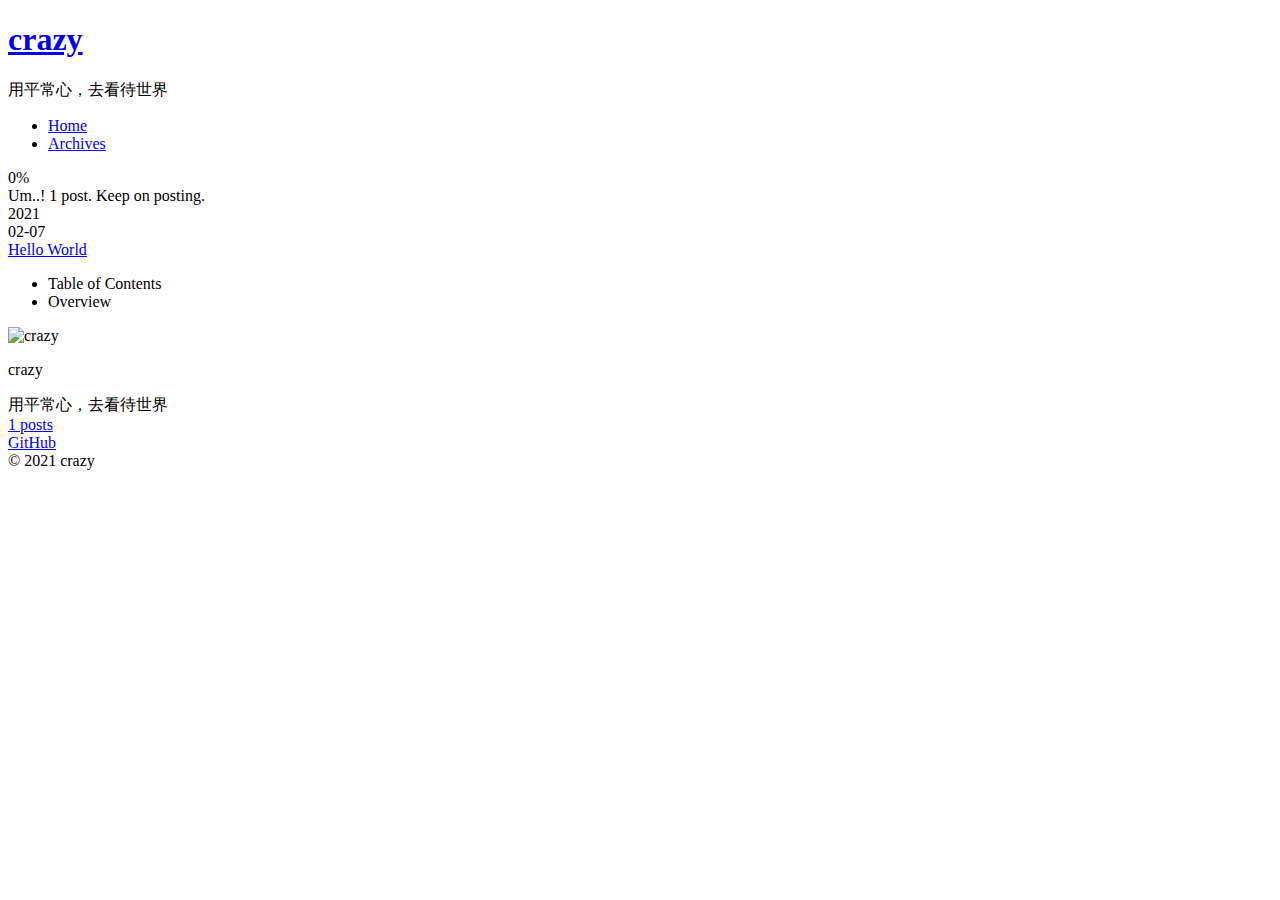
==== commit 5f7b7ea1: "init" ====
--- a/archives/index.html
+++ b/archives/index.html
@@ -5,32 +5,32 @@
 <meta name="viewport" content="width=device-width, initial-scale=1, maximum-scale=2">
 <meta name="theme-color" content="#222">
 <meta name="generator" content="Hexo 5.3.0">
-  <link rel="apple-touch-icon" sizes="180x180" href="/images/apple-touch-icon-next.jpg">
-  <link rel="icon" type="image/png" sizes="32x32" href="/images/favicon-16x16-next.jpg">
-  <link rel="icon" type="image/png" sizes="16x16" href="/images/favicon-16x16-next.jpg">
-  <link rel="mask-icon" href="/images/logo.svg" color="#222">
-
-<link rel="stylesheet" href="/css/main.css">
-
-
-<link rel="stylesheet" href="/lib/font-awesome/css/all.min.css">
+  <link rel="apple-touch-icon" sizes="180x180" href="/blog/images/apple-touch-icon-next.jpg">
+  <link rel="icon" type="image/png" sizes="32x32" href="/blog/images/favicon-16x16-next.jpg">
+  <link rel="icon" type="image/png" sizes="16x16" href="/blog/images/favicon-16x16-next.jpg">
+  <link rel="mask-icon" href="/blog/images/logo.svg" color="#222">
+
+<link rel="stylesheet" href="/blog/css/main.css">
+
+
+<link rel="stylesheet" href="/blog/lib/font-awesome/css/all.min.css">
 
 <script id="hexo-configurations">
     var NexT = window.NexT || {};
-    var CONFIG = {"hostname":"xiaokuang95.github.io","root":"/","scheme":"Pisces","version":"7.8.0","exturl":false,"sidebar":{"position":"left","display":"post","padding":18,"offset":12,"onmobile":false},"copycode":{"enable":false,"show_result":false,"style":null},"back2top":{"enable":true,"sidebar":false,"scrollpercent":false},"bookmark":{"enable":false,"color":"#222","save":"auto"},"fancybox":false,"mediumzoom":false,"lazyload":false,"pangu":false,"comments":{"style":"tabs","active":null,"storage":true,"lazyload":false,"nav":null},"algolia":{"hits":{"per_page":10},"labels":{"input_placeholder":"Search for Posts","hits_empty":"We didn't find any results for the search: ${query}","hits_stats":"${hits} results found in ${time} ms"}},"localsearch":{"enable":false,"trigger":"auto","top_n_per_article":1,"unescape":false,"preload":false},"motion":{"enable":true,"async":false,"transition":{"post_block":"fadeIn","post_header":"slideDownIn","post_body":"slideDownIn","coll_header":"slideLeftIn","sidebar":"slideUpIn"}}};
+    var CONFIG = {"hostname":"xiaokuang95.github.io","root":"/blog/","scheme":"Pisces","version":"7.8.0","exturl":false,"sidebar":{"position":"left","display":"post","padding":18,"offset":12,"onmobile":false},"copycode":{"enable":false,"show_result":false,"style":null},"back2top":{"enable":true,"sidebar":false,"scrollpercent":false},"bookmark":{"enable":false,"color":"#222","save":"auto"},"fancybox":false,"mediumzoom":false,"lazyload":false,"pangu":false,"comments":{"style":"tabs","active":null,"storage":true,"lazyload":false,"nav":null},"algolia":{"hits":{"per_page":10},"labels":{"input_placeholder":"Search for Posts","hits_empty":"We didn't find any results for the search: ${query}","hits_stats":"${hits} results found in ${time} ms"}},"localsearch":{"enable":false,"trigger":"auto","top_n_per_article":1,"unescape":false,"preload":false},"motion":{"enable":true,"async":false,"transition":{"post_block":"fadeIn","post_header":"slideDownIn","post_body":"slideDownIn","coll_header":"slideLeftIn","sidebar":"slideUpIn"}}};
   </script>
 
   <meta name="description" content="用平常心，去看待世界">
 <meta property="og:type" content="website">
 <meta property="og:title" content="crazy">
-<meta property="og:url" content="https://xiaokuang95.github.io/blog/archives/index.html">
+<meta property="og:url" content="https://xiaokuang95.github.io/archives/index.html">
 <meta property="og:site_name" content="crazy">
 <meta property="og:description" content="用平常心，去看待世界">
 <meta property="og:locale" content="en_US">
 <meta property="article:author" content="crazy">
 <meta name="twitter:card" content="summary">
 
-<link rel="canonical" href="https://xiaokuang95.github.io/blog/archives/">
+<link rel="canonical" href="https://xiaokuang95.github.io/archives/">
 
 
 <script id="page-configurations">
@@ -92,7 +92,7 @@
 
   <div class="site-meta">
 
-    <a href="/" class="brand" rel="start">
+    <a href="/blog/" class="brand" rel="start">
       <span class="logo-line-before"><i></i></span>
       <h1 class="site-title">crazy</h1>
       <span class="logo-line-after"><i></i></span>
@@ -113,12 +113,12 @@
   <ul id="menu" class="main-menu menu">
         <li class="menu-item menu-item-home">
 
-    <a href="/" rel="section"><i class="fa fa-home fa-fw"></i>Home</a>
+    <a href="/blog/" rel="section"><i class="fa fa-home fa-fw"></i>Home</a>
 
   </li>
         <li class="menu-item menu-item-archives">
 
-    <a href="/archives/" rel="section"><i class="fa fa-archive fa-fw"></i>Archives</a>
+    <a href="/blog/archives/" rel="section"><i class="fa fa-archive fa-fw"></i>Archives</a>
 
   </li>
   </ul>
@@ -171,7 +171,7 @@
       </div>
 
       <div class="post-title">
-          <a class="post-title-link" href="/2021/02/07/hello-world/" itemprop="url">
+          <a class="post-title-link" href="/blog/2021/02/07/hello-world/" itemprop="url">
             <span itemprop="name">Hello World</span>
           </a>
       </div>
@@ -244,14 +244,14 @@
       <div class="site-overview-wrap sidebar-panel">
         <div class="site-author motion-element" itemprop="author" itemscope itemtype="http://schema.org/Person">
     <img class="site-author-image" itemprop="image" alt="crazy"
-      src="/images/avatar.jpg">
+      src="/blog/images/avatar.jpg">
   <p class="site-author-name" itemprop="name">crazy</p>
   <div class="site-description" itemprop="description">用平常心，去看待世界</div>
 </div>
 <div class="site-state-wrap motion-element">
   <nav class="site-state">
       <div class="site-state-item site-state-posts">
-          <a href="/archives/">
+          <a href="/blog/archives/">
         
           <span class="site-state-item-count">1</span>
           <span class="site-state-item-name">posts</span>
@@ -307,19 +307,19 @@
   </div>
 
   
-  <script src="/lib/anime.min.js"></script>
-  <script src="/lib/velocity/velocity.min.js"></script>
-  <script src="/lib/velocity/velocity.ui.min.js"></script>
-
-<script src="/js/utils.js"></script>
-
-<script src="/js/motion.js"></script>
-
-
-<script src="/js/schemes/pisces.js"></script>
-
-
-<script src="/js/next-boot.js"></script>
+  <script src="/blog/lib/anime.min.js"></script>
+  <script src="/blog/lib/velocity/velocity.min.js"></script>
+  <script src="/blog/lib/velocity/velocity.ui.min.js"></script>
+
+<script src="/blog/js/utils.js"></script>
+
+<script src="/blog/js/motion.js"></script>
+
+
+<script src="/blog/js/schemes/pisces.js"></script>
+
+
+<script src="/blog/js/next-boot.js"></script>
 
 
 
